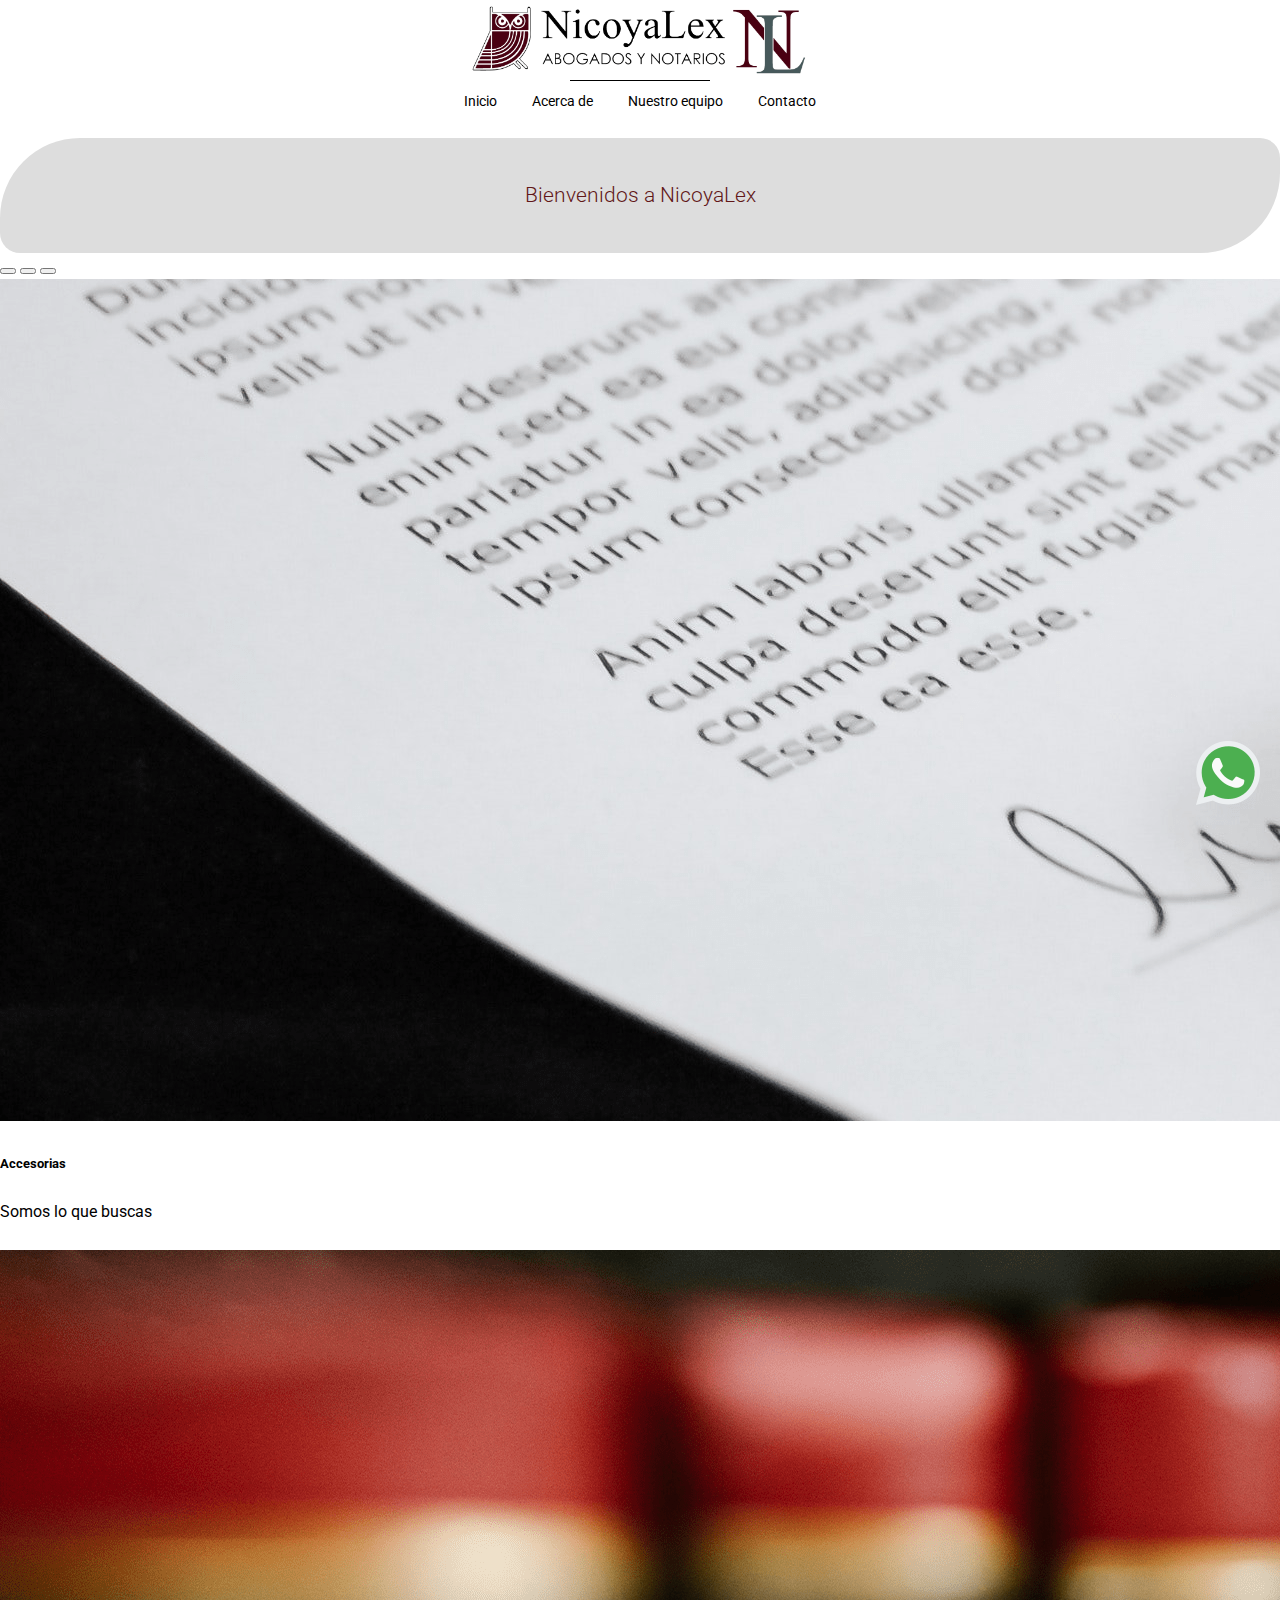
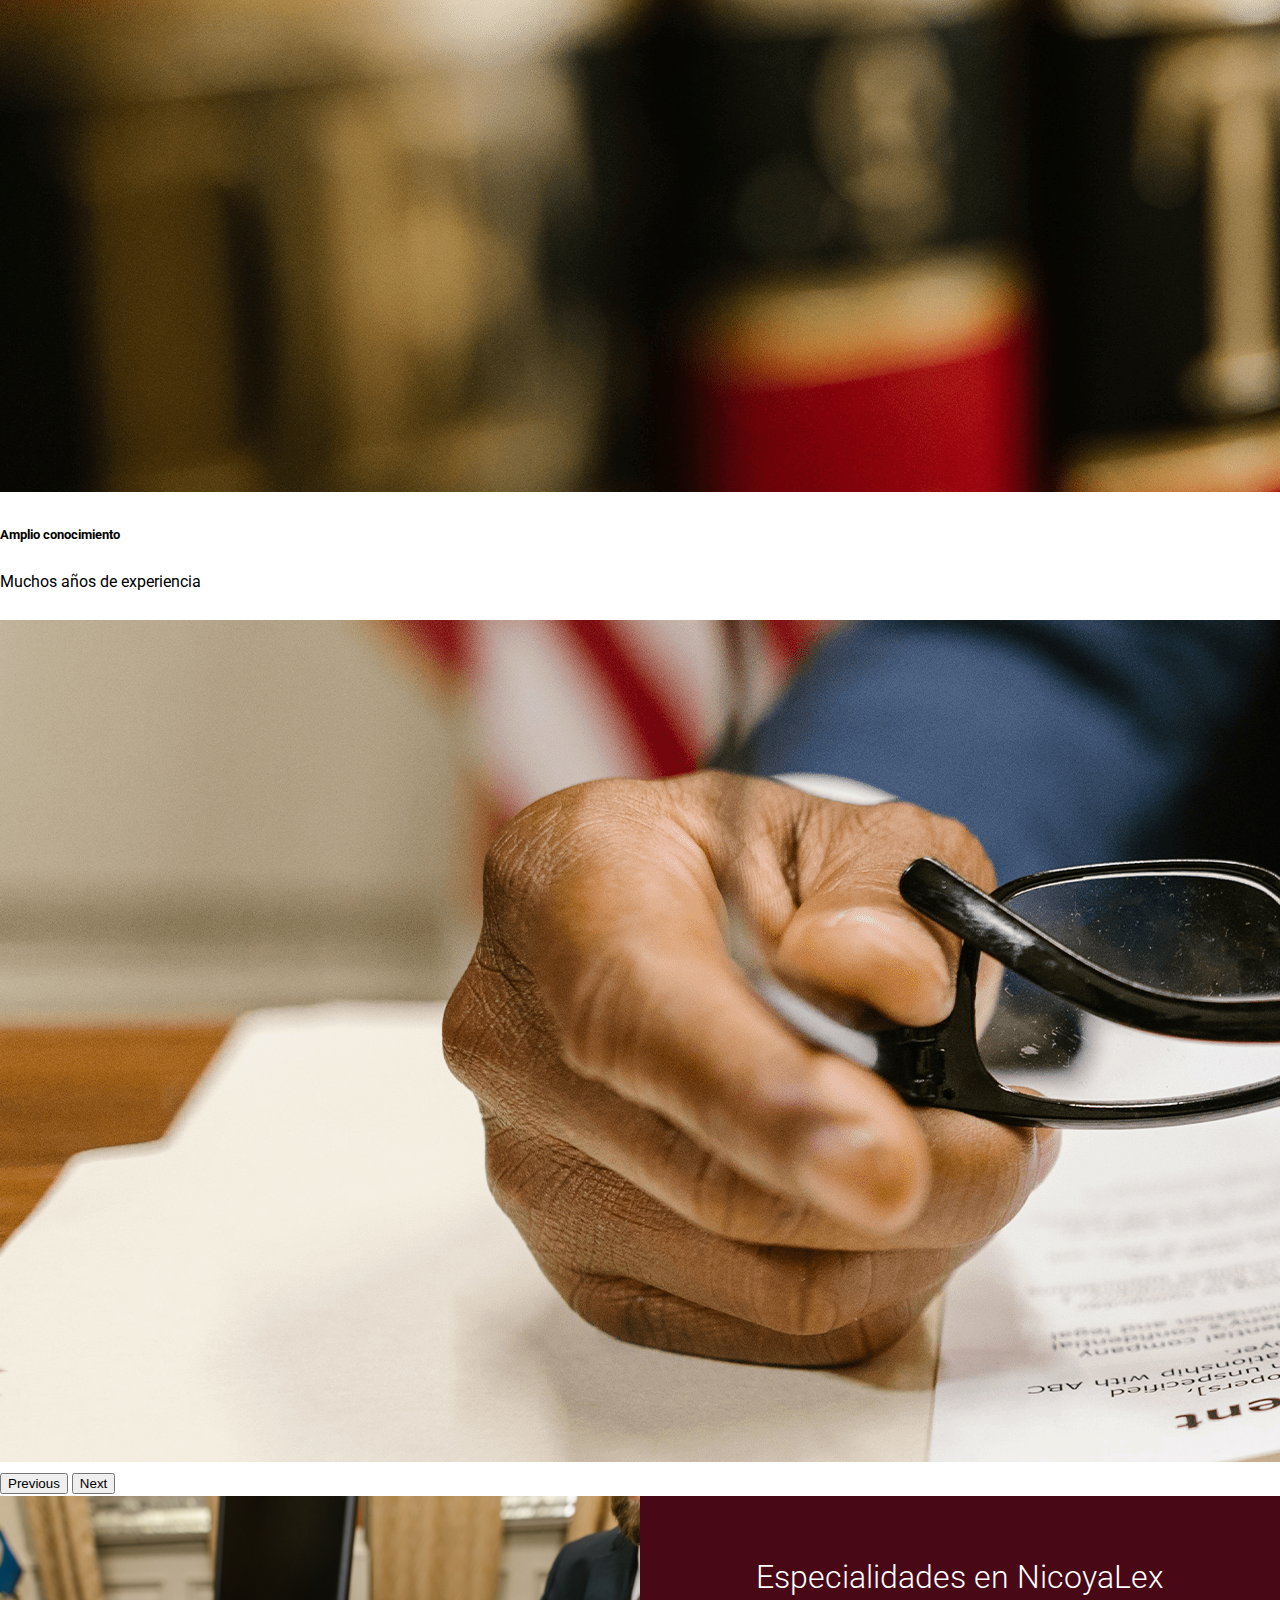
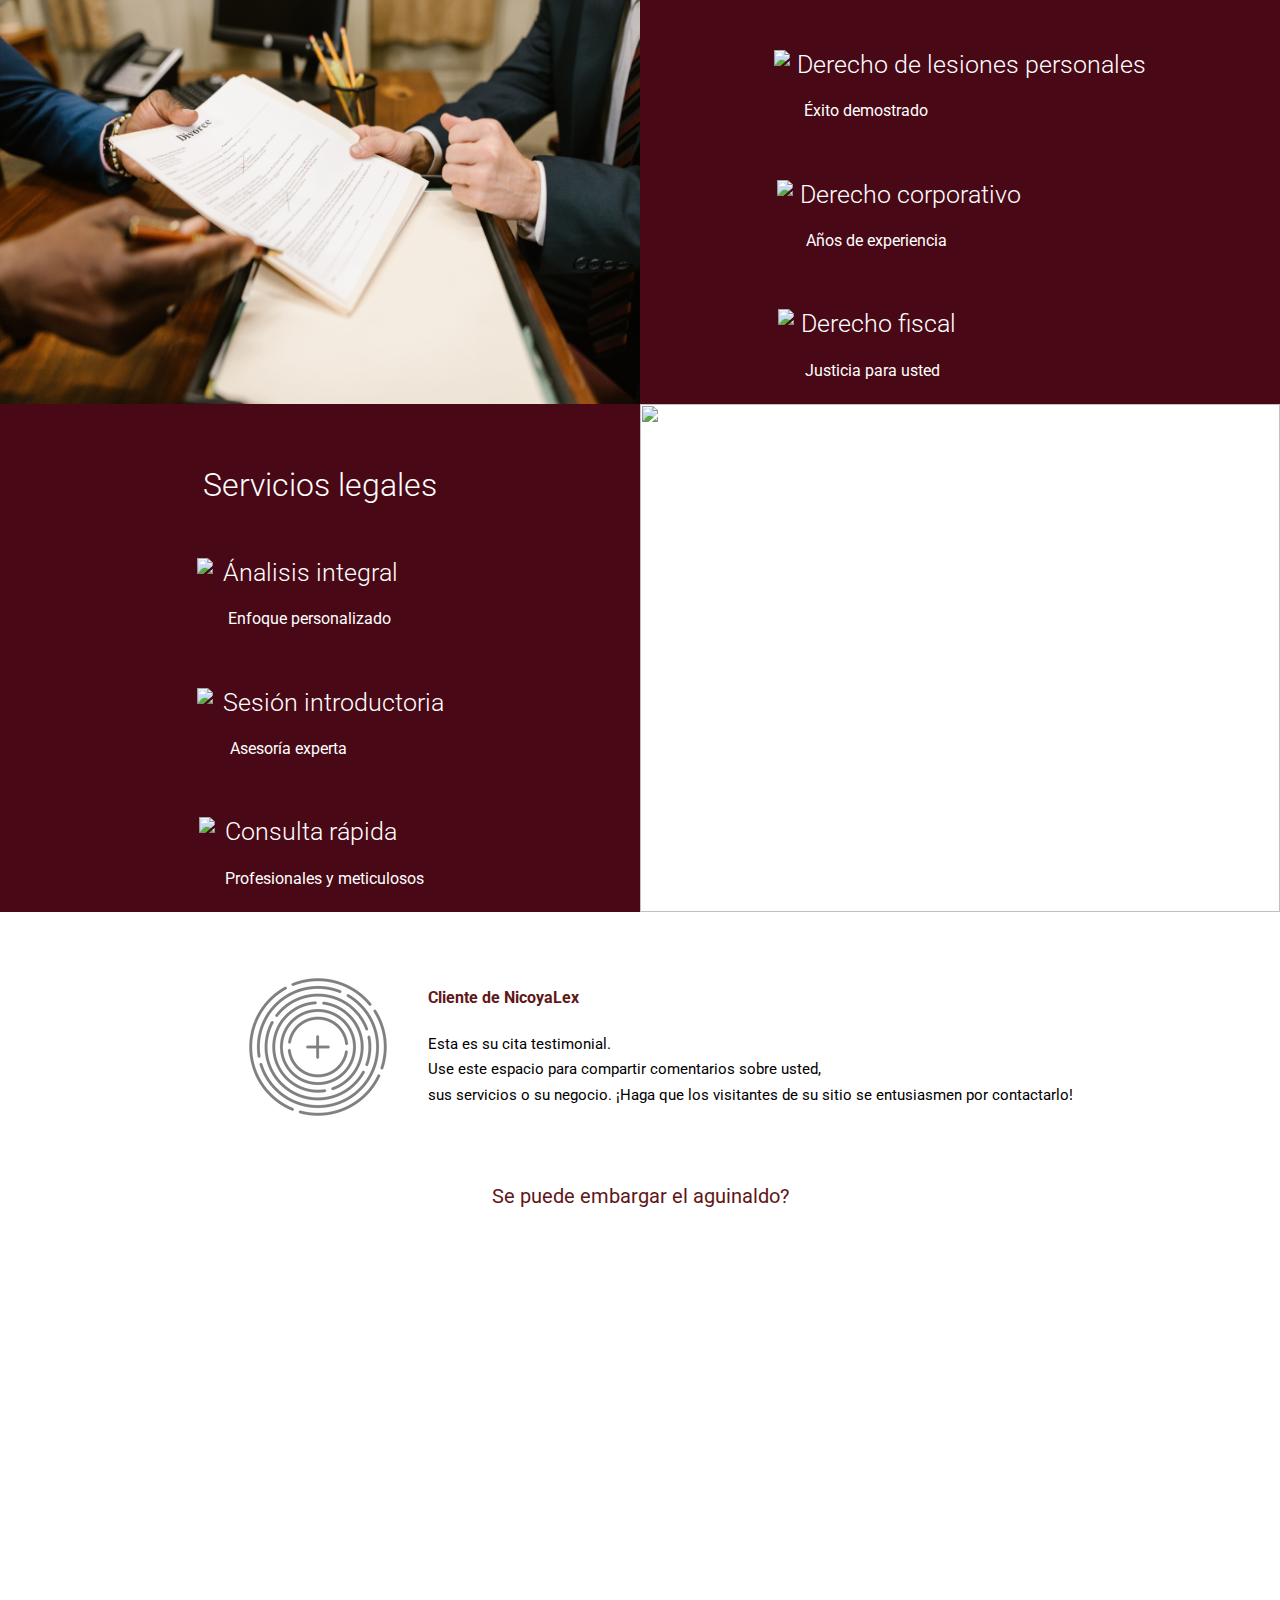
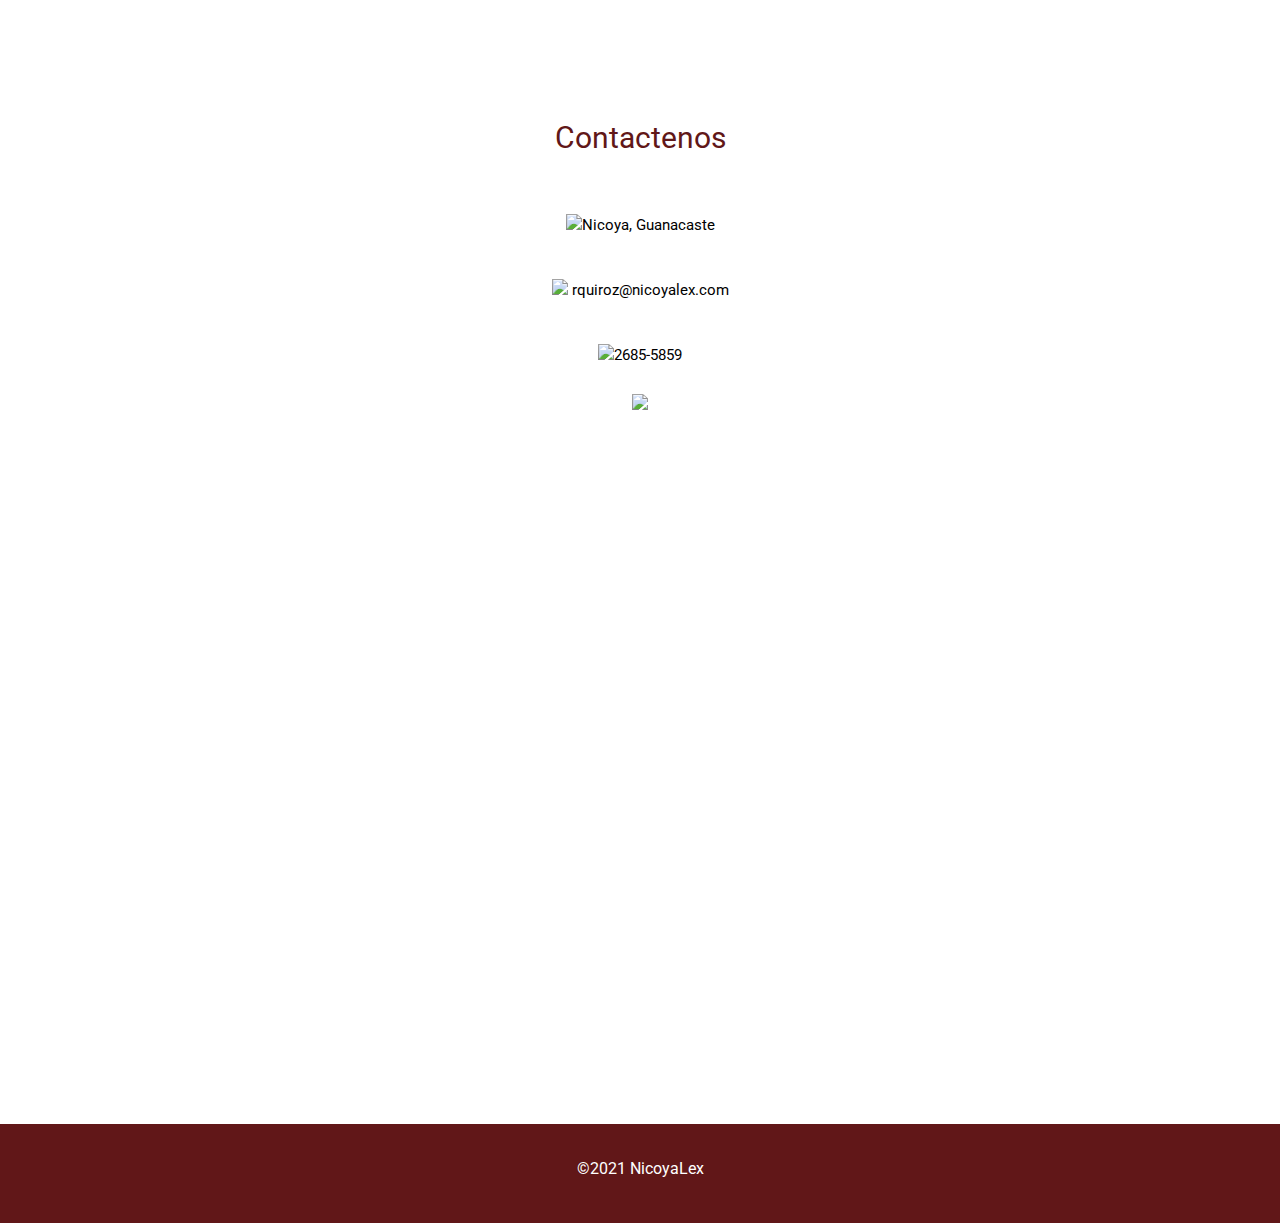
==== index.html @ 5c2b579c "Actualizado el Formulario" ====
<!DOCTYPE html>
<html lang="en">
<head>
    <meta charset="UTF-8">
    <meta http-equiv="X-UA-Compatible" content="IE=edge">
    <meta name="viewport" content="width=device-width, initial-scale=1.0">
    <!----- CSS ------>
    <link href="https://cdn.jsdelivr.net/npm/bootstrap@5.1.3/dist/css/bootstrap.min.css" rel="stylesheet" integrity="sha384-1BmE4kWBq78iYhFldvKuhfTAU6auU8tT94WrHftjDbrCEXSU1oBoqyl2QvZ6jIW3" crossorigin="anonymous">
    <link rel="stylesheet" href="css/master.css">
    <link rel="stylesheet" href="css/hamburgers.css">
    <!------Ico ------>
    <link rel="shorcut icon" type="image/x-icon" href="assets/logo.jpg">
    <!----- Fuente 1 ------>
    <link rel="preconnect" href="https://fonts.googleapis.com">
    <link rel="preconnect" href="https://fonts.gstatic.com" crossorigin>
    <link href="https://fonts.googleapis.com/css2?family=Open+Sans&family=Roboto:wght@100;300&display=swap" rel="stylesheet"> 
    <!------ Fuente 2 ----->
    <link rel="preconnect" href="https://fonts.googleapis.com">
    <link rel="preconnect" href="https://fonts.gstatic.com" crossorigin>
    <link href="https://fonts.googleapis.com/css2?family=Nunito:wght@200&family=Open+Sans&family=Roboto:wght@100;300&display=swap" rel="stylesheet">
    <link rel="preconnect" href="https://fonts.googleapis.com">
    <!-----  Fuente 3 ------>
    <link rel="preconnect" href="https://fonts.googleapis.com">
    <link rel="preconnect" href="https://fonts.gstatic.com" crossorigin>
    <link href="https://fonts.googleapis.com/css2?family=Roboto:ital,wght@0,100;0,300;0,400;0,500;1,100;1,300;1,400;1,500&display=swap" rel="stylesheet">
    <link rel="preconnect" href="https://fonts.gstatic.com" crossorigin>
    <link href="https://fonts.googleapis.com/css2?family=Roboto:wght@300&display=swap" rel="stylesheet"> 
    <!---- Animaciones ---->
    <link
    rel="stylesheet"
    href="https://cdnjs.cloudflare.com/ajax/libs/animate.css/4.1.1/animate.min.css"
    />

    <title>NicoyaLex │ Inicio</title>
</head>

<body>
        <!------- Header ------>
        <header class="header">
            <div class="header_color">
                <span class="menu__">
                  <button id="menu-icon" class="hamburger hamburger--collapse" type="button">
                  <span class="hamburger-box">
                    <span class="hamburger-inner"></span>
                  </span>
              </button></span>
            </div>
            <div class="container logo-nav-container">
                <div class="header_logo">
                    <img class="logo" src="img/logo.png" alt="NicoyaLex">
                </div>
            </div>
            <div class="header_raya"></div>
            <nav class="navigation">
                <ul class="show_">
                    <li><a href="#">Inicio</a></li>
                    <li><a href="acercade.html">Acerca de</a></li>
                    <li><a href="nuestro_equipo.html">Nuestro equipo</a></li>
                    <li><a href="contacto.php">Contacto</a></li>
                </ul>
            </nav>
        </header>
        <!------ Main ----->
        <main class="main">
            <div class="nicoyalex">
                <h1 class="h1_nicoya animate__animated animate__backInDown">Bienvenidos a NicoyaLex</h1>
            </div>
            <div id="carouselExampleCaptions" class="carousel slide" data-bs-ride="carousel">
                <div class="carousel-indicators">
                  <button type="button" data-bs-target="#carouselExampleCaptions" data-bs-slide-to="0" class="active" aria-current="true" aria-label="Slide 1"></button>
                  <button type="button" data-bs-target="#carouselExampleCaptions" data-bs-slide-to="1" aria-label="Slide 2"></button>
                  <button type="button" data-bs-target="#carouselExampleCaptions" data-bs-slide-to="2" aria-label="Slide 3"></button>
                </div>
                <div class="carousel-inner">
                  <div class="carousel-item active">
                    <img src="img/img12.jpg.png" class="d-block w-100" alt="...">
                    <div class="carousel-caption d-none d-md-block">
                      <h5 style="color: black;">Accesorias</h5>
                      <p style="color: black;">Somos lo que buscas</p>
                    </div>
                  </div>
                  <div class="carousel-item">
                    <img src="img/rote2.png" class="d-block w-100" alt="...">
                    <div class="carousel-caption d-none d-md-block">
                      <h5>Amplio conocimiento</h5>
                      <p>Muchos años de experiencia</p>
                    </div>
                  </div>
                  <div class="carousel-item">
                    <img src="img/rote3.jpg.png" class="d-block w-100" alt="...">
                    <div class="carousel-caption d-none d-md-block">
                    </div>
                  </div>
                </div>
                <button class="carousel-control-prev" type="button" data-bs-target="#carouselExampleCaptions" data-bs-slide="prev">
                  <span class="carousel-control-prev-icon" aria-hidden="true"></span>
                  <span class="visually-hidden">Previous</span>
                </button>
                <button class="carousel-control-next" type="button" data-bs-target="#carouselExampleCaptions" data-bs-slide="next">
                  <span class="carousel-control-next-icon" aria-hidden="true"></span>
                  <span class="visually-hidden">Next</span>
                </button>
              </div>
        </main>
        
        <!--- Contenedor 1 --->
        <div class="container_servicios">
          <div class="ser1">
            <img class="ser1_img" src="img/esp2.jpg" alt="">
          </div>
          <div class="ser2">
            <h1 class="espe_h1">Especialidades en NicoyaLex</h1>
            <div class="espe_h4">
              <h2 class="espe_2"><span><img  class="espe_start" src="https://img.icons8.com/windows/32/ffffff/star--v1.png"/></span> Derecho de lesiones personales</h2>
              <p class="espe_p" id="espe_ex">Éxito demostrado</p>
            </div>
            <div class="espe_h4">
              <h2 class="espe_2" id="espe2"><span><img  class="espe_start" src="https://img.icons8.com/windows/32/ffffff/star--v1.png"/></span> Derecho corporativo</h2>
              <p class="espe_p" id="espe_an">Años de experiencia</p>
            </div>
            <div class="espe_h4">
              <h2 class="espe_2" id="espe2_"><span><img  class="espe_start" src="https://img.icons8.com/windows/32/ffffff/star--v1.png"/></span> Derecho fiscal</h2>
              <p class="espe_p" id="espeju">Justicia para usted</p>
            </div>
          </div>
        </div>

        <!--- Contenedor 2 --->
        <div class="container_servicios">
          <div class="ser2">

            <h1 class="espe_h1">Servicios legales</h1>
            <div class="espe_h4">
              <h2 class="espe_2_" id="espe_2__"><span><img class="span_segu" src="https://img.icons8.com/windows/32/ffffff/star--v1.png"/></span>Ánalisis integral</h2>
              <p class="espe_p_" id="espe_p__">Enfoque personalizado</p>
            </div>

            <div class="espe_h4">
              <h2 class="espe_2_" id="espse"><span><img class="span_segu" src="https://img.icons8.com/windows/32/ffffff/star--v1.png"/></span>Sesión introductoria</h2>
              <p class="espe_p" id="espe_p_">Asesoría experta</p>
            </div>

            <div class="espe_h4">
              <h2 class="espe_2_" id="espe_2___"><span><img  class="span_segu" src="https://img.icons8.com/windows/32/ffffff/star--v1.png"/></span>Consulta rápida</h2>
              <p class="espe_p" id="espe_pro">Profesionales y meticulosos</p>
            </div>
          </div>

          <div class="ser1" id="serw">
            <img class="ser1_img" src="img/esp3.jpg" alt="">
          </div>

        </div>



        <!----- Ocultado ------>
        <div class="ser1" id="ser1ocul">
          <img class="ser1_img" src="img/esp3.jpg" alt="">
        </div>


        <!--- Comentario ---->
        <div class="comentarios">
          <div class="img_usu">
            <img class="img_comentario" src="assets/cliente.webp" alt="">
          </div>
          <div class="comenariosp">
            <h4 class="cliente_">Cliente de NicoyaLex</h4>
            <p class="comentarios_p">Esta es su cita testimonial. <br> Use este espacio para compartir comentarios sobre usted, <br >sus servicios o su negocio. 
              ¡Haga que los visitantes de su sitio se entusiasmen por contactarlo!</p>
          </div>
        </div>


      <!------ Session de videos ------>
      <section class="container_videos">
        <p class="videos_p">Se puede embargar el aguinaldo?</p>
        <div class="cont_videos">
          <!--- Video 1 --->
          <iframe width="560" height="315" class="you" src="https://www.youtube.com/embed/cxeEZwI3H0c" 
          title="YouTube video player" frameborder="0" allow="accelerometer; autoplay; clipboard-write; encrypted-media; gyroscope; picture-in-picture" 
          allowfullscreen></iframe>
          <!---- Video 2 --->
          <iframe width="560" height="315" class="you" src="https://www.youtube.com/embed/YcjBZLavTbw" title="YouTube video player" 
          frameborder="0" allow="accelerometer; autoplay; clipboard-write; encrypted-media; gyroscope; picture-in-picture" 
          allowfullscreen></iframe>
        </div>
      </section>


      <!---- Contactos ---->
      <div class="contacto_">
        <div>
          <p class="contacto_p">Contactenos</p>
        </div>
        <div>
          <p class="contacto_n"><span><img src="https://img.icons8.com/ios-filled/20/fa314a/google-maps-new.png"/></span>Nicoya, Guanacaste</p>
        </div>
        <div>
          <p class="contacto_r"><span><img src="https://img.icons8.com/ios-glyphs/20/fa314a/mail-contact.png"/></span> rquiroz@nicoyalex.com</p>
        </div>
        <div>
          <p class="contacto_num"><span><img src="https://img.icons8.com/material-rounded/20/fa314a/phone-not-being-used.png"/></span>2685-5859</p>
        </div>
        <div>
          <a href="https://m.facebook.com/NicoyaLex-2065719336788628/"><img src="https://img.icons8.com/ios-glyphs/30/fa314a/facebook.png"/></a>
        </div>
      </div>


      <!---- Mapa Ubicacion ----->
      <div id="map"></div>

      <!----- Whatsapp ---->
      <a id="app-whatsapp" target="_blanck" href="https://api.whatsapp.com/send?phone=50671263513&amp;text=Hola!&nbsp;me&nbsp;podes&nbsp;ayudar?">
          <i> <img src="assets/whatsapp.png" alt=""></i>
      </a>


        <!----- Footer del Sitio ----->
        <footer class="footer">
            <div class="container">
                <p class="derechos">&copy2021 NicoyaLex</p>
            </div>
        </footer>



        <!---- JS ---->
        <script>
          // Look for .hamburger
          var hamburger = document.querySelector(".hamburger");
          // On click
          hamburger.addEventListener("click", function() {
            // Toggle class "is-active"
            hamburger.classList.toggle("is-active");
            // Do something else, like open/close menu
          });
        </script>

        <script src="js/mapas.js"></script>
        <script src="https://maps.googleapis.com/maps/api/js?key=AIzaSyBnInWAxY1G6X2NubLdlPofyPRzghF7EWA&callback=iniciarMap"></script>

        <script src="https://cdn.jsdelivr.net/npm/bootstrap@5.1.3/dist/js/bootstrap.bundle.min.js" integrity="sha384-ka7Sk0Gln4gmtz2MlQnikT1wXgYsOg+OMhuP+IlRH9sENBO0LRn5q+8nbTov4+1p" crossorigin="anonymous"></script>
        <script src="https://cdn.jsdelivr.net/npm/@popperjs/core@2.10.2/dist/umd/popper.min.js" integrity="sha384-7+zCNj/IqJ95wo16oMtfsKbZ9ccEh31eOz1HGyDuCQ6wgnyJNSYdrPa03rtR1zdB" crossorigin="anonymous"></script>
        <script src="https://cdn.jsdelivr.net/npm/bootstrap@5.1.3/dist/js/bootstrap.min.js" integrity="sha384-QJHtvGhmr9XOIpI6YVutG+2QOK9T+ZnN4kzFN1RtK3zEFEIsxhlmWl5/YESvpZ13" crossorigin="anonymous"></script>
        <script src="https://code.jquery.com/jquery-3.6.0.min.js"></script>
        <script src="js/scripts.js"></script>
        
</body>
</html>
---- css/master.css ----
/* Herencia General */
body{
    font-family: 'Roboto', sans-serif;
    line-height: 1.6em;
    margin: 0;
    font-weight: 400;
}

h1{
    font-size: 2rem;
    line-height: 1.3em;
}

p{
    margin-bottom:  1.6em;
}

.container {
    width: 85%;
    max-width: 2300px;
    margin: 0 auto;
}

/* Inicio del Header */

.header_logo{
    display: flex;
    justify-content: center;
}

.logo{
    height: 80px;
}

.h1_nicoya{
    font-size: 21px;
}

.header_raya{
    border-top-width: 1px;
    border-top-style: solid;
    margin-left: 570px;
    margin-right: 570px;
}

.header{
    padding: 2rem 0;
    background-color: white;
    /*Fijo*/
    position: fixed;
    left: 0;
    top: 0;
    right: 0;
    z-index: 50000;
    padding-bottom: 15px;
    padding-top: 0px;
}
.header a{
    color: black;
    text-decoration: none;
}


.logo{
    letter-spacing: 15px;
    font-size: 1.2em;
}

.navigation{
    display: flex;
    justify-content: center;
    font-size: 14px;
}

/*Ocultar menu*/

.menu__{
    display: none;
}
.menu-icon{
    display: none;
}

.navigation ul{
    margin: 0;
    padding: 0;
    list-style: none;
}

.navigation ul li{
    display: inline-block;
}

.navigation ul li a{
    display: block;
    padding: 0.5rem 1rem;
    transition: all 0.4s linear;
    border-radius: 5px;
}

/* Fin Header */


/* Main */
.main{
    margin-top: 168px;
    padding-top: 28px;
    margin-top: 110px;
}

.h1_nicoya{
    color: #611718;
    font-weight: 300;
}

.nicoyalex{
    display: flex; 
    justify-content: center;
    background-color: #ddd;
    border-radius: 80px 20px;
    padding-bottom: 30px;
    padding-top: 30px;
}

/* Contenedor de Servicios */
.container_servicios{
    display: flex;
}

.ser1{
    height: 150px;
    width: 50%;
}

.ser1_img{
    width: 100%;
    height: 508px;
}

.ser2{
    background-color: #490816 ;
    height: 508px;
    width: 50%;
}

#ser1ocul{
    display: none;
}

/* Parrafos */
.espe_h1{
    text-align: center;
    padding-top: 40px;
    color: white;
    font-weight: 300;
}

.espe_start{
    height: 23px;
    padding-bottom: 0px;
    margin-bottom: 7px;
    margin-right: 1px;  
}

.espe_4{
    padding-top: 55px;
}

#espe2_{
    padding-right: 186px;
}

#espe2{
    padding-right: 123px;
}
.espe_2{
    text-align: center;
    color: white;
    font-size: 25px;
    padding-top: 30px;
    font-weight: 300;
}

.espe_p{
    text-align: center;
    color: white;
}

#espe_ex{
    padding-right: 188px;
}
#espe_an{
    padding-right: 168px;
}
#espeju{
    padding-right: 176px;
}

/* Parrafos 2*/

.espe_2_{
    text-align: center;
    color: white;
    font-size: 25px;
}
#espe_2__{
    padding-right: 45px;
    padding-top: 30px;
    font-weight: 300;
}
#espe_p__{
    text-align: center;
    color: white;
    padding-right: 21px;
}

#espe_pro{
    padding-left: 19px;
}

#espe_p_{
    padding-right: 64px;
}
#espe_2___{
    padding-right: 45px; 
    padding-top: 30px;
    font-size: 25px;
    font-weight: 300;
}
#espse{
    padding-top: 30px;
    font-weight: 300;
}
#espe_pro{
    padding-left: 8px;
}
.span_segu{
    height: 23px;
    padding-bottom: 0px;
    margin-bottom: 7px;
    margin-right: 1px;  
    margin-right: 10px;
}

/* Comentarios */

.comentarios{
    display: flex;
    justify-content: center;
    margin-top: 25px;
}

.cliente_{
    margin-top: 48px;
    color: #611718;
}

.comentarios_p{
    font-size: 15px;
}

.contacto_p{
    margin-top:  108px;
    color: #611718;
    font-size: 30px;
}

.contacto_n{
    font-size: 15px;
}
.contacto_r{
    font-size: 15px;
}
.contacto_num{
    font-size: 15px;
}

/* Videos */
.cont_videos{
    display: flex;
    justify-content: space-around;
}

.videos_p{
    text-align: center;
    color: #611718;
    font-size: 20px;
}

/* Contacto */

.contacto_{
    display: flex;
    flex-direction: column;
    text-align: center;
    padding-top: 60px;
}

/* Formulario */

#contact{
    padding-top: 35px;
}

.btn-enviar{
    display: flex;
    justify-content: center;
}

.mt-0{
    color: #611718;
}

.form-floating > label{
    color: #611718;
}
/* Mapa */
#map{
    height: 500px;
    width: 100%;
    margin-top: 110px;
}

/* Acerca de *****************************************************************************************************************************/


.container_info{
    display: flex;
    justify-content: center;
    text-align: left;
    margin-top: 40px;
}

.img_nicoyalex{
    height: 530px;
    padding-right: 0px;
    padding-left: 55px;
}

/* Acerca de *****************************************************************************************************************************/



/* Nuestro Equipo *****************************************************************************************************************************/

#accordionFlushExample{
    padding-left: 500px;
    padding-right: 500px;
}

.abo3_{
    height: 200px;
    padding-left: 40px;
    text-align: center;
}

.abo3{
    text-align: center;
}
.abo2{
    text-align: center;
}
.abo1{
    text-align: center;
}

.abo2_{
    height: 200px;
    text-align: center;
}

.abo1_{
    height: 200px;
    text-align: center;
}

.abogados_h_raya1{
    border-top-width: 1px;
    border-top-style: solid;
    margin-top: 18px;
    padding-left: 300px;
    margin-right: 21px;
}

.abogados_h_raya{
    padding-top: 0px;
    margin-top: 18px;
    padding-left: 300px;
    padding-right: 0px;
    border-top-width: 1px;
    border-top-style: solid;
    margin-left: 21px;
}
.abogados{
    display: flex;
    justify-content: center;
    padding-bottom: 45px;
    padding-top: 25px;
}
.abogados_h{
    text-align: center;
    color: #611718;
    font-size: 25px;
    font-weight: 300;
}

.container_lista_h{
    padding-left: 300px;
    padding-right: 300px;
    margin-top: 43px;
    line-height: 40px;
}

.text1{    
    position: absolute;
    top: 38%;
    left: 15%;
    font-size: 25px;
    color: white;

}

.text{
    position: absolute;
    top: 32%;
    left: 15%;
    font-size: 35px;
    color: white;
}

.container_equipo{
    display: flex;
    justify-content: center;
}
.img_equipo_trabajo{
    object-fit: cover;
    height: 360px;
    width: 100%;
}

/* Nuestro Equipo *****************************************************************************************************************************/
.p_abogados{
    padding-left: 300px;
    padding-right: 300px;
}

/* whatsapp *****************************************************************************************************************************/
#app-whatsapp{
    position: fixed;
    right:24px;
    bottom: 25px;
    width: 60px;
    z-index: 1000;
    display: none;
}

#app-whatsapp{
    bottom:95px;
    display: block;
}
#app-whatsapp{
    font-size:63px;
}
#app-whatsapp{
    color: #1ebea5;
}

/* whatsapp *****************************************************************************************************************************/


/* Footer */
.footer{
    background: #611718;
    padding: 1rem 0;
    text-align: center;
    margin-top: 6rem;
}

.footer .derechos{
    color: white;
    text-align: center;
}


/*Media queery para responsive*/
@media only screen and (max-width: 767px) {

    .p_abogados{
        padding-left: 0px;
        padding-right: 0px;
    }

    .abo3_{
        padding-left: 0px;
    }

    .abo1_{
        padding-right: 0px;
    }

    .container_lista_h{
        text-align: center;
    }

    .img_equipo_trabajo{
        width: 100%;
        height: 191px;
        object-fit: cover;
    }

    .text{
        font-size: 25px;
    }

    .text1{
        font-size: 20px;
    }

    .main{
        margin-top: 159px;
    }

    .container_lista_h{
        padding-left: 0px;
        padding-right: 0px;
    }
    .abogados_h_raya1{
        display:none
    }
    .abogados_h_raya{
        display:none
    }
    .aboga_team{
        flex-direction: column;
    }

    .text1{
        top: 29%;
    }
    .text{
        top: 24%;
    }
    .img_equipo_trabajo{
        width: 100%;
        height: 191px;
    }
    .info_nico_p{
        margin-bottom: 2.6em;
    }

    .info_nicoyalex_quienes{
        text-align: center;
        margin-top: 40px;
    }

    .info_nicoyalex{
        text-align: center;
        margin-top: 8px;
        color: #611718;
        font-weight: 300;
    }

    .img_nicoyalex{
        width: 100%;
    }

    .container_info {
        display: flex;
        justify-content: center;
        text-align: left;
        margin-top: 40px;
        flex-direction: column;
    }

    .img_nicoyalex{
        padding-left: 0px;
    }

    .navigation ul.show{
        padding-bottom: 100%;
    }

    .img_comentario{
        padding-top: 80px;
    }

    .you{
        width: 100%;
    }

    .cont_videos{
        flex-direction: column;
        margin: 0 auto;
    }

    .ser1_img{
        width: 100%;
        height: 344px;
    }
    

    #espe_pro{
        padding-left: 0;
    }

    #espe_2___{
        padding-right: 0;
    }

    #espe_p_{
        padding-right: 0;
    }

    #espe_p__{
        font-size: 15px;
        padding-right: 0;
    }

    #espe_2___{
        font-size: 20px;
    }

    #espse{
        font-size: 20px;
    }

    #espe_2__{
        font-size: 20px;
        padding-right: 0;
    }

    #ser1ocul{
        display: block;
    }

    #serw{
        display: none;
    }

    .main{
        padding-top: 0px;
    }

    .header{
        padding-bottom: 0px;
    }
    #espeju{
        padding-right: 0;
    }

    #espe2_{
        padding-right: 0;
    }

    #espe_an{
        padding-right: 0px;
    }

    #espe2{
        padding-right: 0;
    }

    #espe_ex{
        padding-right: 0;
    }

    .espe_p{
        padding-right: 0px;
        font-size: 15px;
    }

    .espe_2{
        font-size: 20px;
    }

    .espe_h1{
        font-size: 23px;
    }

    .ser1{
        width: 100%;
        height: 344px;
    }

    .ser2{
        width: 100%;
        height: 445px;
    }

    .container_servicios{
        flex-direction: column-reverse;
    }

    .h1_nicoya{
        font-size: 20px;
    }

    .nicoyalex{
        padding-bottom: 0px;
        padding-top: 9px;
    }

    .header{
        padding-top: 0px;
    }

    .header_color{
        background-color: #490816;;
    }
    .menu__{
        display: block;
    }

    .menu-icon{
        display: block;
        cursor: pointer;
        padding: 0.5rem 1rem;
        justify-content: end;
        display: flex;
        padding-left: 290px;
        padding-bottom: 0px;
    }
    
    .navigation{
        width: 100%;
        margin-top: 1rem;
    }
    /*Ocultar*/
    .navigation ul{
        display: none;   
    }

    .navigation ul.show{
        display: block;
    }

    .navigation ul li{
        display: block;
        text-align: center;
    }
    
    .navigation ul li a{
        display: block;
        padding: 15px 0;
        transition: all 0.4s linear;
        border-radius: 5px;
        font-size: 18px;
    }
    
    .navigation ul li a:hover{
        background: #4a4a4a;
    }
}
---- css/hamburgers.css ----
/*!
 * Hamburgers
 * @description Tasty CSS-animated hamburgers
 * @author Jonathan Suh @jonsuh
 * @site https://jonsuh.com/hamburgers
 * @link https://github.com/jonsuh/hamburgers
 */
.hamburger {
  padding: 15px 15px;
  display: inline-block;
  cursor: pointer;
  transition-property: opacity, filter;
  transition-duration: 0.15s;
  transition-timing-function: linear;
  font: inherit;
  color: inherit;
  text-transform: none;
  background-color: transparent;
  border: 0;
  margin: 0;
  overflow: visible; }
  .hamburger:hover {
    opacity: 0.7; }
  .hamburger.is-active:hover {
    opacity: 0.7; }
  .hamburger.is-active .hamburger-inner,
  .hamburger.is-active .hamburger-inner::before,
  .hamburger.is-active .hamburger-inner::after {
    background-color: #000; }

.hamburger-box {
  width: 40px;
  height: 24px;
  display: inline-block;
  position: relative; }

.hamburger-inner {
  display: block;
  top: 50%;
  margin-top: -2px; }
  .hamburger-inner, .hamburger-inner::before, .hamburger-inner::after {
    width: 40px;
    height: 4px;
    background-color: #000;
    border-radius: 4px;
    position: absolute;
    transition-property: transform;
    transition-duration: 0.15s;
    transition-timing-function: ease; }
  .hamburger-inner::before, .hamburger-inner::after {
    content: "";
    display: block; }
  .hamburger-inner::before {
    top: -10px; }
  .hamburger-inner::after {
    bottom: -10px; }

/*
   * 3DX
   */
.hamburger--3dx .hamburger-box {
  perspective: 80px; }

.hamburger--3dx .hamburger-inner {
  transition: transform 0.15s cubic-bezier(0.645, 0.045, 0.355, 1), background-color 0s 0.1s cubic-bezier(0.645, 0.045, 0.355, 1); }
  .hamburger--3dx .hamburger-inner::before, .hamburger--3dx .hamburger-inner::after {
    transition: transform 0s 0.1s cubic-bezier(0.645, 0.045, 0.355, 1); }

.hamburger--3dx.is-active .hamburger-inner {
  background-color: transparent !important;
  transform: rotateY(180deg); }
  .hamburger--3dx.is-active .hamburger-inner::before {
    transform: translate3d(0, 10px, 0) rotate(45deg); }
  .hamburger--3dx.is-active .hamburger-inner::after {
    transform: translate3d(0, -10px, 0) rotate(-45deg); }

/*
   * 3DX Reverse
   */
.hamburger--3dx-r .hamburger-box {
  perspective: 80px; }

.hamburger--3dx-r .hamburger-inner {
  transition: transform 0.15s cubic-bezier(0.645, 0.045, 0.355, 1), background-color 0s 0.1s cubic-bezier(0.645, 0.045, 0.355, 1); }
  .hamburger--3dx-r .hamburger-inner::before, .hamburger--3dx-r .hamburger-inner::after {
    transition: transform 0s 0.1s cubic-bezier(0.645, 0.045, 0.355, 1); }

.hamburger--3dx-r.is-active .hamburger-inner {
  background-color: transparent !important;
  transform: rotateY(-180deg); }
  .hamburger--3dx-r.is-active .hamburger-inner::before {
    transform: translate3d(0, 10px, 0) rotate(45deg); }
  .hamburger--3dx-r.is-active .hamburger-inner::after {
    transform: translate3d(0, -10px, 0) rotate(-45deg); }

/*
   * 3DY
   */
.hamburger--3dy .hamburger-box {
  perspective: 80px; }

.hamburger--3dy .hamburger-inner {
  transition: transform 0.15s cubic-bezier(0.645, 0.045, 0.355, 1), background-color 0s 0.1s cubic-bezier(0.645, 0.045, 0.355, 1); }
  .hamburger--3dy .hamburger-inner::before, .hamburger--3dy .hamburger-inner::after {
    transition: transform 0s 0.1s cubic-bezier(0.645, 0.045, 0.355, 1); }

.hamburger--3dy.is-active .hamburger-inner {
  background-color: transparent !important;
  transform: rotateX(-180deg); }
  .hamburger--3dy.is-active .hamburger-inner::before {
    transform: translate3d(0, 10px, 0) rotate(45deg); }
  .hamburger--3dy.is-active .hamburger-inner::after {
    transform: translate3d(0, -10px, 0) rotate(-45deg); }

/*
   * 3DY Reverse
   */
.hamburger--3dy-r .hamburger-box {
  perspective: 80px; }

.hamburger--3dy-r .hamburger-inner {
  transition: transform 0.15s cubic-bezier(0.645, 0.045, 0.355, 1), background-color 0s 0.1s cubic-bezier(0.645, 0.045, 0.355, 1); }
  .hamburger--3dy-r .hamburger-inner::before, .hamburger--3dy-r .hamburger-inner::after {
    transition: transform 0s 0.1s cubic-bezier(0.645, 0.045, 0.355, 1); }

.hamburger--3dy-r.is-active .hamburger-inner {
  background-color: transparent !important;
  transform: rotateX(180deg); }
  .hamburger--3dy-r.is-active .hamburger-inner::before {
    transform: translate3d(0, 10px, 0) rotate(45deg); }
  .hamburger--3dy-r.is-active .hamburger-inner::after {
    transform: translate3d(0, -10px, 0) rotate(-45deg); }

/*
   * 3DXY
   */
.hamburger--3dxy .hamburger-box {
  perspective: 80px; }

.hamburger--3dxy .hamburger-inner {
  transition: transform 0.15s cubic-bezier(0.645, 0.045, 0.355, 1), background-color 0s 0.1s cubic-bezier(0.645, 0.045, 0.355, 1); }
  .hamburger--3dxy .hamburger-inner::before, .hamburger--3dxy .hamburger-inner::after {
    transition: transform 0s 0.1s cubic-bezier(0.645, 0.045, 0.355, 1); }

.hamburger--3dxy.is-active .hamburger-inner {
  background-color: transparent !important;
  transform: rotateX(180deg) rotateY(180deg); }
  .hamburger--3dxy.is-active .hamburger-inner::before {
    transform: translate3d(0, 10px, 0) rotate(45deg); }
  .hamburger--3dxy.is-active .hamburger-inner::after {
    transform: translate3d(0, -10px, 0) rotate(-45deg); }

/*
   * 3DXY Reverse
   */
.hamburger--3dxy-r .hamburger-box {
  perspective: 80px; }

.hamburger--3dxy-r .hamburger-inner {
  transition: transform 0.15s cubic-bezier(0.645, 0.045, 0.355, 1), background-color 0s 0.1s cubic-bezier(0.645, 0.045, 0.355, 1); }
  .hamburger--3dxy-r .hamburger-inner::before, .hamburger--3dxy-r .hamburger-inner::after {
    transition: transform 0s 0.1s cubic-bezier(0.645, 0.045, 0.355, 1); }

.hamburger--3dxy-r.is-active .hamburger-inner {
  background-color: transparent !important;
  transform: rotateX(180deg) rotateY(180deg) rotateZ(-180deg); }
  .hamburger--3dxy-r.is-active .hamburger-inner::before {
    transform: translate3d(0, 10px, 0) rotate(45deg); }
  .hamburger--3dxy-r.is-active .hamburger-inner::after {
    transform: translate3d(0, -10px, 0) rotate(-45deg); }

/*
   * Arrow
   */
.hamburger--arrow.is-active .hamburger-inner::before {
  transform: translate3d(-8px, 0, 0) rotate(-45deg) scale(0.7, 1); }

.hamburger--arrow.is-active .hamburger-inner::after {
  transform: translate3d(-8px, 0, 0) rotate(45deg) scale(0.7, 1); }

/*
   * Arrow Right
   */
.hamburger--arrow-r.is-active .hamburger-inner::before {
  transform: translate3d(8px, 0, 0) rotate(45deg) scale(0.7, 1); }

.hamburger--arrow-r.is-active .hamburger-inner::after {
  transform: translate3d(8px, 0, 0) rotate(-45deg) scale(0.7, 1); }

/*
   * Arrow Alt
   */
.hamburger--arrowalt .hamburger-inner::before {
  transition: top 0.1s 0.1s ease, transform 0.1s cubic-bezier(0.165, 0.84, 0.44, 1); }

.hamburger--arrowalt .hamburger-inner::after {
  transition: bottom 0.1s 0.1s ease, transform 0.1s cubic-bezier(0.165, 0.84, 0.44, 1); }

.hamburger--arrowalt.is-active .hamburger-inner::before {
  top: 0;
  transform: translate3d(-8px, -10px, 0) rotate(-45deg) scale(0.7, 1);
  transition: top 0.1s ease, transform 0.1s 0.1s cubic-bezier(0.895, 0.03, 0.685, 0.22); }

.hamburger--arrowalt.is-active .hamburger-inner::after {
  bottom: 0;
  transform: translate3d(-8px, 10px, 0) rotate(45deg) scale(0.7, 1);
  transition: bottom 0.1s ease, transform 0.1s 0.1s cubic-bezier(0.895, 0.03, 0.685, 0.22); }

/*
   * Arrow Alt Right
   */
.hamburger--arrowalt-r .hamburger-inner::before {
  transition: top 0.1s 0.1s ease, transform 0.1s cubic-bezier(0.165, 0.84, 0.44, 1); }

.hamburger--arrowalt-r .hamburger-inner::after {
  transition: bottom 0.1s 0.1s ease, transform 0.1s cubic-bezier(0.165, 0.84, 0.44, 1); }

.hamburger--arrowalt-r.is-active .hamburger-inner::before {
  top: 0;
  transform: translate3d(8px, -10px, 0) rotate(45deg) scale(0.7, 1);
  transition: top 0.1s ease, transform 0.1s 0.1s cubic-bezier(0.895, 0.03, 0.685, 0.22); }

.hamburger--arrowalt-r.is-active .hamburger-inner::after {
  bottom: 0;
  transform: translate3d(8px, 10px, 0) rotate(-45deg) scale(0.7, 1);
  transition: bottom 0.1s ease, transform 0.1s 0.1s cubic-bezier(0.895, 0.03, 0.685, 0.22); }

/*
   * Arrow Turn
   */
.hamburger--arrowturn.is-active .hamburger-inner {
  transform: rotate(-180deg); }
  .hamburger--arrowturn.is-active .hamburger-inner::before {
    transform: translate3d(8px, 0, 0) rotate(45deg) scale(0.7, 1); }
  .hamburger--arrowturn.is-active .hamburger-inner::after {
    transform: translate3d(8px, 0, 0) rotate(-45deg) scale(0.7, 1); }

/*
   * Arrow Turn Right
   */
.hamburger--arrowturn-r.is-active .hamburger-inner {
  transform: rotate(-180deg); }
  .hamburger--arrowturn-r.is-active .hamburger-inner::before {
    transform: translate3d(-8px, 0, 0) rotate(-45deg) scale(0.7, 1); }
  .hamburger--arrowturn-r.is-active .hamburger-inner::after {
    transform: translate3d(-8px, 0, 0) rotate(45deg) scale(0.7, 1); }

/*
   * Boring
   */
.hamburger--boring .hamburger-inner, .hamburger--boring .hamburger-inner::before, .hamburger--boring .hamburger-inner::after {
  transition-property: none; }

.hamburger--boring.is-active .hamburger-inner {
  transform: rotate(45deg); }
  .hamburger--boring.is-active .hamburger-inner::before {
    top: 0;
    opacity: 0; }
  .hamburger--boring.is-active .hamburger-inner::after {
    bottom: 0;
    transform: rotate(-90deg); }

/*
   * Collapse
   */
.hamburger--collapse .hamburger-inner {
  top: auto;
  bottom: 0;
  transition-duration: 0.13s;
  transition-delay: 0.13s;
  transition-timing-function: cubic-bezier(0.55, 0.055, 0.675, 0.19); }
  .hamburger--collapse .hamburger-inner::after {
    top: -20px;
    transition: top 0.2s 0.2s cubic-bezier(0.33333, 0.66667, 0.66667, 1), opacity 0.1s linear; }
  .hamburger--collapse .hamburger-inner::before {
    transition: top 0.12s 0.2s cubic-bezier(0.33333, 0.66667, 0.66667, 1), transform 0.13s cubic-bezier(0.55, 0.055, 0.675, 0.19); }

.hamburger--collapse.is-active .hamburger-inner {
  transform: translate3d(0, -10px, 0) rotate(-45deg);
  transition-delay: 0.22s;
  transition-timing-function: cubic-bezier(0.215, 0.61, 0.355, 1); }
  .hamburger--collapse.is-active .hamburger-inner::after {
    top: 0;
    opacity: 0;
    transition: top 0.2s cubic-bezier(0.33333, 0, 0.66667, 0.33333), opacity 0.1s 0.22s linear; }
  .hamburger--collapse.is-active .hamburger-inner::before {
    top: 0;
    transform: rotate(-90deg);
    transition: top 0.1s 0.16s cubic-bezier(0.33333, 0, 0.66667, 0.33333), transform 0.13s 0.25s cubic-bezier(0.215, 0.61, 0.355, 1); }

/*
   * Collapse Reverse
   */
.hamburger--collapse-r .hamburger-inner {
  top: auto;
  bottom: 0;
  transition-duration: 0.13s;
  transition-delay: 0.13s;
  transition-timing-function: cubic-bezier(0.55, 0.055, 0.675, 0.19); }
  .hamburger--collapse-r .hamburger-inner::after {
    top: -20px;
    transition: top 0.2s 0.2s cubic-bezier(0.33333, 0.66667, 0.66667, 1), opacity 0.1s linear; }
  .hamburger--collapse-r .hamburger-inner::before {
    transition: top 0.12s 0.2s cubic-bezier(0.33333, 0.66667, 0.66667, 1), transform 0.13s cubic-bezier(0.55, 0.055, 0.675, 0.19); }

.hamburger--collapse-r.is-active .hamburger-inner {
  transform: translate3d(0, -10px, 0) rotate(45deg);
  transition-delay: 0.22s;
  transition-timing-function: cubic-bezier(0.215, 0.61, 0.355, 1); }
  .hamburger--collapse-r.is-active .hamburger-inner::after {
    top: 0;
    opacity: 0;
    transition: top 0.2s cubic-bezier(0.33333, 0, 0.66667, 0.33333), opacity 0.1s 0.22s linear; }
  .hamburger--collapse-r.is-active .hamburger-inner::before {
    top: 0;
    transform: rotate(90deg);
    transition: top 0.1s 0.16s cubic-bezier(0.33333, 0, 0.66667, 0.33333), transform 0.13s 0.25s cubic-bezier(0.215, 0.61, 0.355, 1); }

/*
   * Elastic
   */
.hamburger--elastic .hamburger-inner {
  top: 2px;
  transition-duration: 0.275s;
  transition-timing-function: cubic-bezier(0.68, -0.55, 0.265, 1.55); }
  .hamburger--elastic .hamburger-inner::before {
    top: 10px;
    transition: opacity 0.125s 0.275s ease; }
  .hamburger--elastic .hamburger-inner::after {
    top: 20px;
    transition: transform 0.275s cubic-bezier(0.68, -0.55, 0.265, 1.55); }

.hamburger--elastic.is-active .hamburger-inner {
  transform: translate3d(0, 10px, 0) rotate(135deg);
  transition-delay: 0.075s; }
  .hamburger--elastic.is-active .hamburger-inner::before {
    transition-delay: 0s;
    opacity: 0; }
  .hamburger--elastic.is-active .hamburger-inner::after {
    transform: translate3d(0, -20px, 0) rotate(-270deg);
    transition-delay: 0.075s; }

/*
   * Elastic Reverse
   */
.hamburger--elastic-r .hamburger-inner {
  top: 2px;
  transition-duration: 0.275s;
  transition-timing-function: cubic-bezier(0.68, -0.55, 0.265, 1.55); }
  .hamburger--elastic-r .hamburger-inner::before {
    top: 10px;
    transition: opacity 0.125s 0.275s ease; }
  .hamburger--elastic-r .hamburger-inner::after {
    top: 20px;
    transition: transform 0.275s cubic-bezier(0.68, -0.55, 0.265, 1.55); }

.hamburger--elastic-r.is-active .hamburger-inner {
  transform: translate3d(0, 10px, 0) rotate(-135deg);
  transition-delay: 0.075s; }
  .hamburger--elastic-r.is-active .hamburger-inner::before {
    transition-delay: 0s;
    opacity: 0; }
  .hamburger--elastic-r.is-active .hamburger-inner::after {
    transform: translate3d(0, -20px, 0) rotate(270deg);
    transition-delay: 0.075s; }

/*
   * Emphatic
   */
.hamburger--emphatic {
  overflow: hidden; }
  .hamburger--emphatic .hamburger-inner {
    transition: background-color 0.125s 0.175s ease-in; }
    .hamburger--emphatic .hamburger-inner::before {
      left: 0;
      transition: transform 0.125s cubic-bezier(0.6, 0.04, 0.98, 0.335), top 0.05s 0.125s linear, left 0.125s 0.175s ease-in; }
    .hamburger--emphatic .hamburger-inner::after {
      top: 10px;
      right: 0;
      transition: transform 0.125s cubic-bezier(0.6, 0.04, 0.98, 0.335), top 0.05s 0.125s linear, right 0.125s 0.175s ease-in; }
  .hamburger--emphatic.is-active .hamburger-inner {
    transition-delay: 0s;
    transition-timing-function: ease-out;
    background-color: transparent !important; }
    .hamburger--emphatic.is-active .hamburger-inner::before {
      left: -80px;
      top: -80px;
      transform: translate3d(80px, 80px, 0) rotate(45deg);
      transition: left 0.125s ease-out, top 0.05s 0.125s linear, transform 0.125s 0.175s cubic-bezier(0.075, 0.82, 0.165, 1); }
    .hamburger--emphatic.is-active .hamburger-inner::after {
      right: -80px;
      top: -80px;
      transform: translate3d(-80px, 80px, 0) rotate(-45deg);
      transition: right 0.125s ease-out, top 0.05s 0.125s linear, transform 0.125s 0.175s cubic-bezier(0.075, 0.82, 0.165, 1); }

/*
   * Emphatic Reverse
   */
.hamburger--emphatic-r {
  overflow: hidden; }
  .hamburger--emphatic-r .hamburger-inner {
    transition: background-color 0.125s 0.175s ease-in; }
    .hamburger--emphatic-r .hamburger-inner::before {
      left: 0;
      transition: transform 0.125s cubic-bezier(0.6, 0.04, 0.98, 0.335), top 0.05s 0.125s linear, left 0.125s 0.175s ease-in; }
    .hamburger--emphatic-r .hamburger-inner::after {
      top: 10px;
      right: 0;
      transition: transform 0.125s cubic-bezier(0.6, 0.04, 0.98, 0.335), top 0.05s 0.125s linear, right 0.125s 0.175s ease-in; }
  .hamburger--emphatic-r.is-active .hamburger-inner {
    transition-delay: 0s;
    transition-timing-function: ease-out;
    background-color: transparent !important; }
    .hamburger--emphatic-r.is-active .hamburger-inner::before {
      left: -80px;
      top: 80px;
      transform: translate3d(80px, -80px, 0) rotate(-45deg);
      transition: left 0.125s ease-out, top 0.05s 0.125s linear, transform 0.125s 0.175s cubic-bezier(0.075, 0.82, 0.165, 1); }
    .hamburger--emphatic-r.is-active .hamburger-inner::after {
      right: -80px;
      top: 80px;
      transform: translate3d(-80px, -80px, 0) rotate(45deg);
      transition: right 0.125s ease-out, top 0.05s 0.125s linear, transform 0.125s 0.175s cubic-bezier(0.075, 0.82, 0.165, 1); }

/*
   * Minus
   */
.hamburger--minus .hamburger-inner::before, .hamburger--minus .hamburger-inner::after {
  transition: bottom 0.08s 0s ease-out, top 0.08s 0s ease-out, opacity 0s linear; }

.hamburger--minus.is-active .hamburger-inner::before, .hamburger--minus.is-active .hamburger-inner::after {
  opacity: 0;
  transition: bottom 0.08s ease-out, top 0.08s ease-out, opacity 0s 0.08s linear; }

.hamburger--minus.is-active .hamburger-inner::before {
  top: 0; }

.hamburger--minus.is-active .hamburger-inner::after {
  bottom: 0; }

/*
   * Slider
   */
.hamburger--slider .hamburger-inner {
  top: 2px; }
  .hamburger--slider .hamburger-inner::before {
    top: 10px;
    transition-property: transform, opacity;
    transition-timing-function: ease;
    transition-duration: 0.15s; }
  .hamburger--slider .hamburger-inner::after {
    top: 20px; }

.hamburger--slider.is-active .hamburger-inner {
  transform: translate3d(0, 10px, 0) rotate(45deg); }
  .hamburger--slider.is-active .hamburger-inner::before {
    transform: rotate(-45deg) translate3d(-5.71429px, -6px, 0);
    opacity: 0; }
  .hamburger--slider.is-active .hamburger-inner::after {
    transform: translate3d(0, -20px, 0) rotate(-90deg); }

/*
   * Slider Reverse
   */
.hamburger--slider-r .hamburger-inner {
  top: 2px; }
  .hamburger--slider-r .hamburger-inner::before {
    top: 10px;
    transition-property: transform, opacity;
    transition-timing-function: ease;
    transition-duration: 0.15s; }
  .hamburger--slider-r .hamburger-inner::after {
    top: 20px; }

.hamburger--slider-r.is-active .hamburger-inner {
  transform: translate3d(0, 10px, 0) rotate(-45deg); }
  .hamburger--slider-r.is-active .hamburger-inner::before {
    transform: rotate(45deg) translate3d(5.71429px, -6px, 0);
    opacity: 0; }
  .hamburger--slider-r.is-active .hamburger-inner::after {
    transform: translate3d(0, -20px, 0) rotate(90deg); }

/*
   * Spin
   */
.hamburger--spin .hamburger-inner {
  transition-duration: 0.22s;
  transition-timing-function: cubic-bezier(0.55, 0.055, 0.675, 0.19); }
  .hamburger--spin .hamburger-inner::before {
    transition: top 0.1s 0.25s ease-in, opacity 0.1s ease-in; }
  .hamburger--spin .hamburger-inner::after {
    transition: bottom 0.1s 0.25s ease-in, transform 0.22s cubic-bezier(0.55, 0.055, 0.675, 0.19); }

.hamburger--spin.is-active .hamburger-inner {
  transform: rotate(225deg);
  transition-delay: 0.12s;
  transition-timing-function: cubic-bezier(0.215, 0.61, 0.355, 1); }
  .hamburger--spin.is-active .hamburger-inner::before {
    top: 0;
    opacity: 0;
    transition: top 0.1s ease-out, opacity 0.1s 0.12s ease-out; }
  .hamburger--spin.is-active .hamburger-inner::after {
    bottom: 0;
    transform: rotate(-90deg);
    transition: bottom 0.1s ease-out, transform 0.22s 0.12s cubic-bezier(0.215, 0.61, 0.355, 1); }

/*
   * Spin Reverse
   */
.hamburger--spin-r .hamburger-inner {
  transition-duration: 0.22s;
  transition-timing-function: cubic-bezier(0.55, 0.055, 0.675, 0.19); }
  .hamburger--spin-r .hamburger-inner::before {
    transition: top 0.1s 0.25s ease-in, opacity 0.1s ease-in; }
  .hamburger--spin-r .hamburger-inner::after {
    transition: bottom 0.1s 0.25s ease-in, transform 0.22s cubic-bezier(0.55, 0.055, 0.675, 0.19); }

.hamburger--spin-r.is-active .hamburger-inner {
  transform: rotate(-225deg);
  transition-delay: 0.12s;
  transition-timing-function: cubic-bezier(0.215, 0.61, 0.355, 1); }
  .hamburger--spin-r.is-active .hamburger-inner::before {
    top: 0;
    opacity: 0;
    transition: top 0.1s ease-out, opacity 0.1s 0.12s ease-out; }
  .hamburger--spin-r.is-active .hamburger-inner::after {
    bottom: 0;
    transform: rotate(90deg);
    transition: bottom 0.1s ease-out, transform 0.22s 0.12s cubic-bezier(0.215, 0.61, 0.355, 1); }

/*
   * Spring
   */
.hamburger--spring .hamburger-inner {
  top: 2px;
  transition: background-color 0s 0.13s linear; }
  .hamburger--spring .hamburger-inner::before {
    top: 10px;
    transition: top 0.1s 0.2s cubic-bezier(0.33333, 0.66667, 0.66667, 1), transform 0.13s cubic-bezier(0.55, 0.055, 0.675, 0.19); }
  .hamburger--spring .hamburger-inner::after {
    top: 20px;
    transition: top 0.2s 0.2s cubic-bezier(0.33333, 0.66667, 0.66667, 1), transform 0.13s cubic-bezier(0.55, 0.055, 0.675, 0.19); }

.hamburger--spring.is-active .hamburger-inner {
  transition-delay: 0.22s;
  background-color: transparent !important; }
  .hamburger--spring.is-active .hamburger-inner::before {
    top: 0;
    transition: top 0.1s 0.15s cubic-bezier(0.33333, 0, 0.66667, 0.33333), transform 0.13s 0.22s cubic-bezier(0.215, 0.61, 0.355, 1);
    transform: translate3d(0, 10px, 0) rotate(45deg); }
  .hamburger--spring.is-active .hamburger-inner::after {
    top: 0;
    transition: top 0.2s cubic-bezier(0.33333, 0, 0.66667, 0.33333), transform 0.13s 0.22s cubic-bezier(0.215, 0.61, 0.355, 1);
    transform: translate3d(0, 10px, 0) rotate(-45deg); }

/*
   * Spring Reverse
   */
.hamburger--spring-r .hamburger-inner {
  top: auto;
  bottom: 0;
  transition-duration: 0.13s;
  transition-delay: 0s;
  transition-timing-function: cubic-bezier(0.55, 0.055, 0.675, 0.19); }
  .hamburger--spring-r .hamburger-inner::after {
    top: -20px;
    transition: top 0.2s 0.2s cubic-bezier(0.33333, 0.66667, 0.66667, 1), opacity 0s linear; }
  .hamburger--spring-r .hamburger-inner::before {
    transition: top 0.1s 0.2s cubic-bezier(0.33333, 0.66667, 0.66667, 1), transform 0.13s cubic-bezier(0.55, 0.055, 0.675, 0.19); }

.hamburger--spring-r.is-active .hamburger-inner {
  transform: translate3d(0, -10px, 0) rotate(-45deg);
  transition-delay: 0.22s;
  transition-timing-function: cubic-bezier(0.215, 0.61, 0.355, 1); }
  .hamburger--spring-r.is-active .hamburger-inner::after {
    top: 0;
    opacity: 0;
    transition: top 0.2s cubic-bezier(0.33333, 0, 0.66667, 0.33333), opacity 0s 0.22s linear; }
  .hamburger--spring-r.is-active .hamburger-inner::before {
    top: 0;
    transform: rotate(90deg);
    transition: top 0.1s 0.15s cubic-bezier(0.33333, 0, 0.66667, 0.33333), transform 0.13s 0.22s cubic-bezier(0.215, 0.61, 0.355, 1); }

/*
   * Stand
   */
.hamburger--stand .hamburger-inner {
  transition: transform 0.075s 0.15s cubic-bezier(0.55, 0.055, 0.675, 0.19), background-color 0s 0.075s linear; }
  .hamburger--stand .hamburger-inner::before {
    transition: top 0.075s 0.075s ease-in, transform 0.075s 0s cubic-bezier(0.55, 0.055, 0.675, 0.19); }
  .hamburger--stand .hamburger-inner::after {
    transition: bottom 0.075s 0.075s ease-in, transform 0.075s 0s cubic-bezier(0.55, 0.055, 0.675, 0.19); }

.hamburger--stand.is-active .hamburger-inner {
  transform: rotate(90deg);
  background-color: transparent !important;
  transition: transform 0.075s 0s cubic-bezier(0.215, 0.61, 0.355, 1), background-color 0s 0.15s linear; }
  .hamburger--stand.is-active .hamburger-inner::before {
    top: 0;
    transform: rotate(-45deg);
    transition: top 0.075s 0.1s ease-out, transform 0.075s 0.15s cubic-bezier(0.215, 0.61, 0.355, 1); }
  .hamburger--stand.is-active .hamburger-inner::after {
    bottom: 0;
    transform: rotate(45deg);
    transition: bottom 0.075s 0.1s ease-out, transform 0.075s 0.15s cubic-bezier(0.215, 0.61, 0.355, 1); }

/*
   * Stand Reverse
   */
.hamburger--stand-r .hamburger-inner {
  transition: transform 0.075s 0.15s cubic-bezier(0.55, 0.055, 0.675, 0.19), background-color 0s 0.075s linear; }
  .hamburger--stand-r .hamburger-inner::before {
    transition: top 0.075s 0.075s ease-in, transform 0.075s 0s cubic-bezier(0.55, 0.055, 0.675, 0.19); }
  .hamburger--stand-r .hamburger-inner::after {
    transition: bottom 0.075s 0.075s ease-in, transform 0.075s 0s cubic-bezier(0.55, 0.055, 0.675, 0.19); }

.hamburger--stand-r.is-active .hamburger-inner {
  transform: rotate(-90deg);
  background-color: transparent !important;
  transition: transform 0.075s 0s cubic-bezier(0.215, 0.61, 0.355, 1), background-color 0s 0.15s linear; }
  .hamburger--stand-r.is-active .hamburger-inner::before {
    top: 0;
    transform: rotate(-45deg);
    transition: top 0.075s 0.1s ease-out, transform 0.075s 0.15s cubic-bezier(0.215, 0.61, 0.355, 1); }
  .hamburger--stand-r.is-active .hamburger-inner::after {
    bottom: 0;
    transform: rotate(45deg);
    transition: bottom 0.075s 0.1s ease-out, transform 0.075s 0.15s cubic-bezier(0.215, 0.61, 0.355, 1); }

/*
   * Squeeze
   */
.hamburger--squeeze .hamburger-inner {
  transition-duration: 0.075s;
  transition-timing-function: cubic-bezier(0.55, 0.055, 0.675, 0.19); }
  .hamburger--squeeze .hamburger-inner::before {
    transition: top 0.075s 0.12s ease, opacity 0.075s ease; }
  .hamburger--squeeze .hamburger-inner::after {
    transition: bottom 0.075s 0.12s ease, transform 0.075s cubic-bezier(0.55, 0.055, 0.675, 0.19); }

.hamburger--squeeze.is-active .hamburger-inner {
  transform: rotate(45deg);
  transition-delay: 0.12s;
  transition-timing-function: cubic-bezier(0.215, 0.61, 0.355, 1); }
  .hamburger--squeeze.is-active .hamburger-inner::before {
    top: 0;
    opacity: 0;
    transition: top 0.075s ease, opacity 0.075s 0.12s ease; }
  .hamburger--squeeze.is-active .hamburger-inner::after {
    bottom: 0;
    transform: rotate(-90deg);
    transition: bottom 0.075s ease, transform 0.075s 0.12s cubic-bezier(0.215, 0.61, 0.355, 1); }

/*
   * Vortex
   */
.hamburger--vortex .hamburger-inner {
  transition-duration: 0.2s;
  transition-timing-function: cubic-bezier(0.19, 1, 0.22, 1); }
  .hamburger--vortex .hamburger-inner::before, .hamburger--vortex .hamburger-inner::after {
    transition-duration: 0s;
    transition-delay: 0.1s;
    transition-timing-function: linear; }
  .hamburger--vortex .hamburger-inner::before {
    transition-property: top, opacity; }
  .hamburger--vortex .hamburger-inner::after {
    transition-property: bottom, transform; }

.hamburger--vortex.is-active .hamburger-inner {
  transform: rotate(765deg);
  transition-timing-function: cubic-bezier(0.19, 1, 0.22, 1); }
  .hamburger--vortex.is-active .hamburger-inner::before, .hamburger--vortex.is-active .hamburger-inner::after {
    transition-delay: 0s; }
  .hamburger--vortex.is-active .hamburger-inner::before {
    top: 0;
    opacity: 0; }
  .hamburger--vortex.is-active .hamburger-inner::after {
    bottom: 0;
    transform: rotate(90deg); }

/*
   * Vortex Reverse
   */
.hamburger--vortex-r .hamburger-inner {
  transition-duration: 0.2s;
  transition-timing-function: cubic-bezier(0.19, 1, 0.22, 1); }
  .hamburger--vortex-r .hamburger-inner::before, .hamburger--vortex-r .hamburger-inner::after {
    transition-duration: 0s;
    transition-delay: 0.1s;
    transition-timing-function: linear; }
  .hamburger--vortex-r .hamburger-inner::before {
    transition-property: top, opacity; }
  .hamburger--vortex-r .hamburger-inner::after {
    transition-property: bottom, transform; }

.hamburger--vortex-r.is-active .hamburger-inner {
  transform: rotate(-765deg);
  transition-timing-function: cubic-bezier(0.19, 1, 0.22, 1); }
  .hamburger--vortex-r.is-active .hamburger-inner::before, .hamburger--vortex-r.is-active .hamburger-inner::after {
    transition-delay: 0s; }
  .hamburger--vortex-r.is-active .hamburger-inner::before {
    top: 0;
    opacity: 0; }
  .hamburger--vortex-r.is-active .hamburger-inner::after {
    bottom: 0;
    transform: rotate(-90deg); }
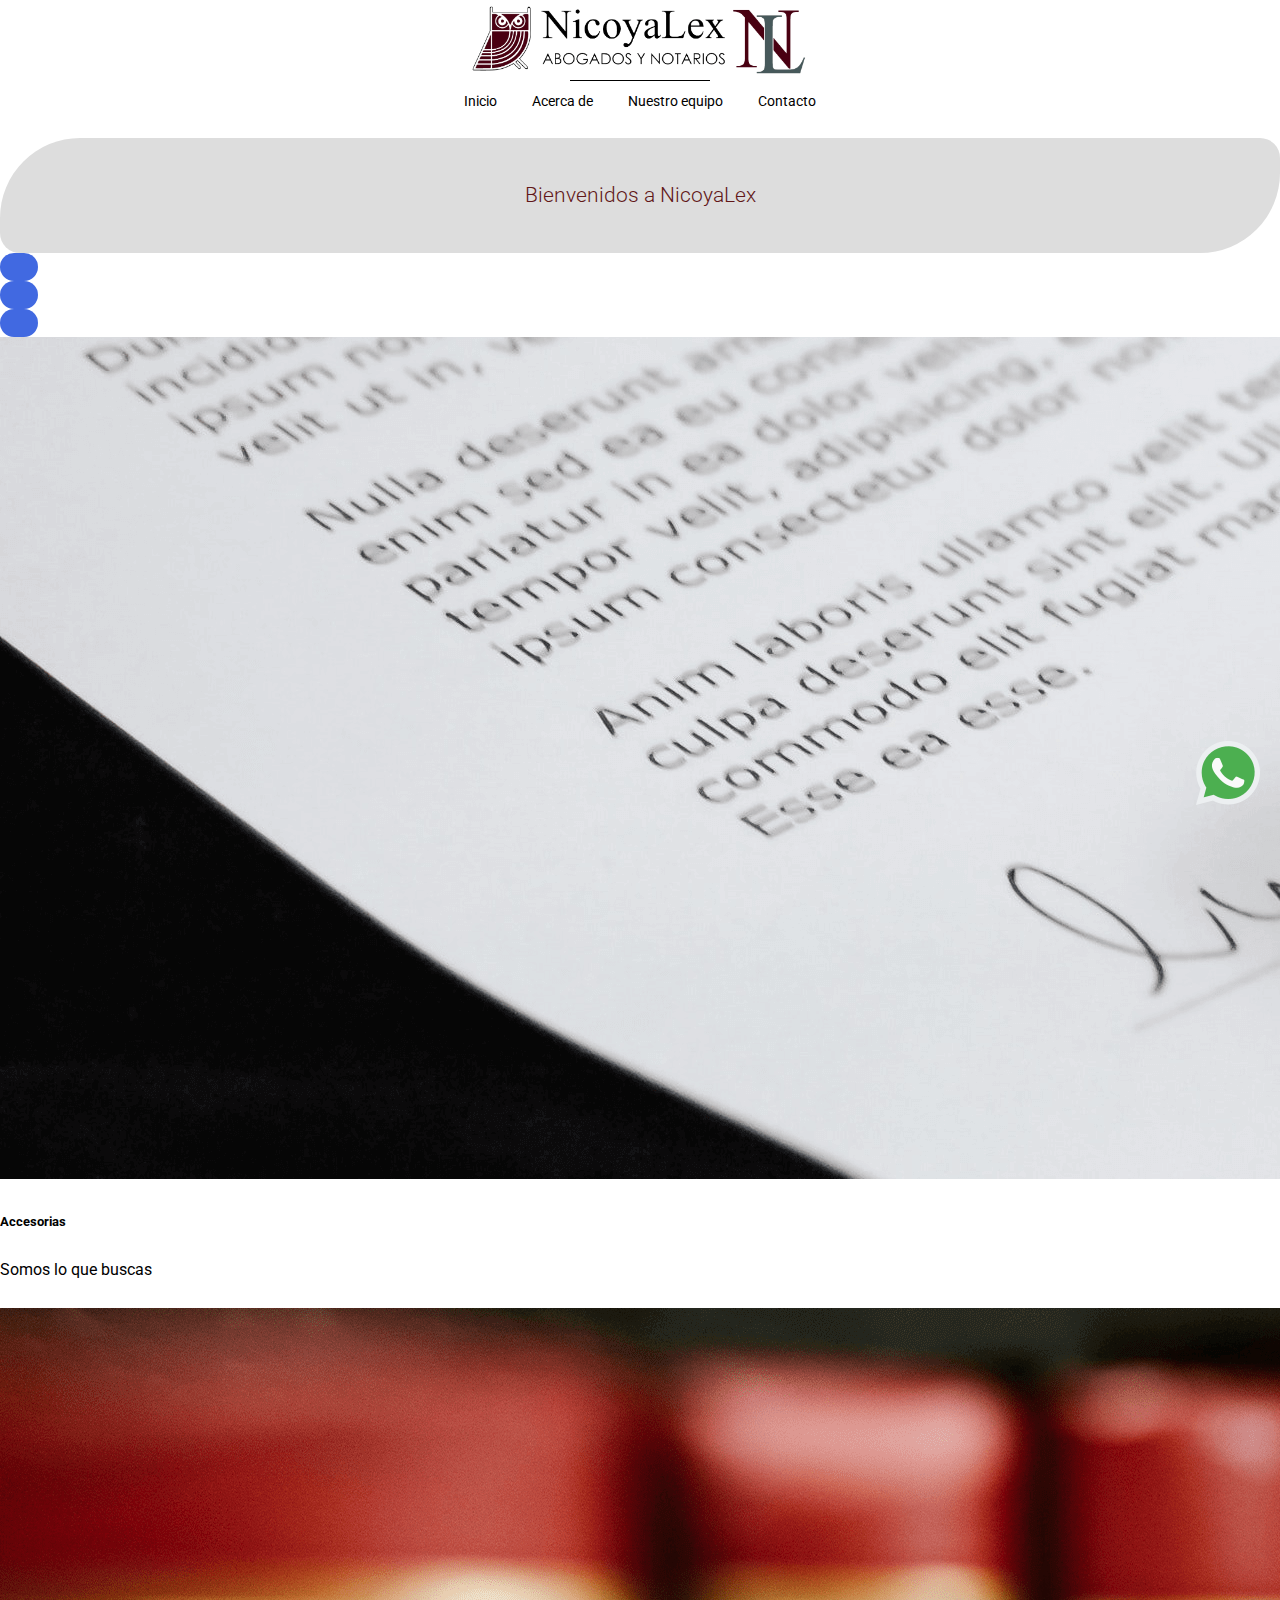
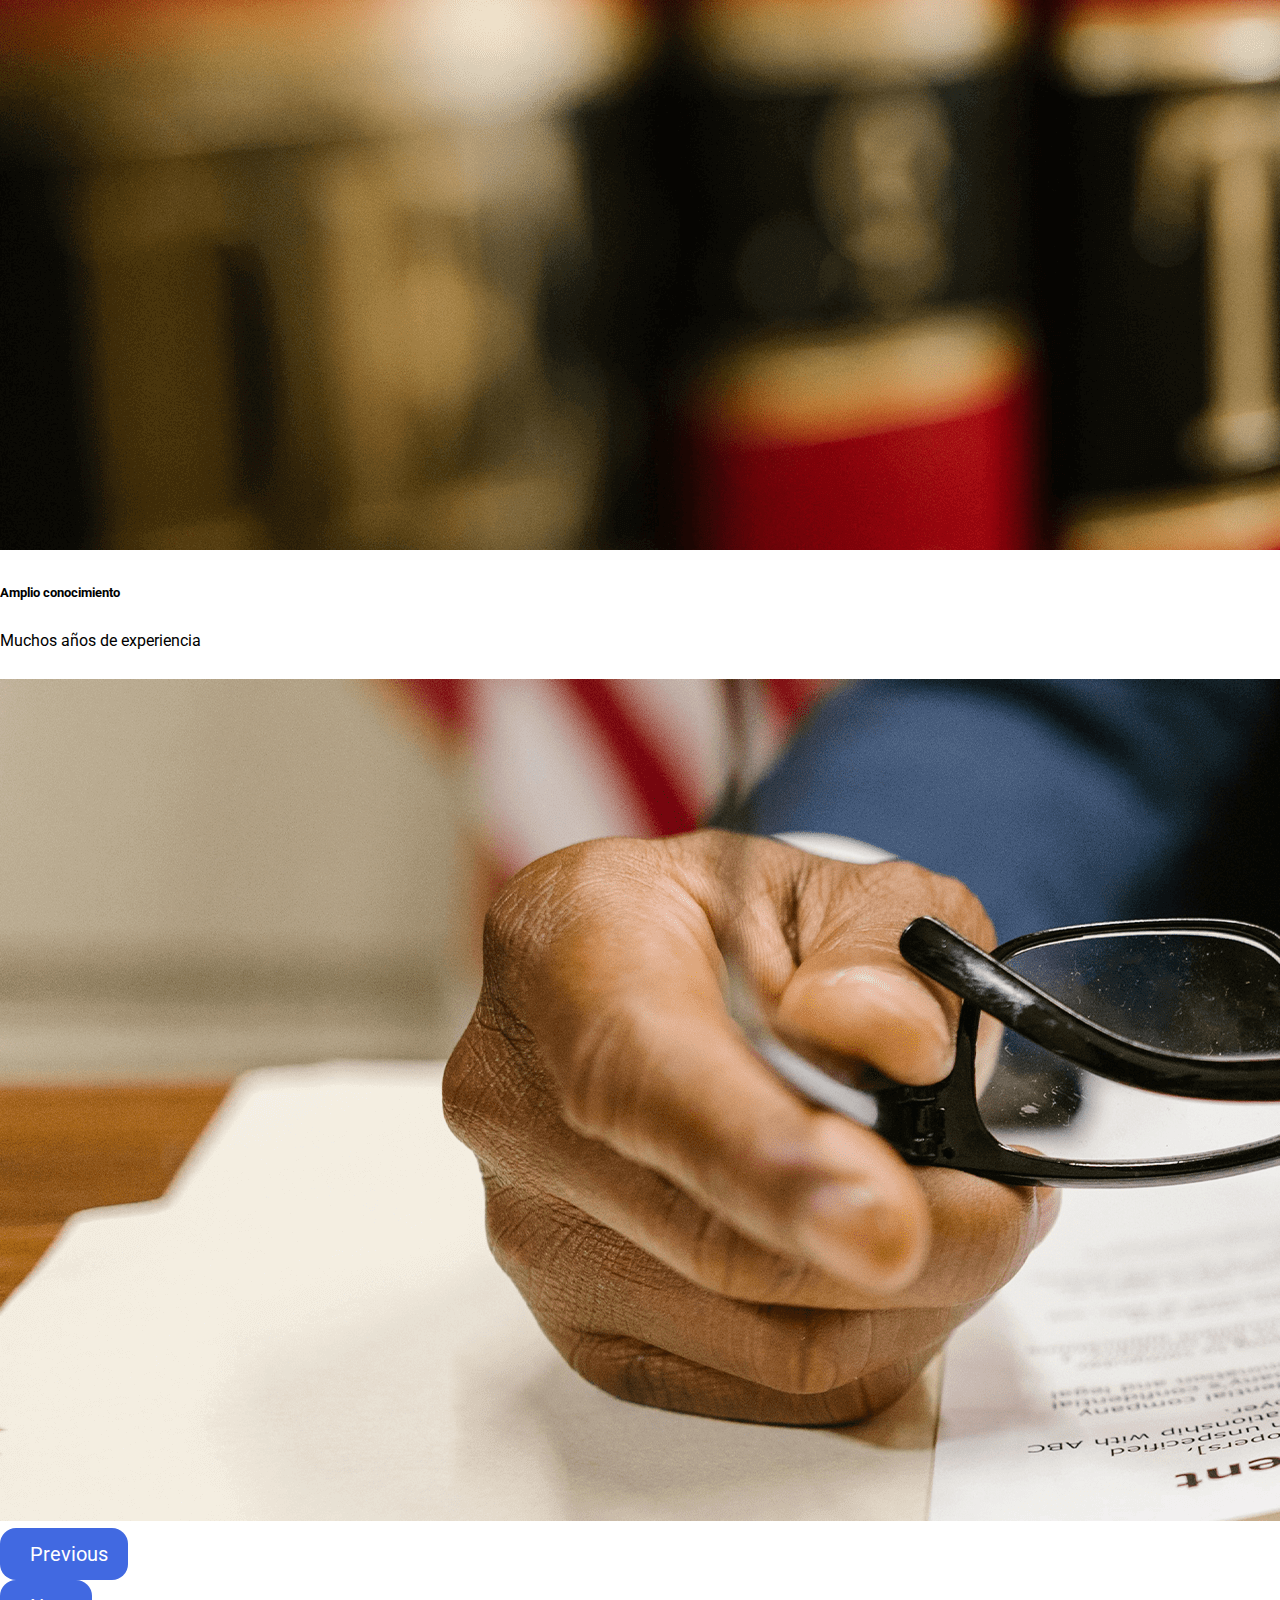
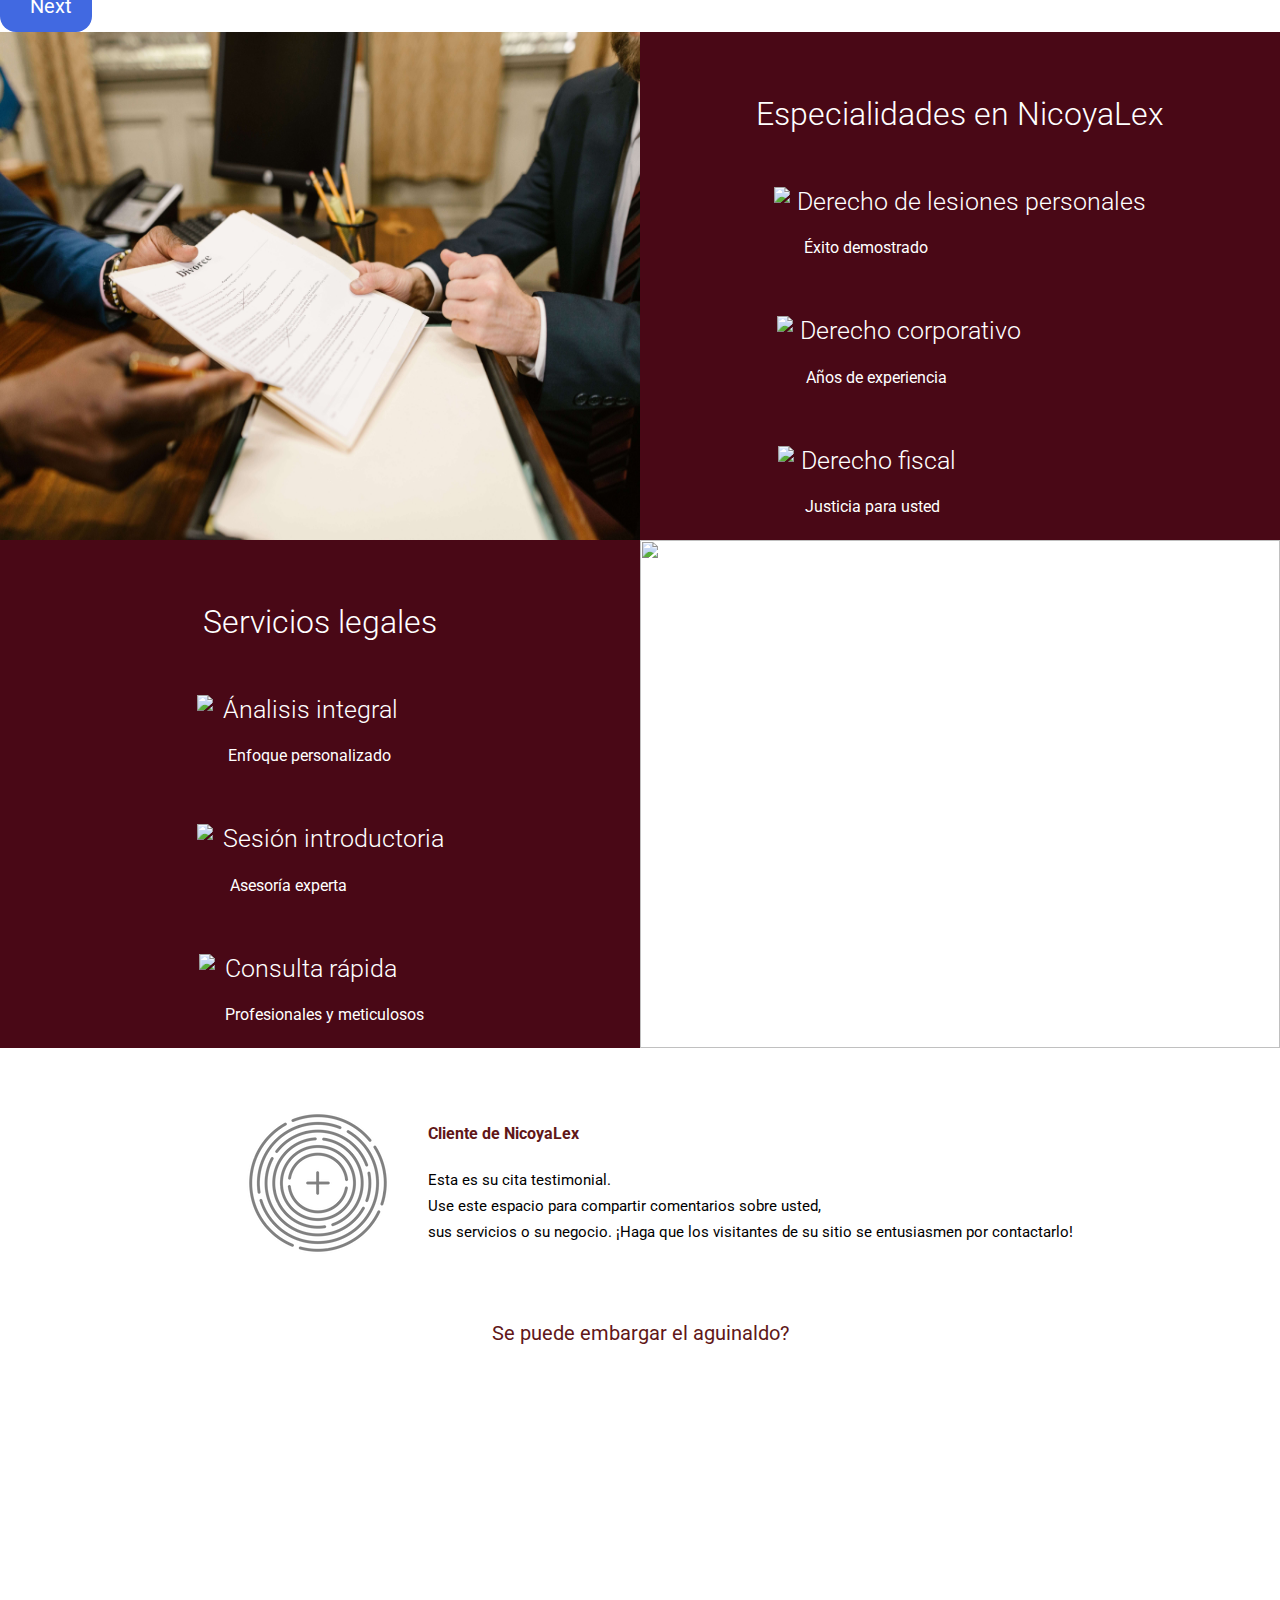
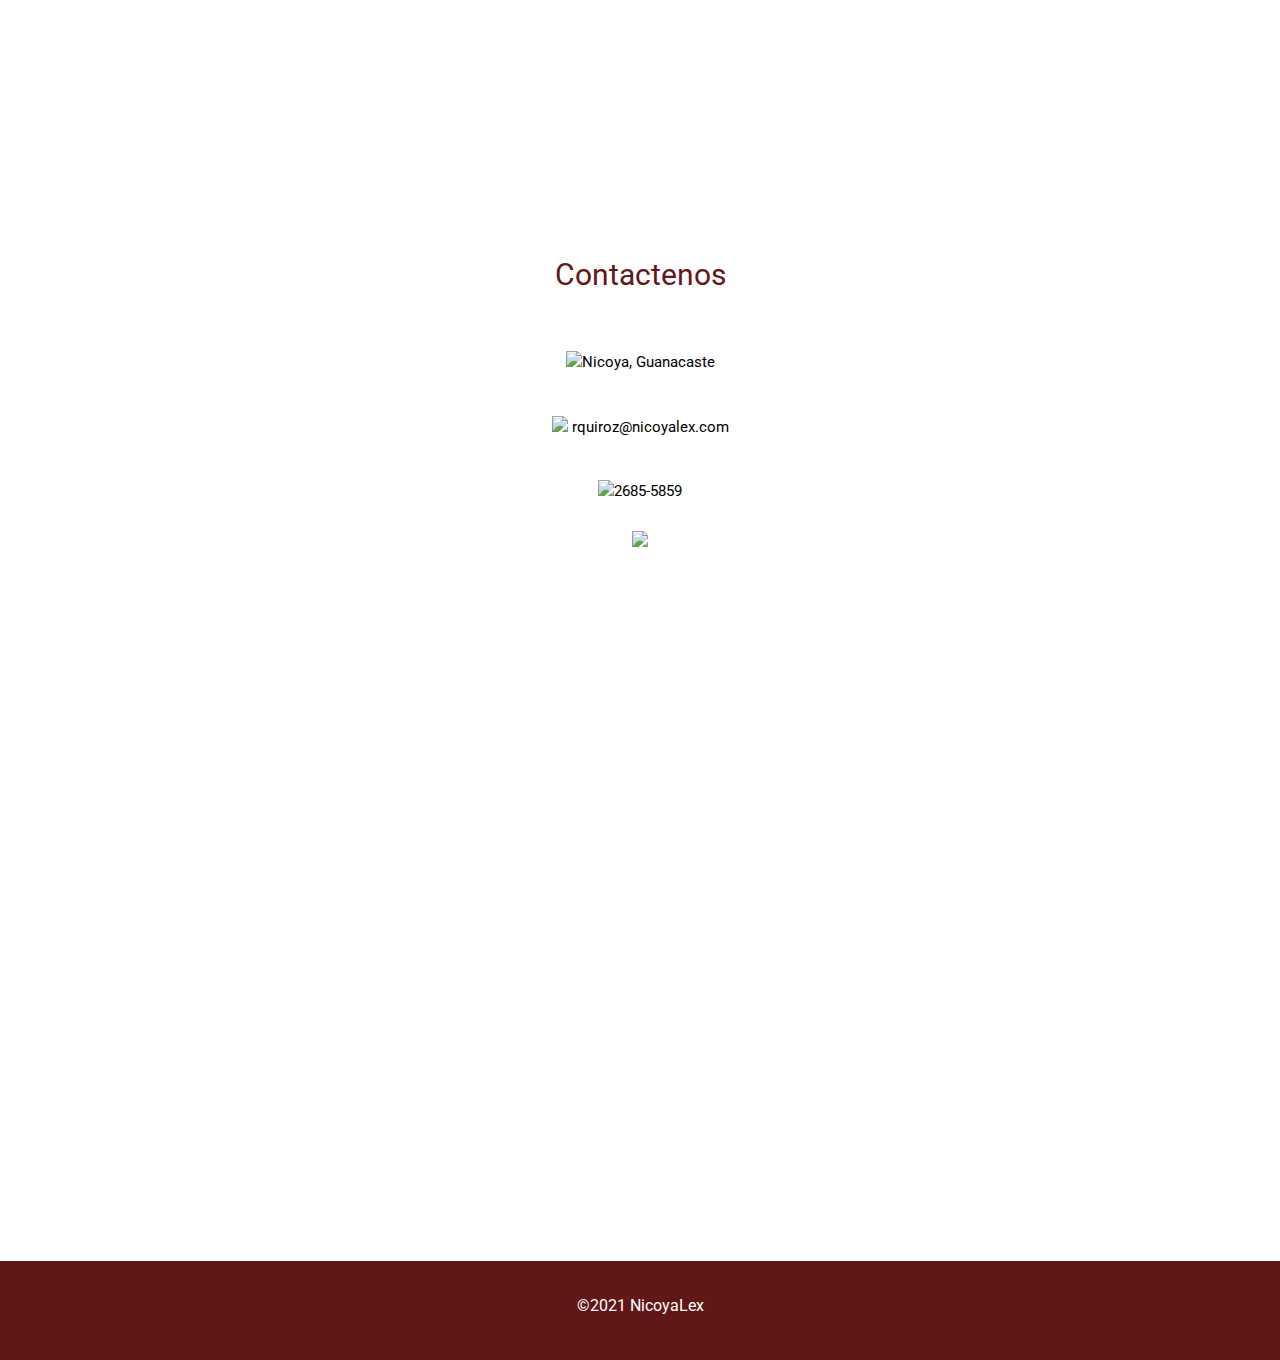
==== commit 065d9bcc: "Mejorando la velocidad de carga" ====
--- a/index.html
+++ b/index.html
@@ -53,7 +53,7 @@
             <div class="header_raya"></div>
             <nav class="navigation">
                 <ul class="show_">
-                    <li><a href="#">Inicio</a></li>
+                    <li><a href="index.html">Inicio</a></li>
                     <li><a href="acercade.html">Acerca de</a></li>
                     <li><a href="nuestro_equipo.html">Nuestro equipo</a></li>
                     <li><a href="contacto.php">Contacto</a></li>
--- a/css/master.css
+++ b/css/master.css
@@ -5,6 +5,62 @@
     margin: 0;
     font-weight: 400;
 }
+
+/* From uiverse.io by @adamgiebl */
+button {
+    font-family: inherit;
+    font-size: 20px;
+    background: royalblue;
+    color: white;
+    padding: 0.7em 1em;
+    padding-left: 0.9em;
+    display: flex;
+    align-items: center;
+    border: none;
+    border-radius: 16px;
+    overflow: hidden;
+    transition: all 0.2s;
+   }
+   
+   button span {
+    display: block;
+    margin-left: 0.3em;
+    transition: all 0.3s ease-in-out;
+   }
+   
+   button svg {
+    display: block;
+    transform-origin: center center;
+    transition: transform 0.3s ease-in-out;
+   }
+   
+   button:hover .svg-wrapper {
+    animation: fly-1 0.6s ease-in-out infinite alternate;
+   }
+   
+   button:hover svg {
+    transform: translateX(1.2em) rotate(45deg) scale(1.1);
+   }
+   
+   button:hover span {
+    transform: translateX(5em);
+   }
+   
+   button:active {
+    transform: scale(0.95);
+   }
+   
+   @keyframes fly-1 {
+    from {
+     transform: translateY(0.1em);
+    }
+   
+    to {
+     transform: translateY(-0.1em);
+    }
+   }
+   
+   
 
 h1{
     font-size: 2rem;
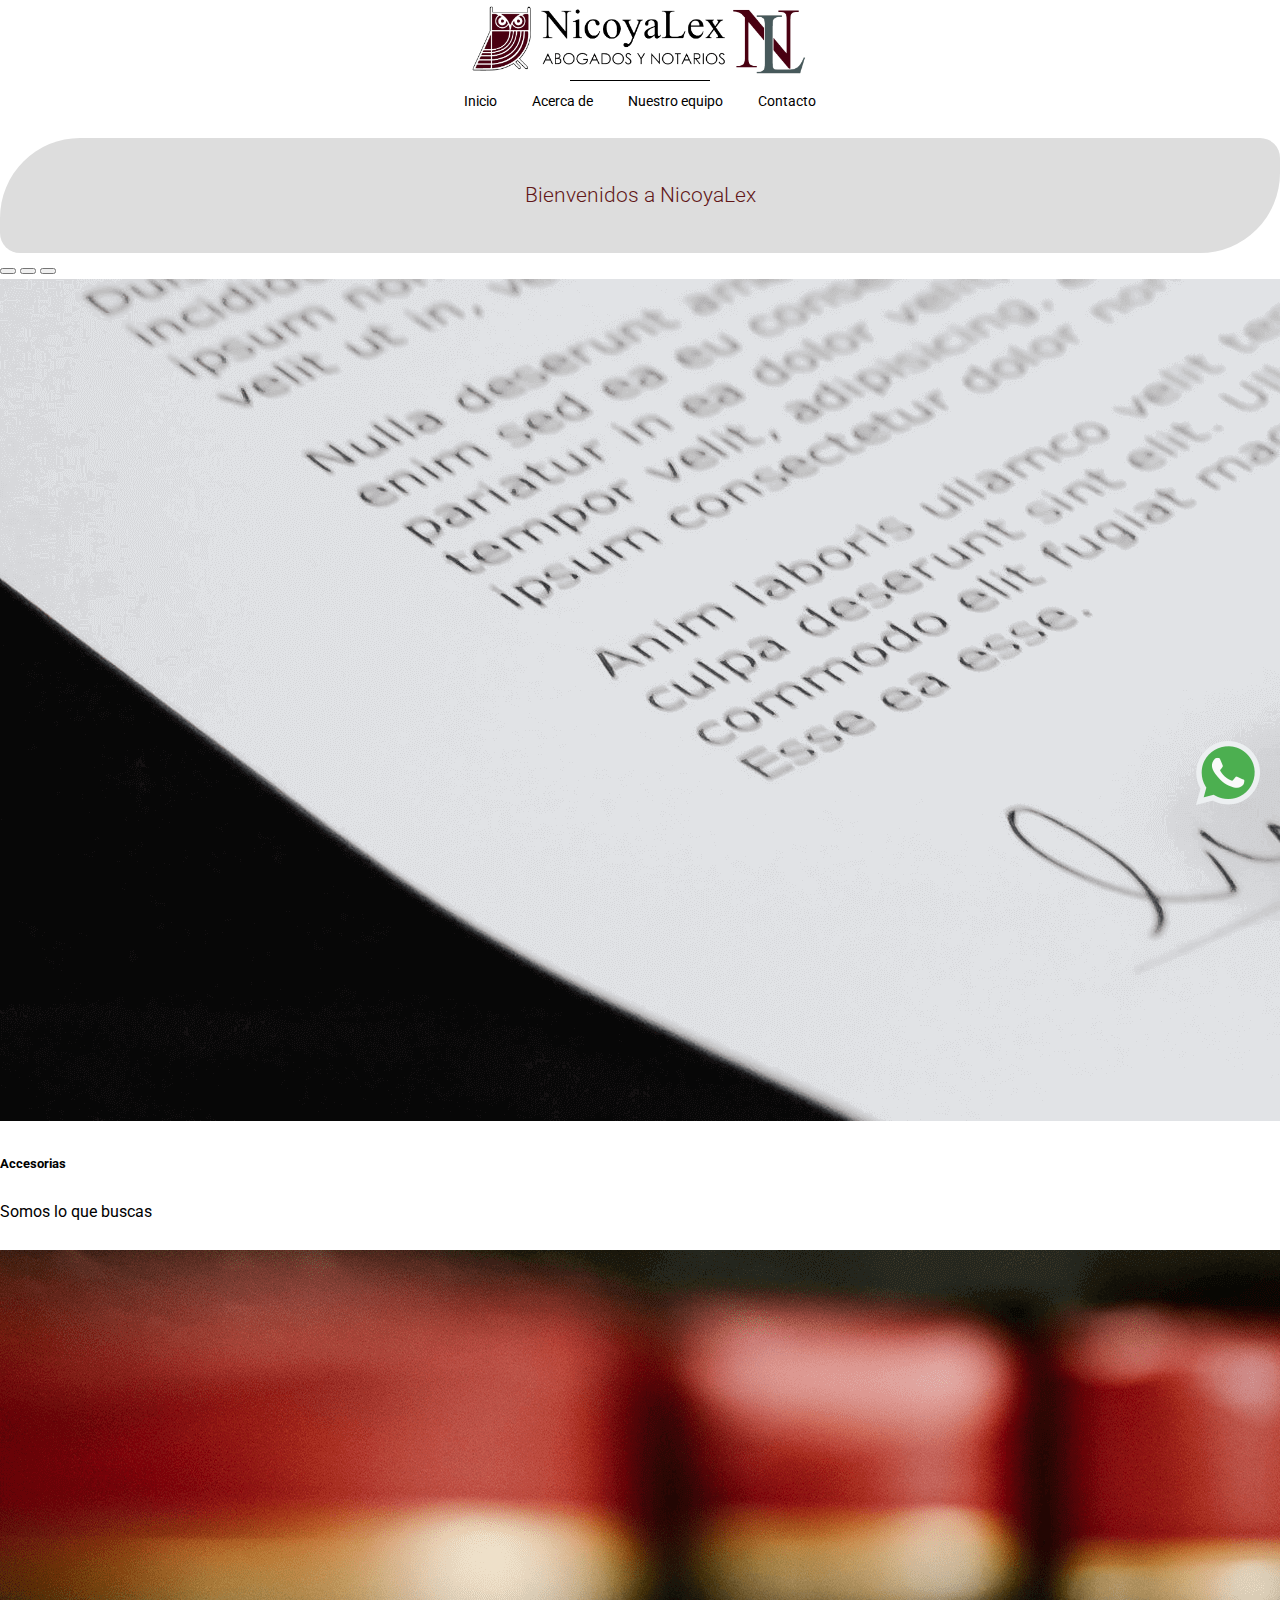
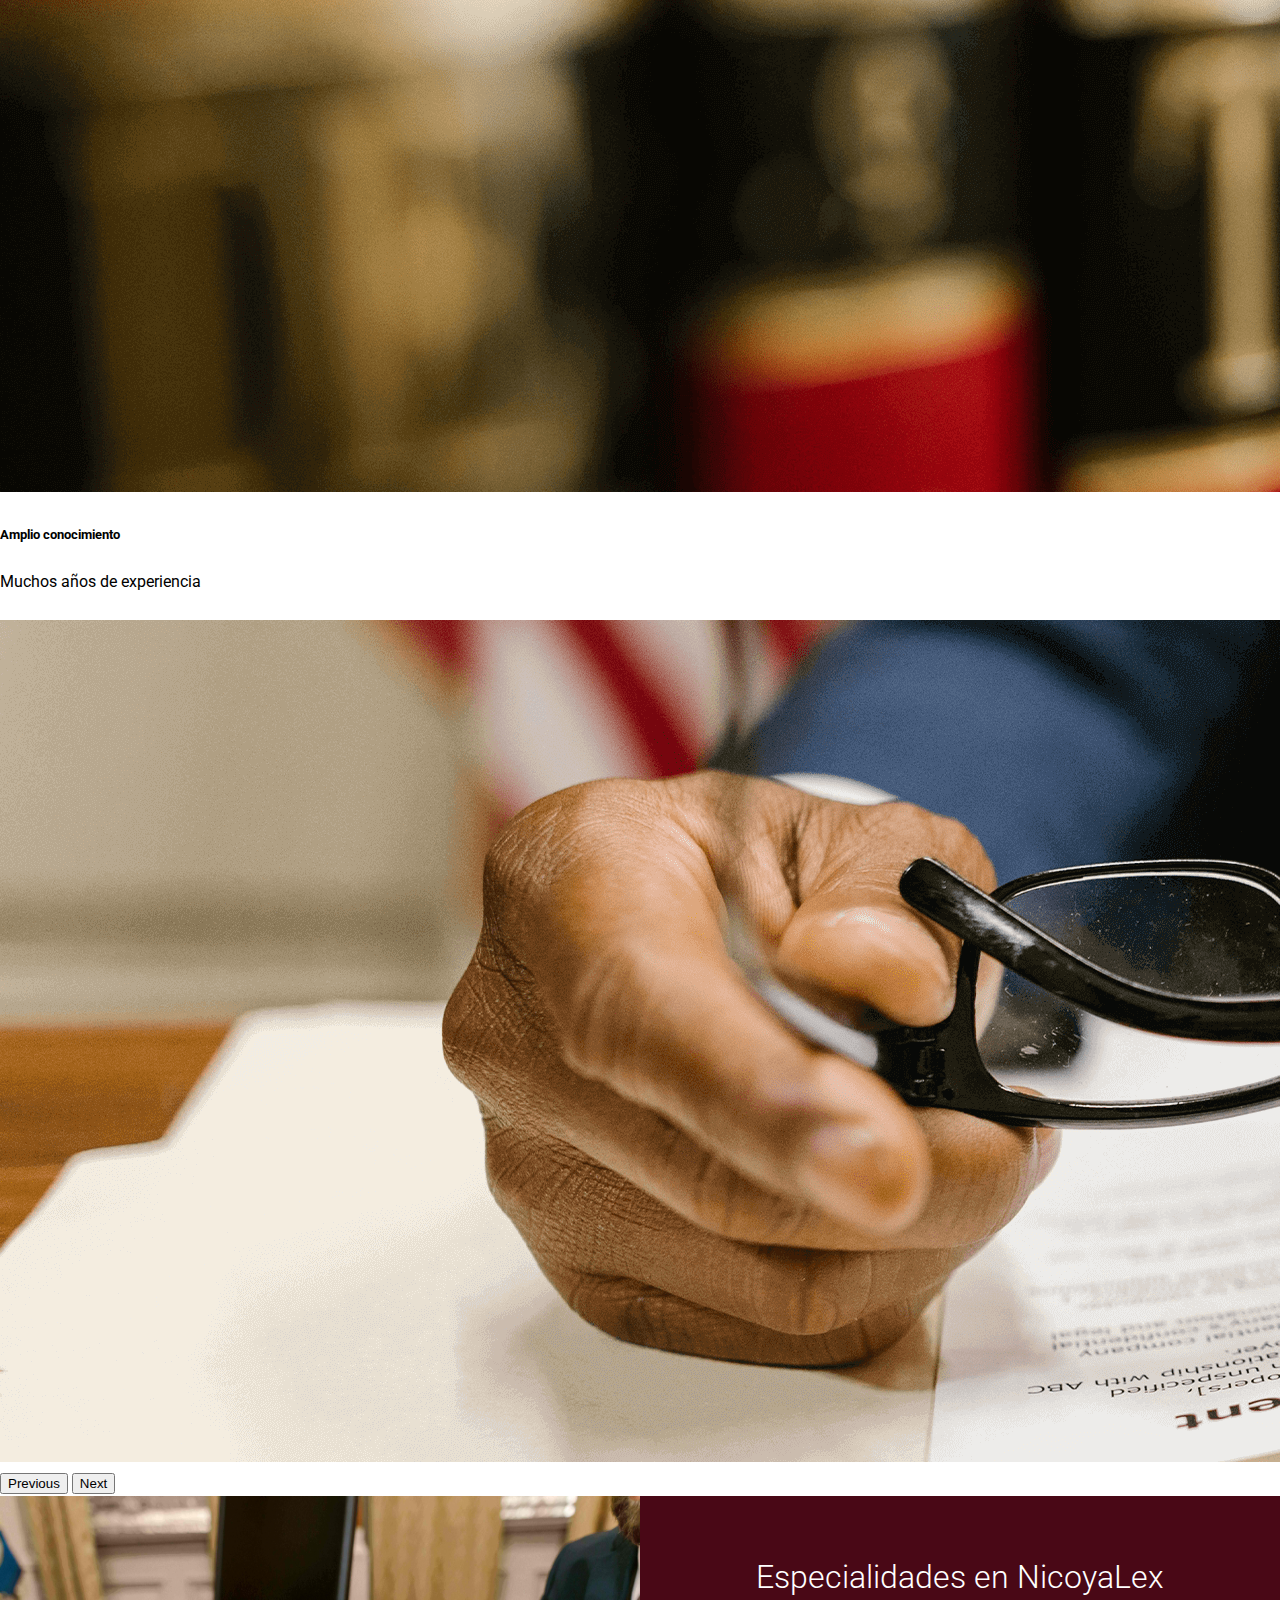
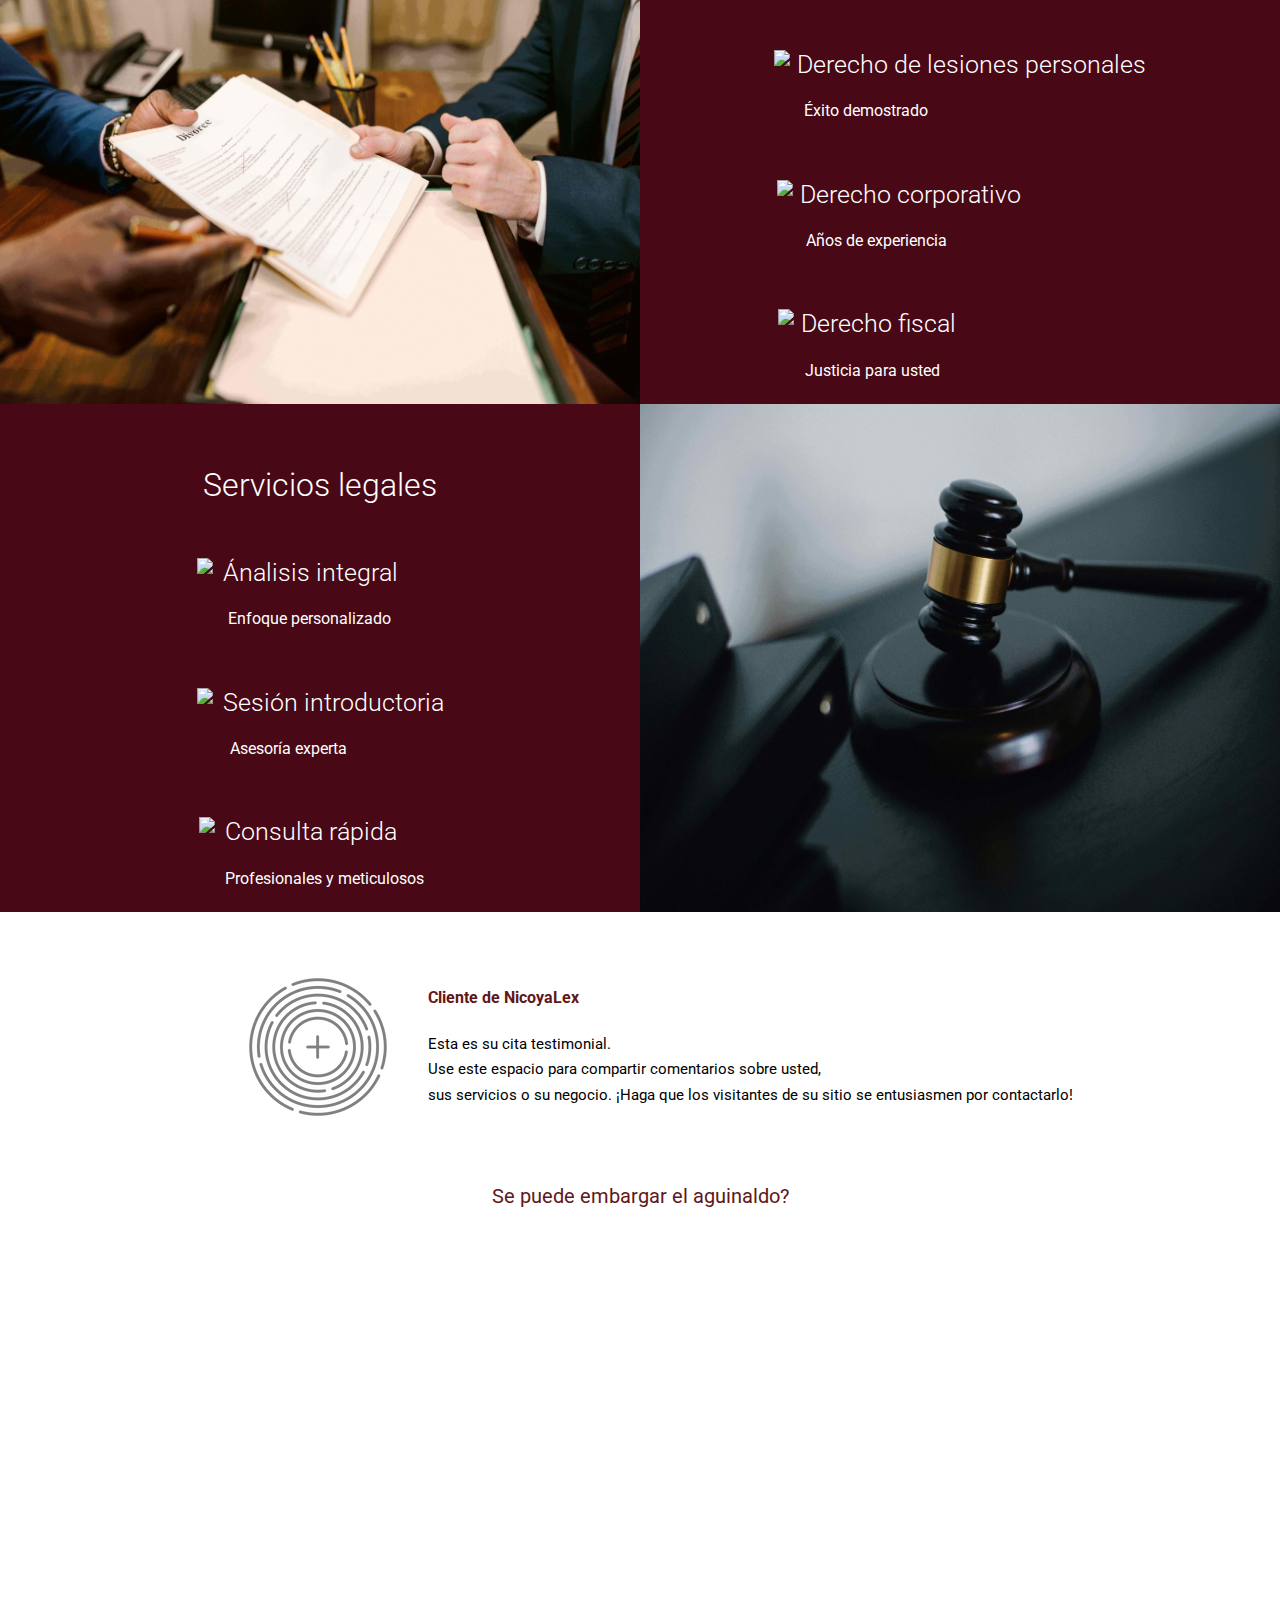
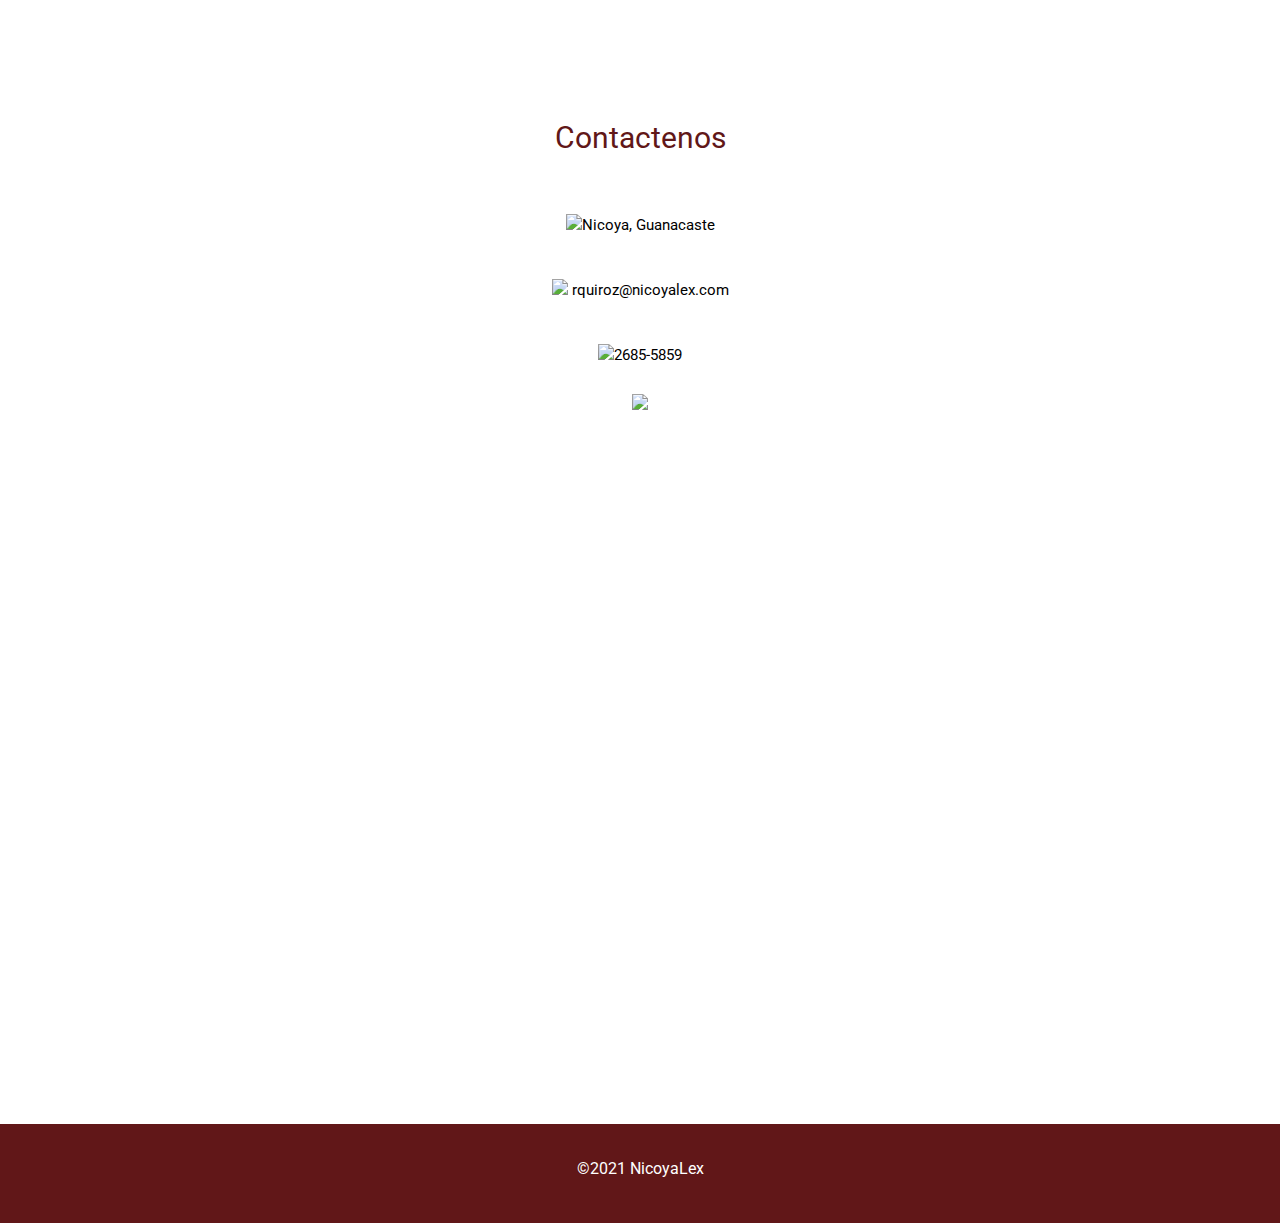
==== commit 069622c9: "Optimizacion" ====
--- a/index.html
+++ b/index.html
@@ -73,21 +73,21 @@
                 </div>
                 <div class="carousel-inner">
                   <div class="carousel-item active">
-                    <img src="img/img12.jpg.png" class="d-block w-100" alt="...">
+                    <img loading="lazy" src="img/img12.jpg.png" class="d-block w-100" alt="...">
                     <div class="carousel-caption d-none d-md-block">
                       <h5 style="color: black;">Accesorias</h5>
                       <p style="color: black;">Somos lo que buscas</p>
                     </div>
                   </div>
                   <div class="carousel-item">
-                    <img src="img/rote2.png" class="d-block w-100" alt="...">
+                    <img loading="lazy" src="img/rote2.png" class="d-block w-100" alt="...">
                     <div class="carousel-caption d-none d-md-block">
                       <h5>Amplio conocimiento</h5>
                       <p>Muchos años de experiencia</p>
                     </div>
                   </div>
                   <div class="carousel-item">
-                    <img src="img/rote3.jpg.png" class="d-block w-100" alt="...">
+                    <img loading="lazy" src="img/rote3.jpg.png" class="d-block w-100" alt="...">
                     <div class="carousel-caption d-none d-md-block">
                     </div>
                   </div>
@@ -106,20 +106,20 @@
         <!--- Contenedor 1 --->
         <div class="container_servicios">
           <div class="ser1">
-            <img class="ser1_img" src="img/esp2.jpg" alt="">
+            <img loading="lazy" class="ser1_img" src="img/esp2.jpg" alt="">
           </div>
           <div class="ser2">
             <h1 class="espe_h1">Especialidades en NicoyaLex</h1>
             <div class="espe_h4">
-              <h2 class="espe_2"><span><img  class="espe_start" src="https://img.icons8.com/windows/32/ffffff/star--v1.png"/></span> Derecho de lesiones personales</h2>
+              <h2 class="espe_2"><span><img loading="lazy" class="espe_start" src="https://img.icons8.com/windows/32/ffffff/star--v1.png"/></span> Derecho de lesiones personales</h2>
               <p class="espe_p" id="espe_ex">Éxito demostrado</p>
             </div>
             <div class="espe_h4">
-              <h2 class="espe_2" id="espe2"><span><img  class="espe_start" src="https://img.icons8.com/windows/32/ffffff/star--v1.png"/></span> Derecho corporativo</h2>
+              <h2 class="espe_2" id="espe2"><span><img loading="lazy" class="espe_start" src="https://img.icons8.com/windows/32/ffffff/star--v1.png"/></span> Derecho corporativo</h2>
               <p class="espe_p" id="espe_an">Años de experiencia</p>
             </div>
             <div class="espe_h4">
-              <h2 class="espe_2" id="espe2_"><span><img  class="espe_start" src="https://img.icons8.com/windows/32/ffffff/star--v1.png"/></span> Derecho fiscal</h2>
+              <h2 class="espe_2" id="espe2_"><span><img loading="lazy" class="espe_start" src="https://img.icons8.com/windows/32/ffffff/star--v1.png"/></span> Derecho fiscal</h2>
               <p class="espe_p" id="espeju">Justicia para usted</p>
             </div>
           </div>
@@ -131,23 +131,23 @@
 
             <h1 class="espe_h1">Servicios legales</h1>
             <div class="espe_h4">
-              <h2 class="espe_2_" id="espe_2__"><span><img class="span_segu" src="https://img.icons8.com/windows/32/ffffff/star--v1.png"/></span>Ánalisis integral</h2>
+              <h2 class="espe_2_" id="espe_2__"><span><img loading="lazy" class="span_segu" src="https://img.icons8.com/windows/32/ffffff/star--v1.png"/></span>Ánalisis integral</h2>
               <p class="espe_p_" id="espe_p__">Enfoque personalizado</p>
             </div>
 
             <div class="espe_h4">
-              <h2 class="espe_2_" id="espse"><span><img class="span_segu" src="https://img.icons8.com/windows/32/ffffff/star--v1.png"/></span>Sesión introductoria</h2>
+              <h2 class="espe_2_" id="espse"><span><img loading="lazy" class="span_segu" src="https://img.icons8.com/windows/32/ffffff/star--v1.png"/></span>Sesión introductoria</h2>
               <p class="espe_p" id="espe_p_">Asesoría experta</p>
             </div>
 
             <div class="espe_h4">
-              <h2 class="espe_2_" id="espe_2___"><span><img  class="span_segu" src="https://img.icons8.com/windows/32/ffffff/star--v1.png"/></span>Consulta rápida</h2>
+              <h2 class="espe_2_" id="espe_2___"><span><img loading="lazy" class="span_segu" src="https://img.icons8.com/windows/32/ffffff/star--v1.png"/></span>Consulta rápida</h2>
               <p class="espe_p" id="espe_pro">Profesionales y meticulosos</p>
             </div>
           </div>
 
           <div class="ser1" id="serw">
-            <img class="ser1_img" src="img/esp3.jpg" alt="">
+            <img loading="lazy" class="ser1_img" src="img/esp3.jpg" alt="">
           </div>
 
         </div>
@@ -156,14 +156,14 @@
 
         <!----- Ocultado ------>
         <div class="ser1" id="ser1ocul">
-          <img class="ser1_img" src="img/esp3.jpg" alt="">
+          <img loading="lazy" class="ser1_img" src="img/esp3.jpg" alt="">
         </div>
 
 
         <!--- Comentario ---->
         <div class="comentarios">
           <div class="img_usu">
-            <img class="img_comentario" src="assets/cliente.webp" alt="">
+            <img loading="lazy" class="img_comentario" src="assets/cliente.webp" alt="">
           </div>
           <div class="comenariosp">
             <h4 class="cliente_">Cliente de NicoyaLex</h4>
--- a/css/master.css
+++ b/css/master.css
@@ -6,61 +6,6 @@
     font-weight: 400;
 }
 
-/* From uiverse.io by @adamgiebl */
-button {
-    font-family: inherit;
-    font-size: 20px;
-    background: royalblue;
-    color: white;
-    padding: 0.7em 1em;
-    padding-left: 0.9em;
-    display: flex;
-    align-items: center;
-    border: none;
-    border-radius: 16px;
-    overflow: hidden;
-    transition: all 0.2s;
-   }
-   
-   button span {
-    display: block;
-    margin-left: 0.3em;
-    transition: all 0.3s ease-in-out;
-   }
-   
-   button svg {
-    display: block;
-    transform-origin: center center;
-    transition: transform 0.3s ease-in-out;
-   }
-   
-   button:hover .svg-wrapper {
-    animation: fly-1 0.6s ease-in-out infinite alternate;
-   }
-   
-   button:hover svg {
-    transform: translateX(1.2em) rotate(45deg) scale(1.1);
-   }
-   
-   button:hover span {
-    transform: translateX(5em);
-   }
-   
-   button:active {
-    transform: scale(0.95);
-   }
-   
-   @keyframes fly-1 {
-    from {
-     transform: translateY(0.1em);
-    }
-   
-    to {
-     transform: translateY(-0.1em);
-    }
-   }
-   
-   
 
 h1{
     font-size: 2rem;
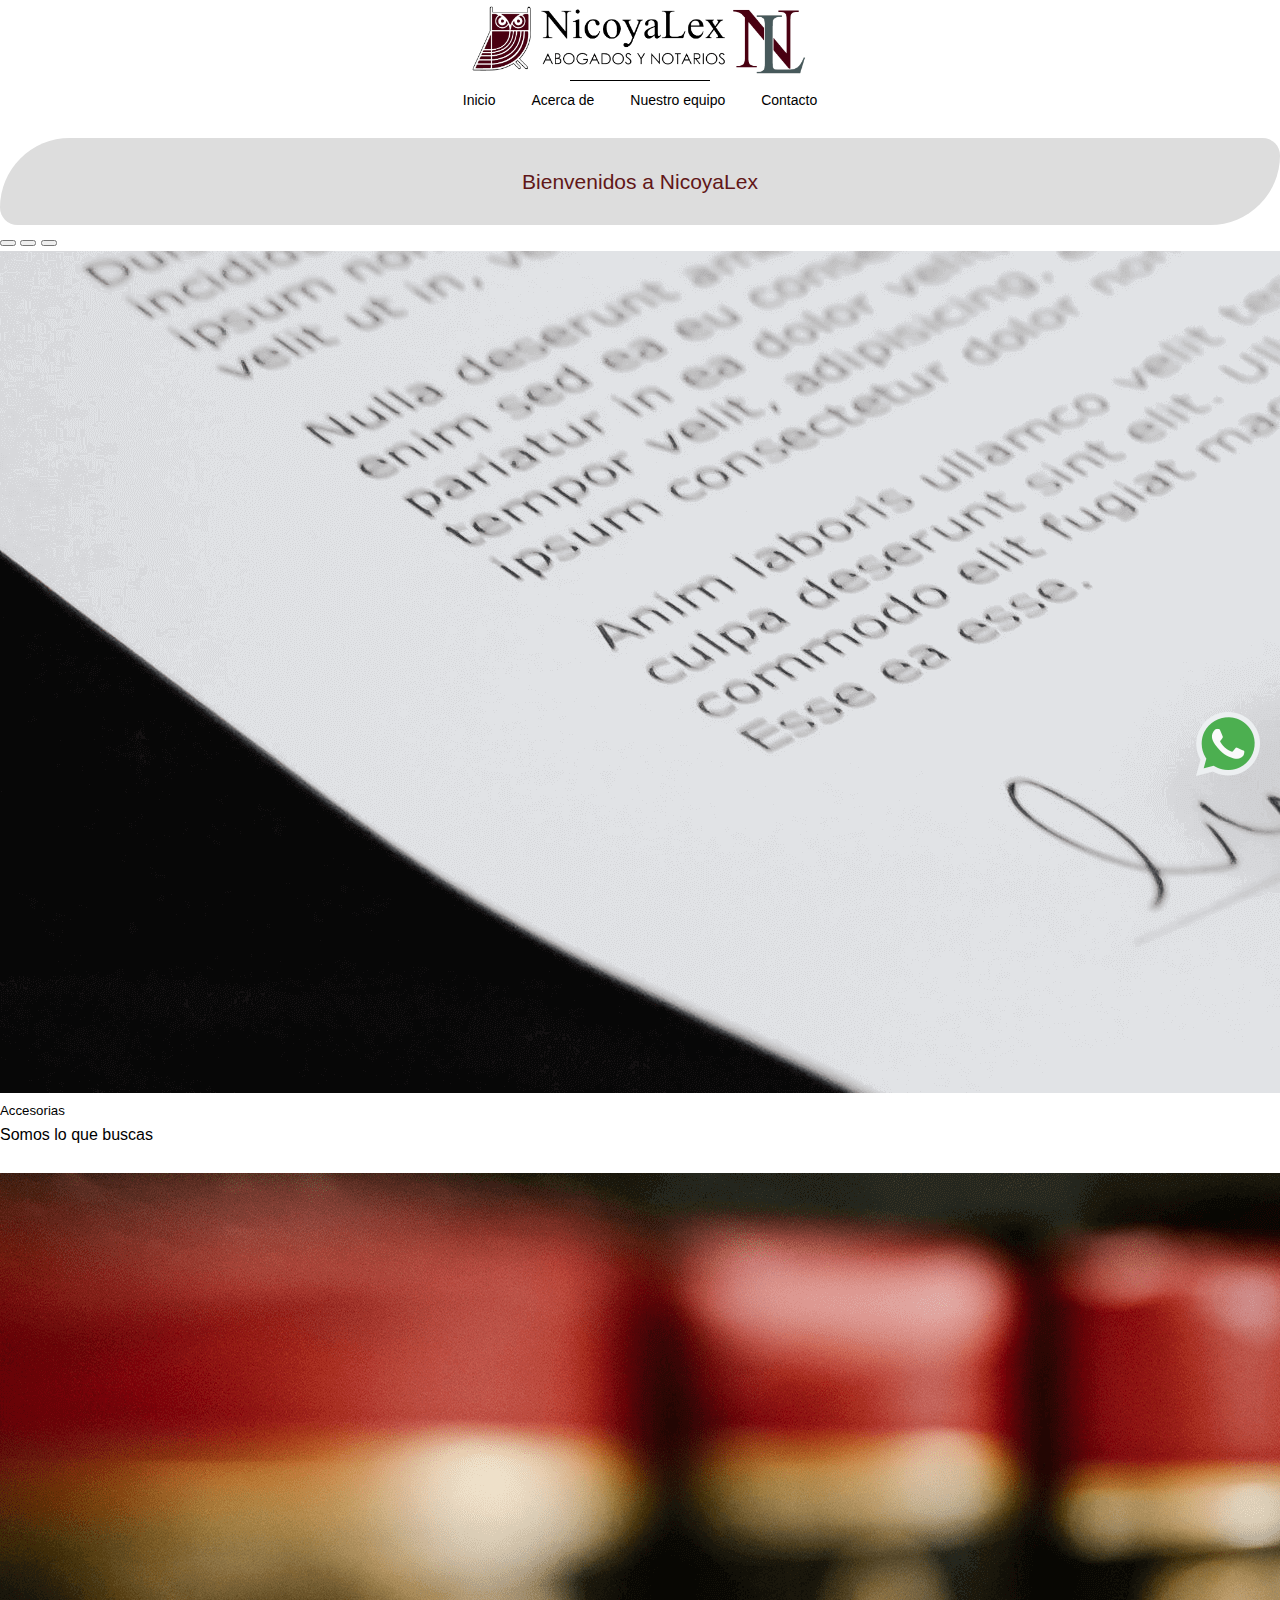
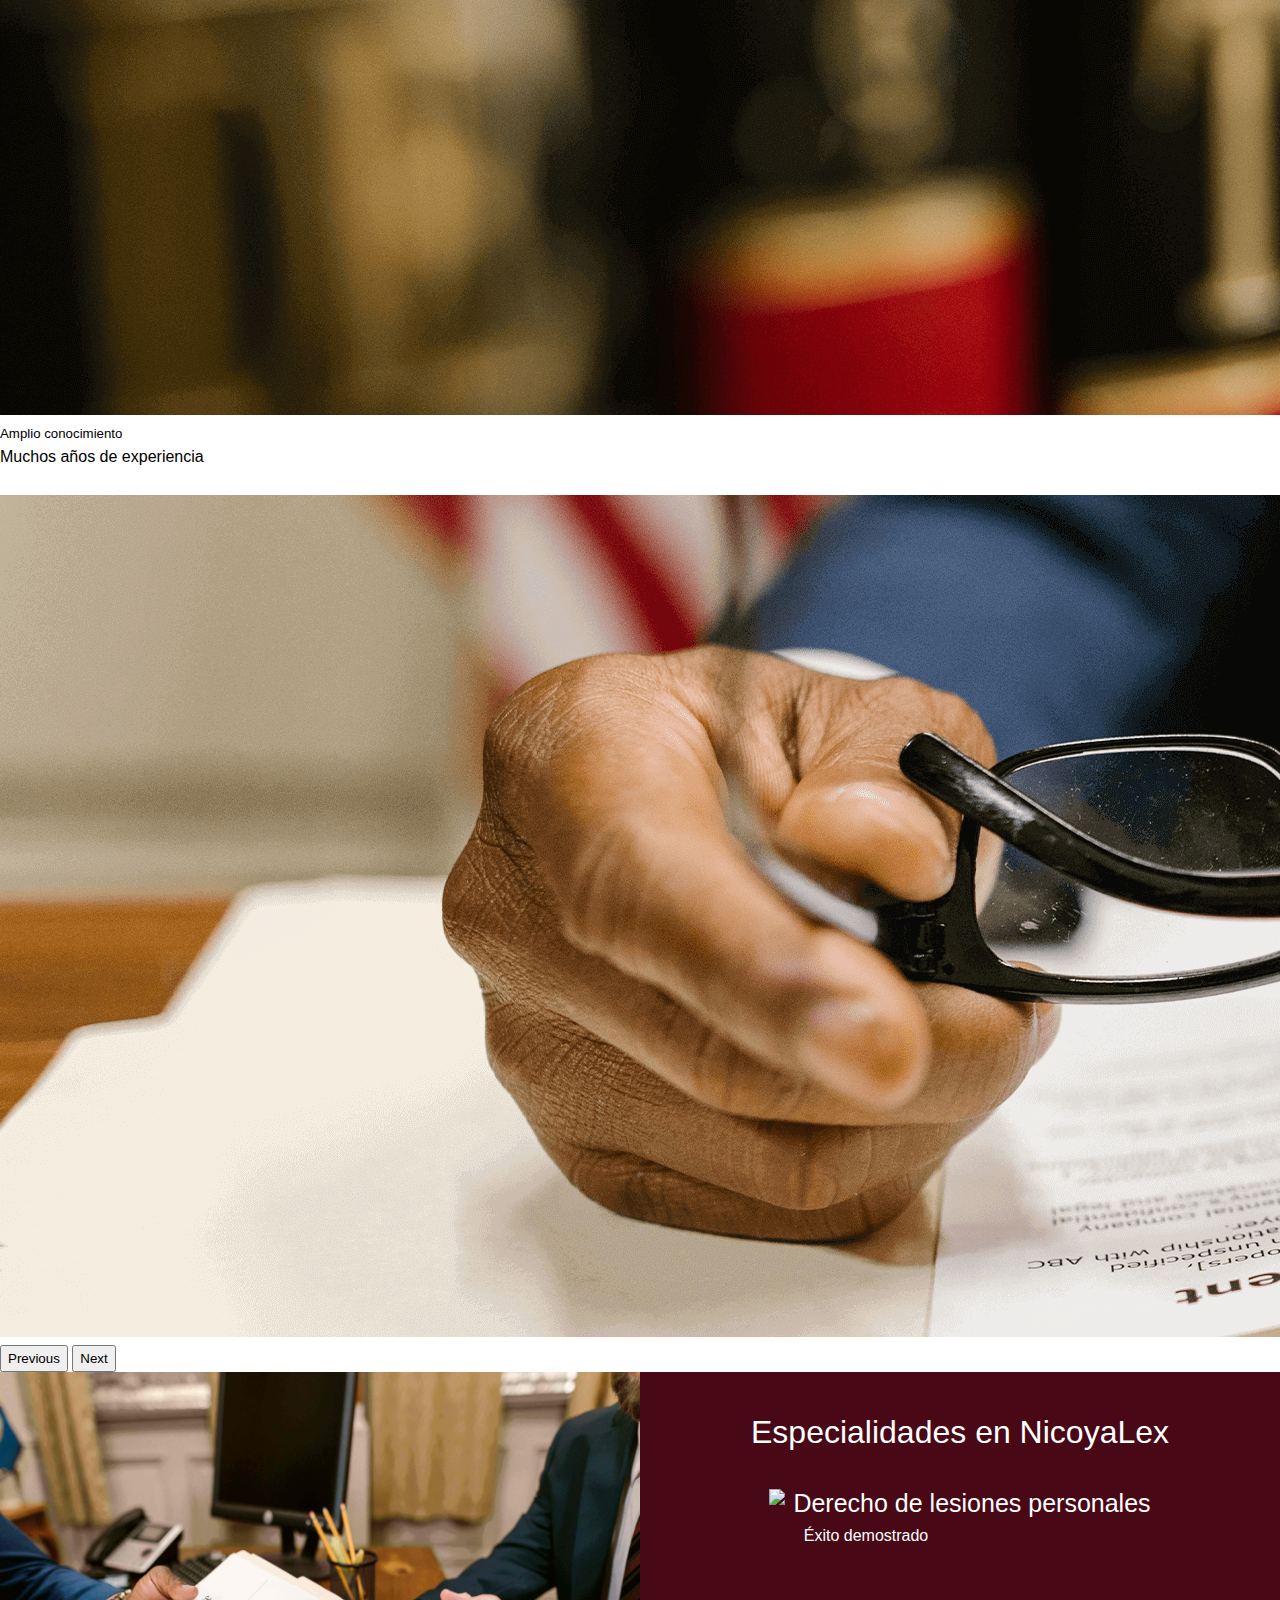
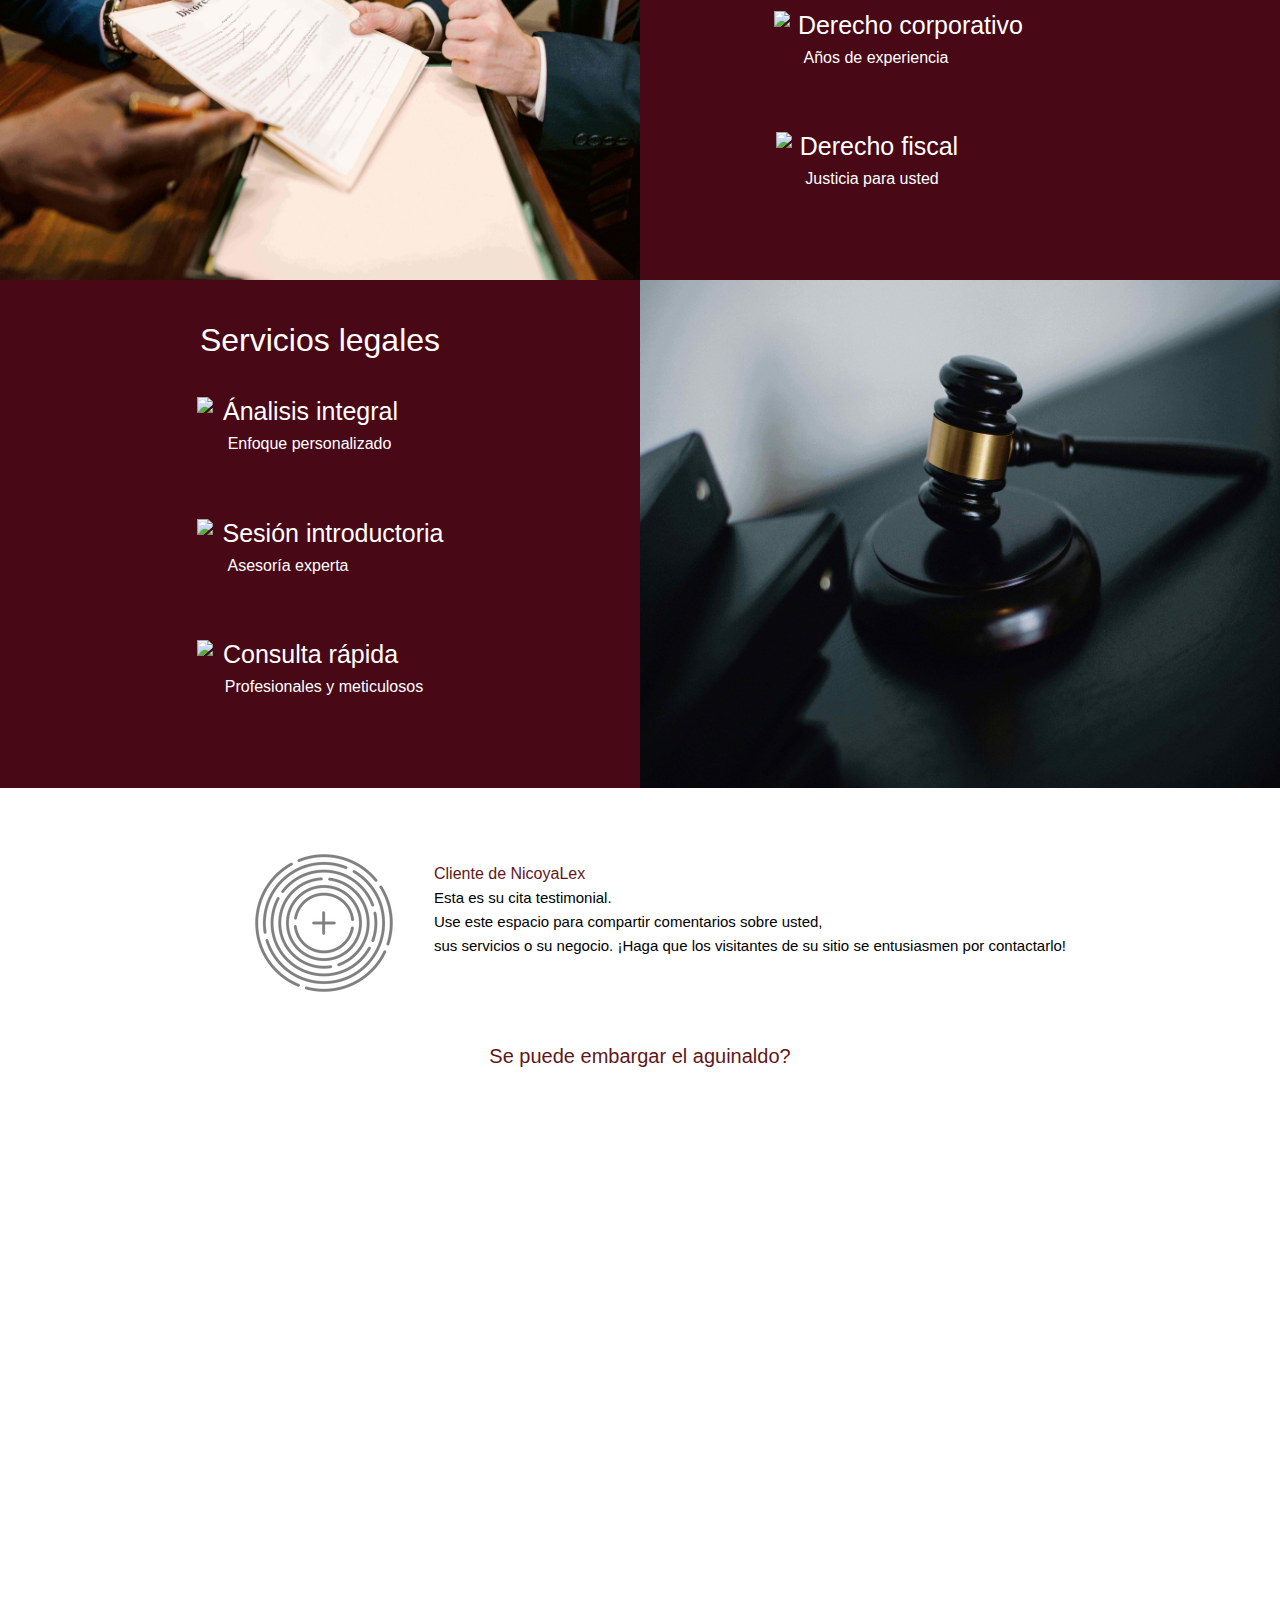
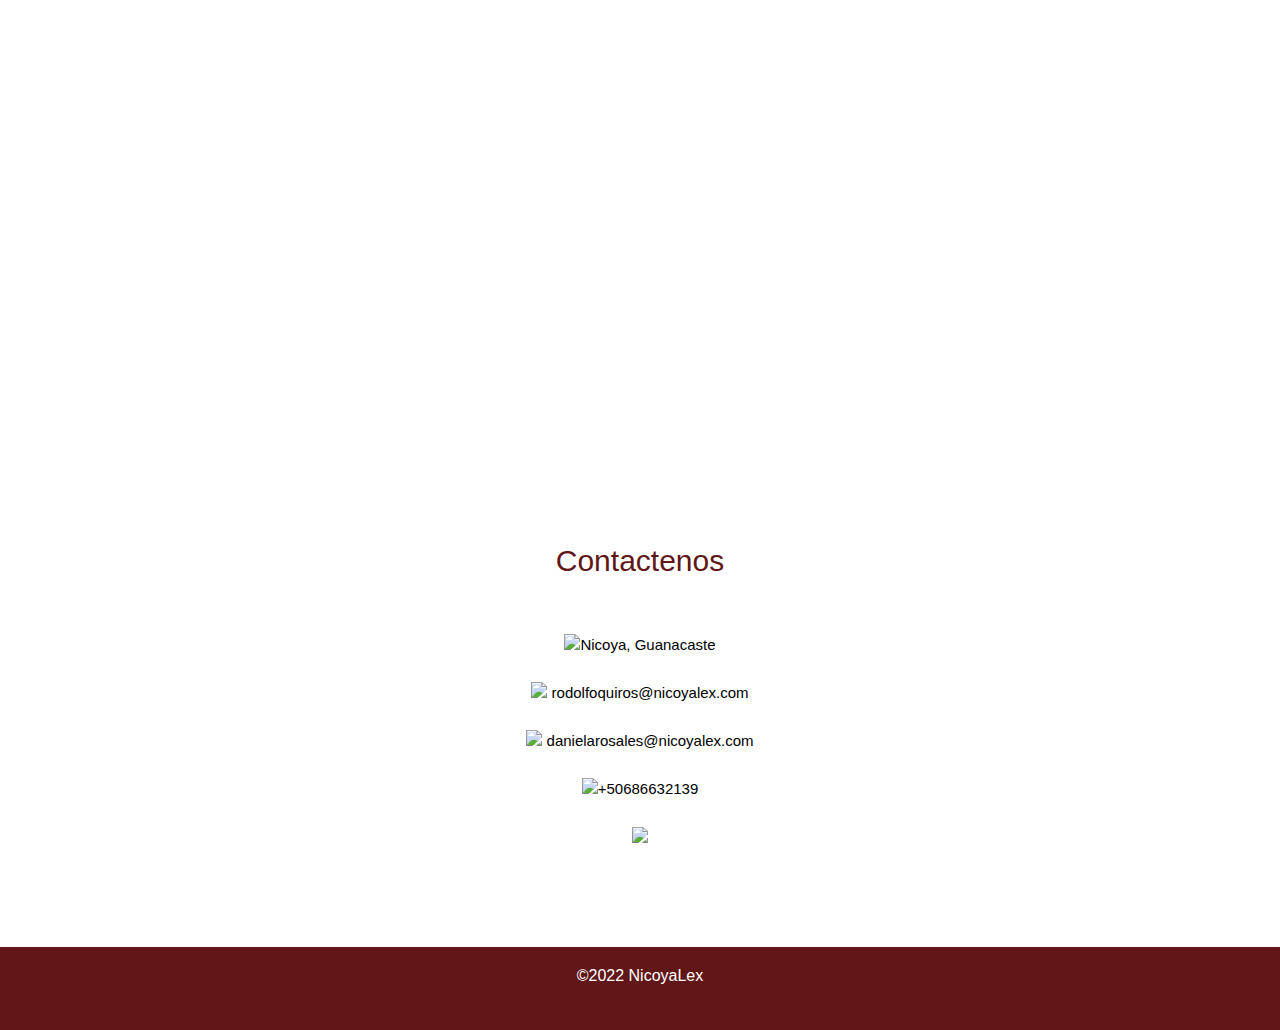
==== commit 00a066a3: "Optimizacion" ====
--- a/index.html
+++ b/index.html
@@ -1,41 +1,21 @@
 <!DOCTYPE html>
-<html lang="en">
+<html lang="es">
 <head>
-    <meta charset="UTF-8">
-    <meta http-equiv="X-UA-Compatible" content="IE=edge">
-    <meta name="viewport" content="width=device-width, initial-scale=1.0">
-    <!----- CSS ------>
-    <link href="https://cdn.jsdelivr.net/npm/bootstrap@5.1.3/dist/css/bootstrap.min.css" rel="stylesheet" integrity="sha384-1BmE4kWBq78iYhFldvKuhfTAU6auU8tT94WrHftjDbrCEXSU1oBoqyl2QvZ6jIW3" crossorigin="anonymous">
-    <link rel="stylesheet" href="css/master.css">
-    <link rel="stylesheet" href="css/hamburgers.css">
-    <!------Ico ------>
-    <link rel="shorcut icon" type="image/x-icon" href="assets/logo.jpg">
-    <!----- Fuente 1 ------>
-    <link rel="preconnect" href="https://fonts.googleapis.com">
-    <link rel="preconnect" href="https://fonts.gstatic.com" crossorigin>
-    <link href="https://fonts.googleapis.com/css2?family=Open+Sans&family=Roboto:wght@100;300&display=swap" rel="stylesheet"> 
-    <!------ Fuente 2 ----->
-    <link rel="preconnect" href="https://fonts.googleapis.com">
-    <link rel="preconnect" href="https://fonts.gstatic.com" crossorigin>
-    <link href="https://fonts.googleapis.com/css2?family=Nunito:wght@200&family=Open+Sans&family=Roboto:wght@100;300&display=swap" rel="stylesheet">
-    <link rel="preconnect" href="https://fonts.googleapis.com">
-    <!-----  Fuente 3 ------>
-    <link rel="preconnect" href="https://fonts.googleapis.com">
-    <link rel="preconnect" href="https://fonts.gstatic.com" crossorigin>
-    <link href="https://fonts.googleapis.com/css2?family=Roboto:ital,wght@0,100;0,300;0,400;0,500;1,100;1,300;1,400;1,500&display=swap" rel="stylesheet">
-    <link rel="preconnect" href="https://fonts.gstatic.com" crossorigin>
-    <link href="https://fonts.googleapis.com/css2?family=Roboto:wght@300&display=swap" rel="stylesheet"> 
-    <!---- Animaciones ---->
-    <link
-    rel="stylesheet"
-    href="https://cdnjs.cloudflare.com/ajax/libs/animate.css/4.1.1/animate.min.css"
-    />
-
-    <title>NicoyaLex │ Inicio</title>
+  <meta charset="UTF-8">
+  <meta http-equiv="X-UA-Compatible" content="IE=edge">
+  <meta name="viewport" content="width=device-width, initial-scale=1.0">
+  <!------ICO ------>
+  <link rel="shorcut icon" type="image/x-icon" href="assets/ico.jpg">
+  <!----- CSS ------>
+  <link href="https://cdn.jsdelivr.net/npm/bootstrap@5.1.3/dist/css/bootstrap.min.css" rel="stylesheet" integrity="sha384-1BmE4kWBq78iYhFldvKuhfTAU6auU8tT94WrHftjDbrCEXSU1oBoqyl2QvZ6jIW3" crossorigin="anonymous">
+  <link rel="stylesheet" href="css/master.css">
+  <link rel="stylesheet" href="css/hamburgers.css">
+  <!----- GOOGLE FONTS ------>
+  <title>NicoyaLex │ Inicio</title>
 </head>
 
 <body>
-        <!------- Header ------>
+        <!-- ============ HEADER ============ -->
         <header class="header">
             <div class="header_color">
                 <span class="menu__">
@@ -47,24 +27,28 @@
             </div>
             <div class="container logo-nav-container">
                 <div class="header_logo">
-                    <img class="logo" src="img/logo.png" alt="NicoyaLex">
+                  <img class="logo" src="assets/img/logo.png" alt="NicoyaLex">
                 </div>
             </div>
             <div class="header_raya"></div>
             <nav class="navigation">
                 <ul class="show_">
                     <li><a href="index.html">Inicio</a></li>
-                    <li><a href="acercade.html">Acerca de</a></li>
-                    <li><a href="nuestro_equipo.html">Nuestro equipo</a></li>
-                    <li><a href="contacto.php">Contacto</a></li>
+                    <li><a href="./routes/acercade.html">Acerca de</a></li>
+                    <li><a href="./routes/nuestro_equipo.html">Nuestro equipo</a></li>
+                    <li><a href="./routes/contacto.php">Contacto</a></li>
                 </ul>
             </nav>
         </header>
-        <!------ Main ----->
+        <!-- ============ END HEADER ============ -->
+
+        <!-- ============ MAIN ============ -->
         <main class="main">
             <div class="nicoyalex">
                 <h1 class="h1_nicoya animate__animated animate__backInDown">Bienvenidos a NicoyaLex</h1>
             </div>
+
+            <!-- ============ CAROUSEL ============ -->
             <div id="carouselExampleCaptions" class="carousel slide" data-bs-ride="carousel">
                 <div class="carousel-indicators">
                   <button type="button" data-bs-target="#carouselExampleCaptions" data-bs-slide-to="0" class="active" aria-current="true" aria-label="Slide 1"></button>
@@ -73,21 +57,21 @@
                 </div>
                 <div class="carousel-inner">
                   <div class="carousel-item active">
-                    <img loading="lazy" src="img/img12.jpg.png" class="d-block w-100" alt="...">
+                    <img loading="lazy" src="./assets/img/img1.png" class="d-block w-100" alt="Abogados">
                     <div class="carousel-caption d-none d-md-block">
                       <h5 style="color: black;">Accesorias</h5>
                       <p style="color: black;">Somos lo que buscas</p>
                     </div>
                   </div>
                   <div class="carousel-item">
-                    <img loading="lazy" src="img/rote2.png" class="d-block w-100" alt="...">
+                    <img loading="lazy" src="./assets/img/img2.png" class="d-block w-100" alt="Abogados">
                     <div class="carousel-caption d-none d-md-block">
                       <h5>Amplio conocimiento</h5>
                       <p>Muchos años de experiencia</p>
                     </div>
                   </div>
                   <div class="carousel-item">
-                    <img loading="lazy" src="img/rote3.jpg.png" class="d-block w-100" alt="...">
+                    <img loading="lazy" src="./assets/img/img3.png" class="d-block w-100" alt="Abogados">
                     <div class="carousel-caption d-none d-md-block">
                     </div>
                   </div>
@@ -101,34 +85,40 @@
                   <span class="visually-hidden">Next</span>
                 </button>
               </div>
+              <!-- ============ END CAROUSEL ============ -->
+
         </main>
+        <!-- ============ END MAIN ============ -->
         
-        <!--- Contenedor 1 --->
+        <!-- ============ SERVICES 1 ============ -->
         <div class="container_servicios">
           <div class="ser1">
-            <img loading="lazy" class="ser1_img" src="img/esp2.jpg" alt="">
-          </div>
+            <img loading="lazy" class="ser1_img" src="assets/img/servicio1.jpg" alt="Servicios">
+          </div>
+
           <div class="ser2">
             <h1 class="espe_h1">Especialidades en NicoyaLex</h1>
             <div class="espe_h4">
               <h2 class="espe_2"><span><img loading="lazy" class="espe_start" src="https://img.icons8.com/windows/32/ffffff/star--v1.png"/></span> Derecho de lesiones personales</h2>
               <p class="espe_p" id="espe_ex">Éxito demostrado</p>
             </div>
+
             <div class="espe_h4">
               <h2 class="espe_2" id="espe2"><span><img loading="lazy" class="espe_start" src="https://img.icons8.com/windows/32/ffffff/star--v1.png"/></span> Derecho corporativo</h2>
               <p class="espe_p" id="espe_an">Años de experiencia</p>
             </div>
+
             <div class="espe_h4">
               <h2 class="espe_2" id="espe2_"><span><img loading="lazy" class="espe_start" src="https://img.icons8.com/windows/32/ffffff/star--v1.png"/></span> Derecho fiscal</h2>
               <p class="espe_p" id="espeju">Justicia para usted</p>
             </div>
           </div>
         </div>
-
-        <!--- Contenedor 2 --->
+        <!-- ============ END SERVICES 1 ============ -->
+
+        <!-- ============ SERVICES 2 ============ -->
         <div class="container_servicios">
           <div class="ser2">
-
             <h1 class="espe_h1">Servicios legales</h1>
             <div class="espe_h4">
               <h2 class="espe_2_" id="espe_2__"><span><img loading="lazy" class="span_segu" src="https://img.icons8.com/windows/32/ffffff/star--v1.png"/></span>Ánalisis integral</h2>
@@ -147,23 +137,22 @@
           </div>
 
           <div class="ser1" id="serw">
-            <img loading="lazy" class="ser1_img" src="img/esp3.jpg" alt="">
-          </div>
-
-        </div>
-
-
-
-        <!----- Ocultado ------>
+            <img loading="lazy" class="ser1_img" src="assets/img/servicio2.jpg" alt="Servicios">
+          </div>
+
+        </div>
+        <!-- ============ END SERVICES 2 ============ -->
+
+        <!-- ============ HIDDEN ============ -->
         <div class="ser1" id="ser1ocul">
-          <img loading="lazy" class="ser1_img" src="img/esp3.jpg" alt="">
-        </div>
-
-
-        <!--- Comentario ---->
+          <img loading="lazy" class="ser1_img" src="assets/img/servicio2.jpg" alt="Servicios">
+        </div>
+        <!-- ============ END HIDDEN ============ -->
+
+        <!-- ============ COMMENTS ============ -->
         <div class="comentarios">
           <div class="img_usu">
-            <img loading="lazy" class="img_comentario" src="assets/cliente.webp" alt="">
+            <img loading="lazy" class="img_comentario" src="assets/cliente.webp" alt="Comentario">
           </div>
           <div class="comenariosp">
             <h4 class="cliente_">Cliente de NicoyaLex</h4>
@@ -171,9 +160,9 @@
               ¡Haga que los visitantes de su sitio se entusiasmen por contactarlo!</p>
           </div>
         </div>
-
-
-      <!------ Session de videos ------>
+        <!-- ============ END COMMENTS ============ -->
+
+      <!-- ============ VIDEOS ============ -->
       <section class="container_videos">
         <p class="videos_p">Se puede embargar el aguinaldo?</p>
         <div class="cont_videos">
@@ -187,47 +176,48 @@
           allowfullscreen></iframe>
         </div>
       </section>
-
-
-      <!---- Contactos ---->
-      <div class="contacto_">
-        <div>
-          <p class="contacto_p">Contactenos</p>
-        </div>
-        <div>
-          <p class="contacto_n"><span><img src="https://img.icons8.com/ios-filled/20/fa314a/google-maps-new.png"/></span>Nicoya, Guanacaste</p>
-        </div>
-        <div>
-          <p class="contacto_r"><span><img src="https://img.icons8.com/ios-glyphs/20/fa314a/mail-contact.png"/></span> rquiroz@nicoyalex.com</p>
-        </div>
-        <div>
-          <p class="contacto_num"><span><img src="https://img.icons8.com/material-rounded/20/fa314a/phone-not-being-used.png"/></span>2685-5859</p>
-        </div>
-        <div>
-          <a href="https://m.facebook.com/NicoyaLex-2065719336788628/"><img src="https://img.icons8.com/ios-glyphs/30/fa314a/facebook.png"/></a>
-        </div>
-      </div>
-
-
-      <!---- Mapa Ubicacion ----->
+      <!-- ============ END VIDEOS ============ -->
+
+      <!-- ============ LOCATION ============ -->
       <div id="map"></div>
-
-      <!----- Whatsapp ---->
+      <!-- ============ END LOCATION ============ -->
+
+      <!-- ============ WHATSAPP ============ -->
       <a id="app-whatsapp" target="_blanck" href="https://api.whatsapp.com/send?phone=50671263513&amp;text=Hola!&nbsp;me&nbsp;podes&nbsp;ayudar?">
           <i> <img src="assets/whatsapp.png" alt=""></i>
       </a>
-
-
-        <!----- Footer del Sitio ----->
+      <!-- ============ END WHATSAPP ============ -->
+
+      <!-- ============ CONTACT INFORMATION ============ -->
+      <div class="contacto_">
+        <div>
+          <p class="contacto_p">Contactenos</p>
+        </div>
+        <div>
+          <p class="contacto_n"><span><img src="https://img.icons8.com/ios-filled/20/fa314a/google-maps-new.png"/></span>Nicoya, Guanacaste</p>
+        </div>
+        <div class="contact__social">
+          <p class="contacto_r"><span><img src="https://img.icons8.com/ios-glyphs/20/fa314a/mail-contact.png"/></span> <a target="_blank" href="mailto:rodolfoquiros@nicoyalex.com">rodolfoquiros@nicoyalex.com</a></p>
+          <p class="contacto_r"><span><img src="https://img.icons8.com/ios-glyphs/20/fa314a/mail-contact.png"/></span> <a target="_blank" href="mailto:danielarosales@nicoyalex.com">danielarosales@nicoyalex.com</a></p>
+        </div>
+        <div>
+          <p class="contacto_num"><span><img src="https://img.icons8.com/material-rounded/20/fa314a/phone-not-being-used.png"/></span><a  class="number-phone" href="tel:+50626855859">+50686632139</a></p>
+        </div>
+        <div>
+          <a href="https://m.facebook.com/NicoyaLex-2065719336788628/"><img src="https://img.icons8.com/ios-glyphs/30/fa314a/facebook.png"/></a>
+        </div>
+      </div>
+      <!-- ============ END CONTACT INFORMATION ============ -->
+
+      <!-- ============ FOOTER ============ -->
         <footer class="footer">
             <div class="container">
-                <p class="derechos">&copy2021 NicoyaLex</p>
+                <p class="derechos">&copy2022 NicoyaLex</p>
             </div>
         </footer>
-
-
-
-        <!---- JS ---->
+      <!-- ============ END FOOTER ============ -->
+
+      <!-- ============ JS ============ -->
         <script>
           // Look for .hamburger
           var hamburger = document.querySelector(".hamburger");
@@ -238,15 +228,10 @@
             // Do something else, like open/close menu
           });
         </script>
-
         <script src="js/mapas.js"></script>
         <script src="https://maps.googleapis.com/maps/api/js?key=AIzaSyBnInWAxY1G6X2NubLdlPofyPRzghF7EWA&callback=iniciarMap"></script>
-
         <script src="https://cdn.jsdelivr.net/npm/bootstrap@5.1.3/dist/js/bootstrap.bundle.min.js" integrity="sha384-ka7Sk0Gln4gmtz2MlQnikT1wXgYsOg+OMhuP+IlRH9sENBO0LRn5q+8nbTov4+1p" crossorigin="anonymous"></script>
-        <script src="https://cdn.jsdelivr.net/npm/@popperjs/core@2.10.2/dist/umd/popper.min.js" integrity="sha384-7+zCNj/IqJ95wo16oMtfsKbZ9ccEh31eOz1HGyDuCQ6wgnyJNSYdrPa03rtR1zdB" crossorigin="anonymous"></script>
-        <script src="https://cdn.jsdelivr.net/npm/bootstrap@5.1.3/dist/js/bootstrap.min.js" integrity="sha384-QJHtvGhmr9XOIpI6YVutG+2QOK9T+ZnN4kzFN1RtK3zEFEIsxhlmWl5/YESvpZ13" crossorigin="anonymous"></script>
         <script src="https://code.jquery.com/jquery-3.6.0.min.js"></script>
         <script src="js/scripts.js"></script>
-        
 </body>
 </html>--- a/css/master.css
+++ b/css/master.css
@@ -1,11 +1,12 @@
 /* Herencia General */
-body{
+*{
     font-family: 'Roboto', sans-serif;
     line-height: 1.6em;
     margin: 0;
     font-weight: 400;
-}
-
+    text-decoration: none;
+    list-style: none;
+}
 
 h1{
     font-size: 2rem;
@@ -294,13 +295,13 @@
     display: flex;
     flex-direction: column;
     text-align: center;
-    padding-top: 60px;
+    padding-top: 0px;
 }
 
 /* Formulario */
 
 #contact{
-    padding-top: 35px;
+    padding-top: 165px;
 }
 
 .btn-enviar{
@@ -468,6 +469,16 @@
 
 /* whatsapp *****************************************************************************************************************************/
 
+/*-- =========== CONTACT ============= --*/
+.contact__social p a{
+    text-decoration: none;
+    color: black;
+}
+
+.contacto_num  a{
+    text-decoration: none;
+    color: black;
+}
 
 /* Footer */
 .footer{
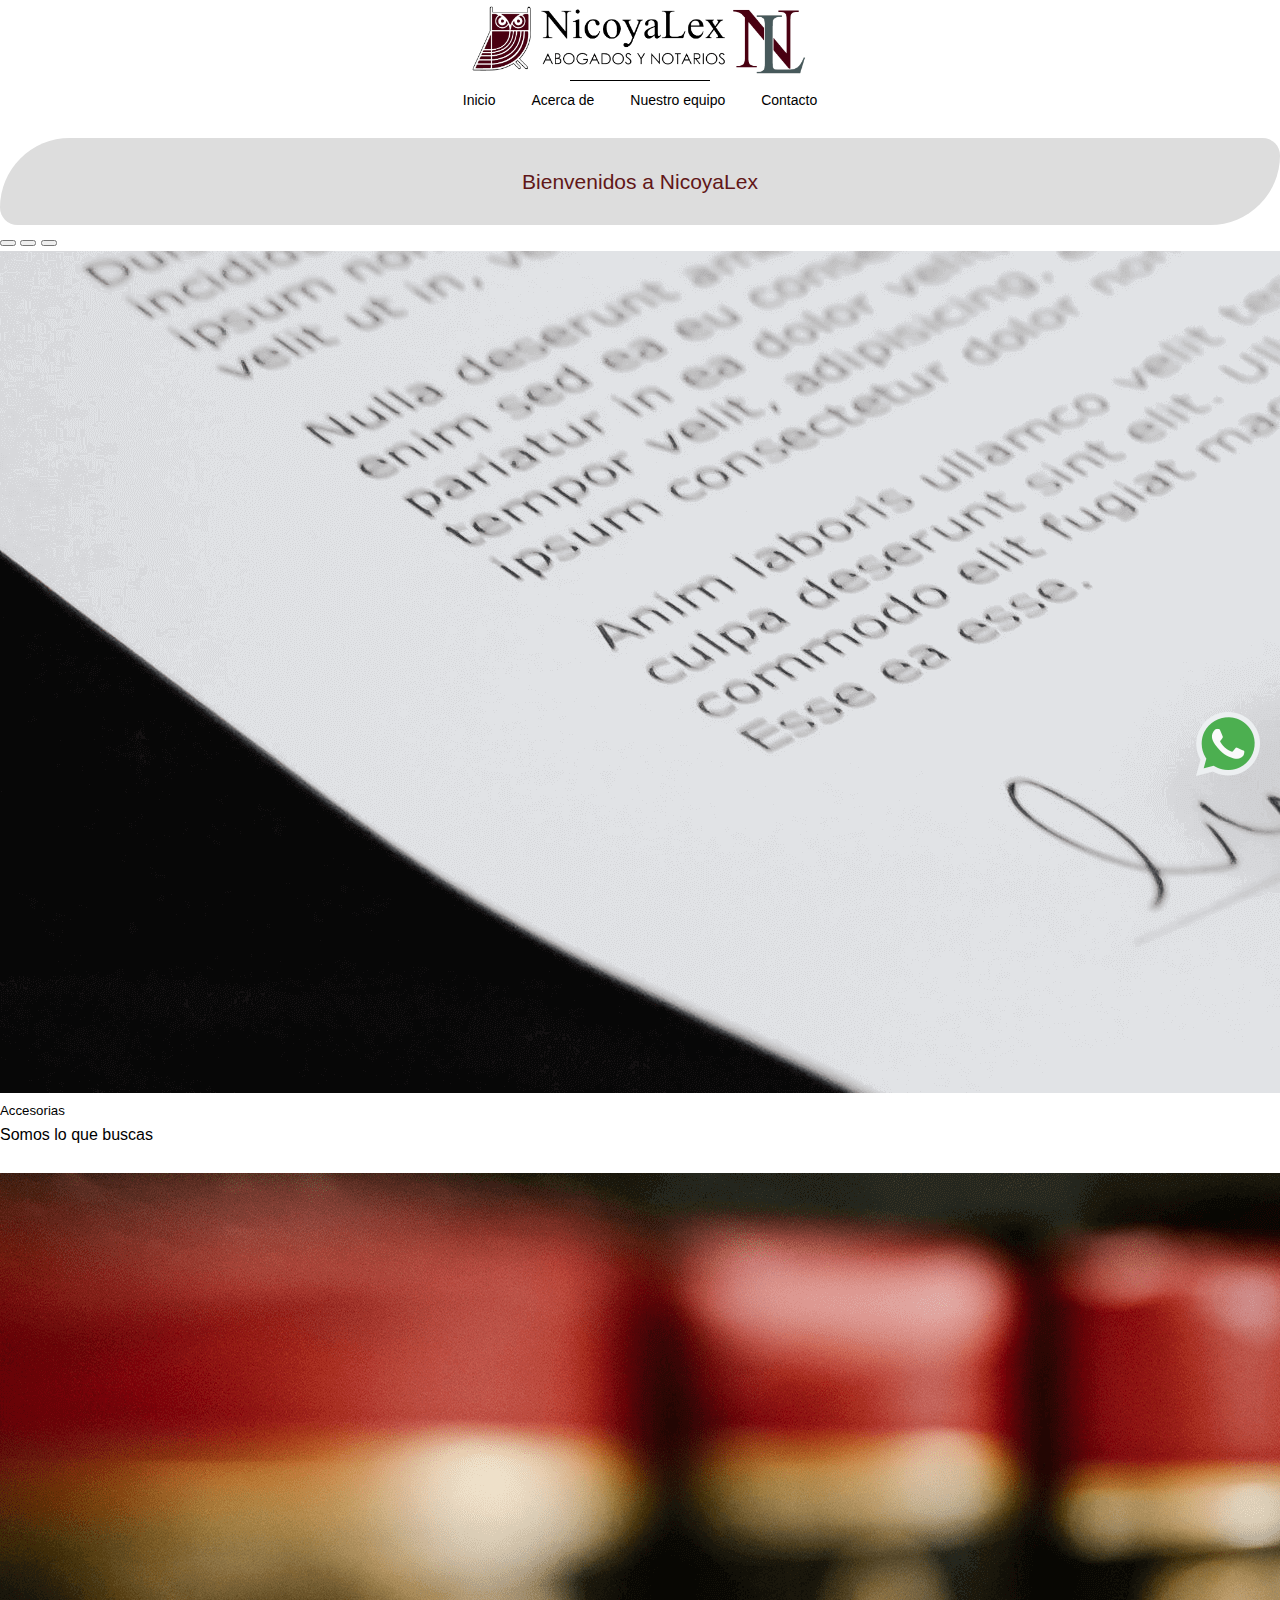
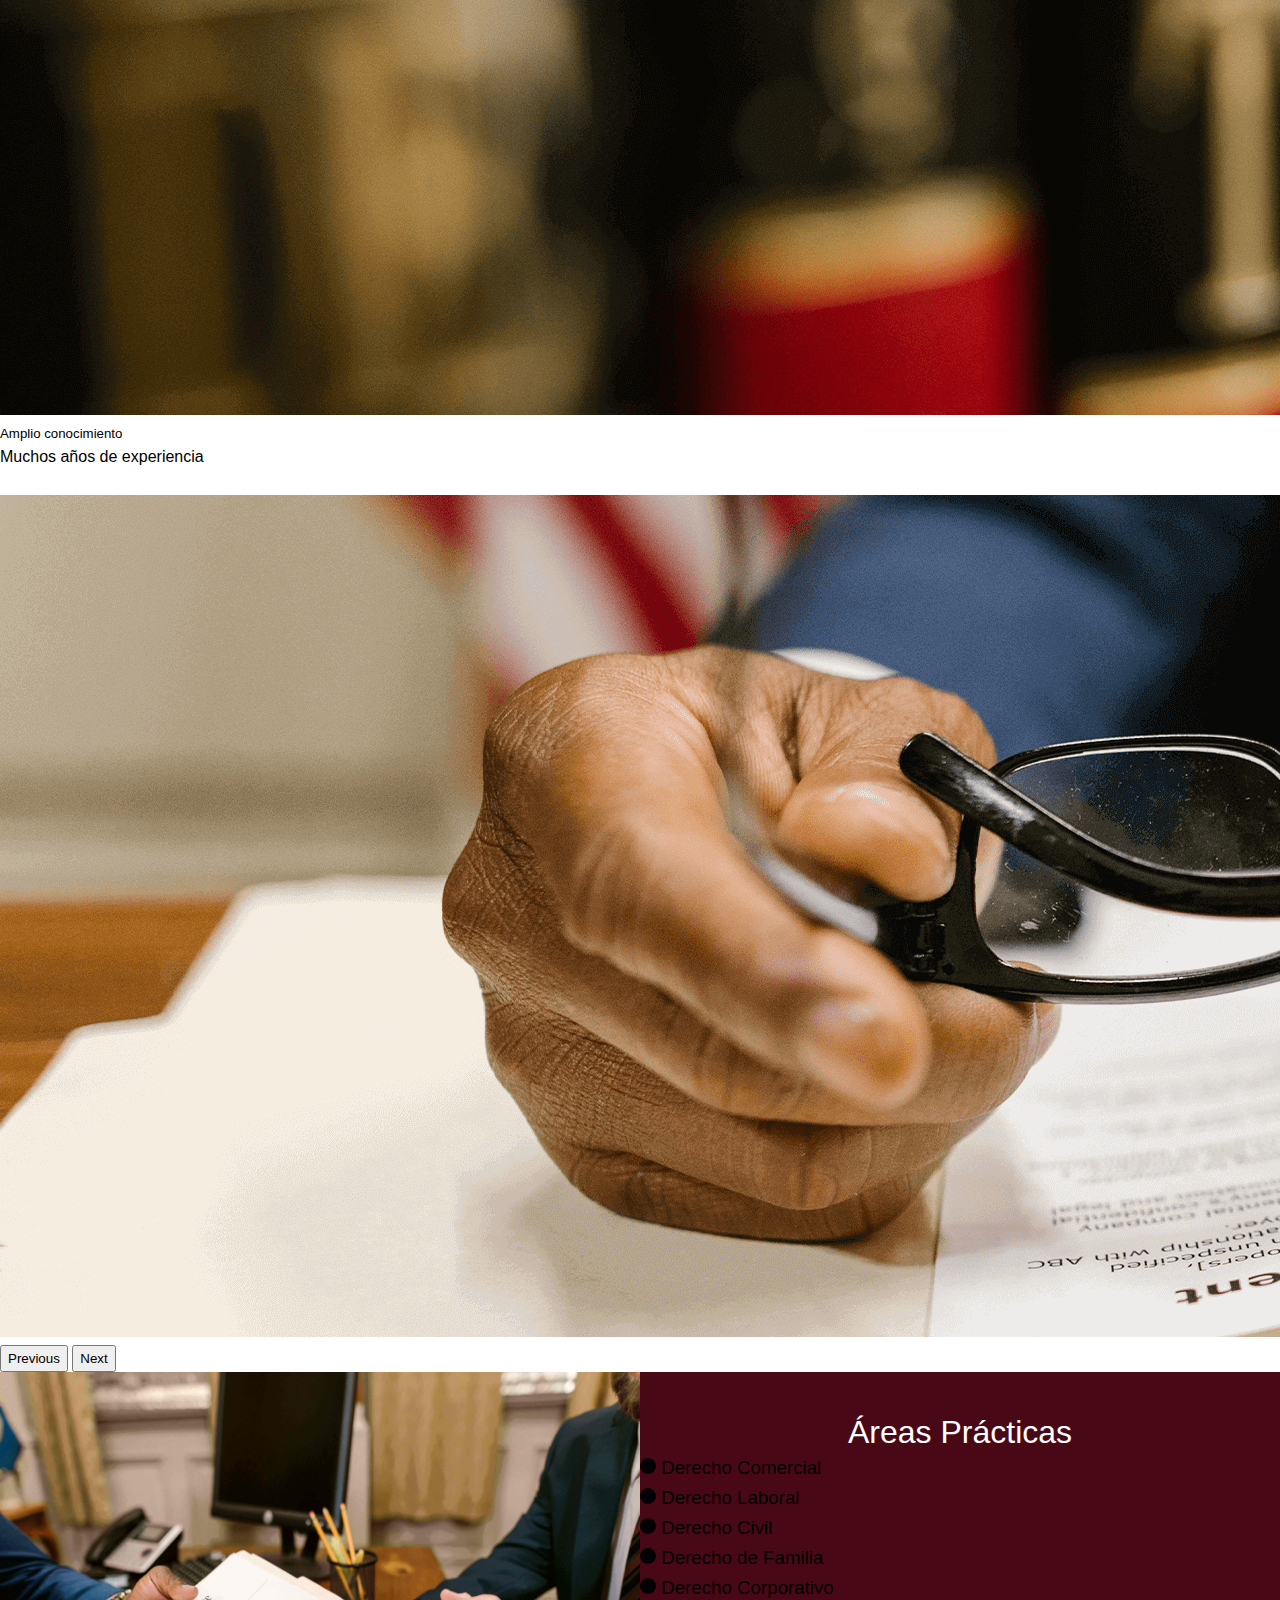
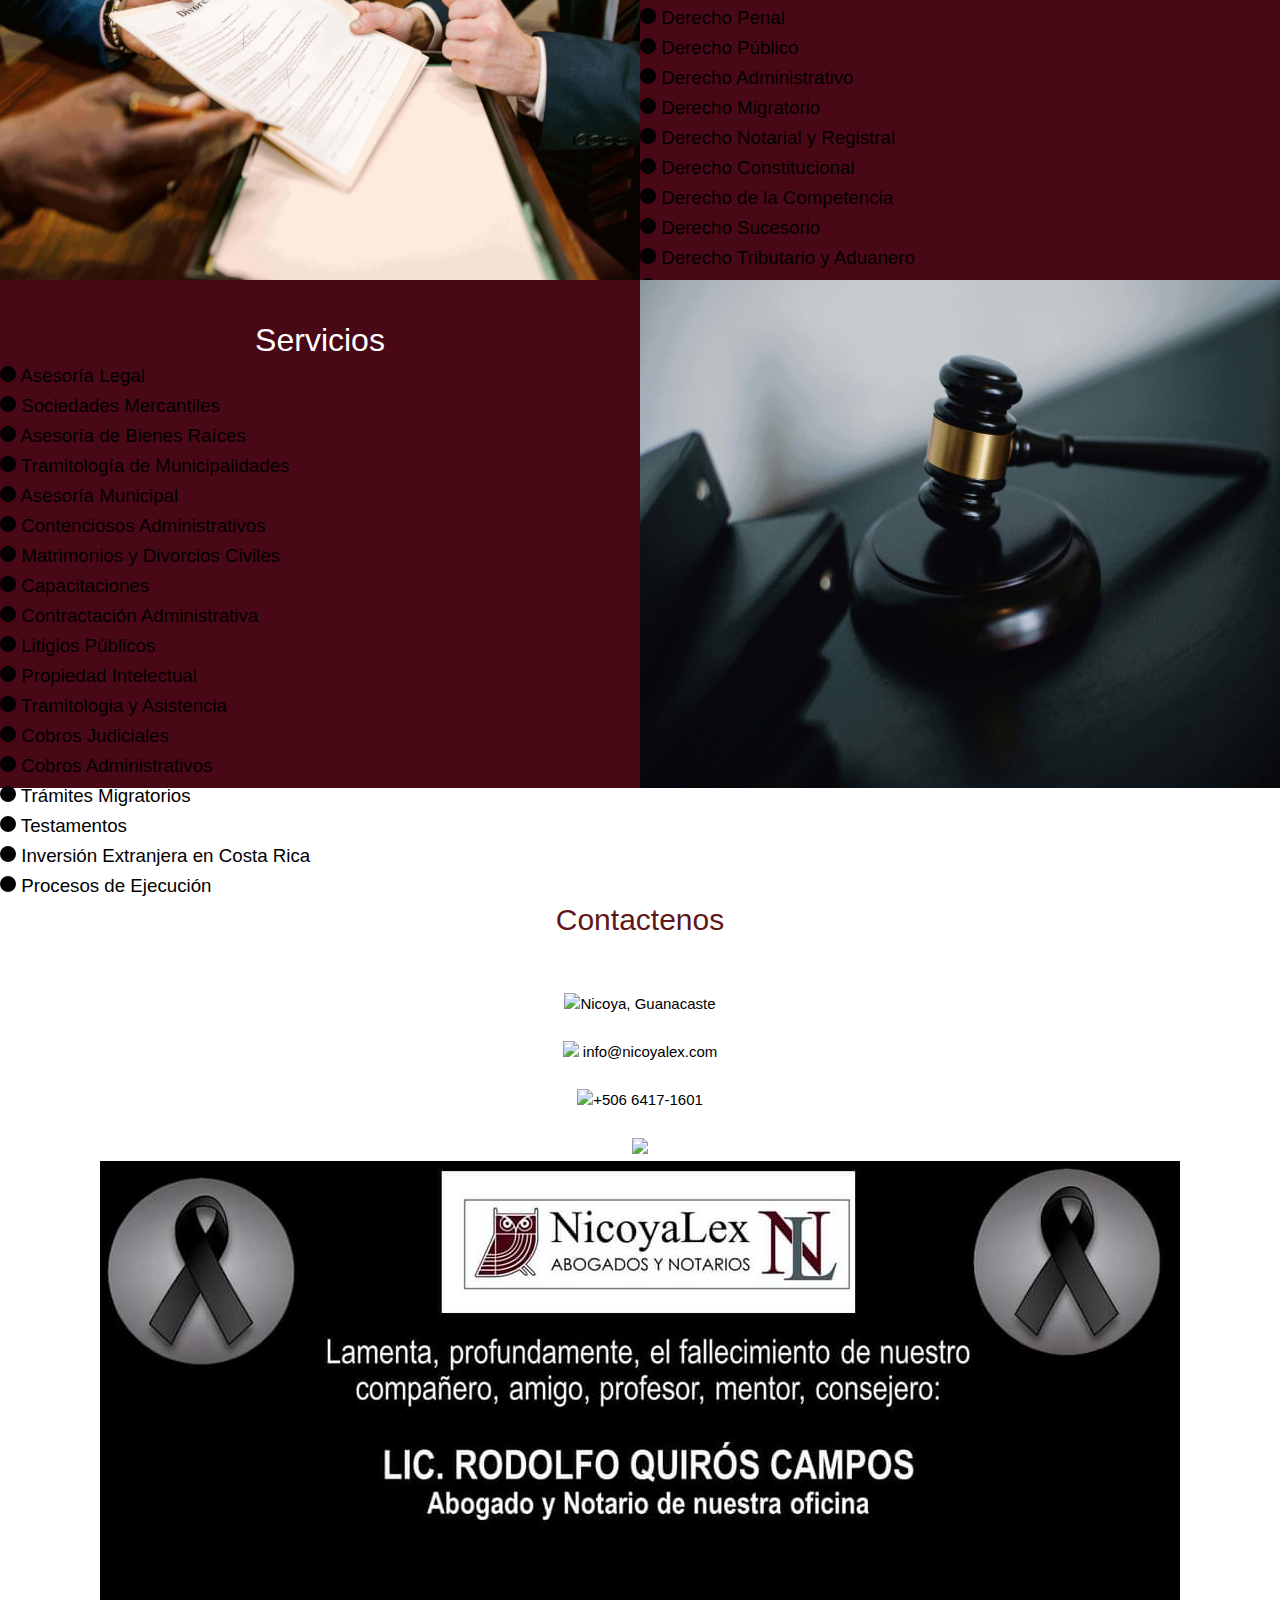
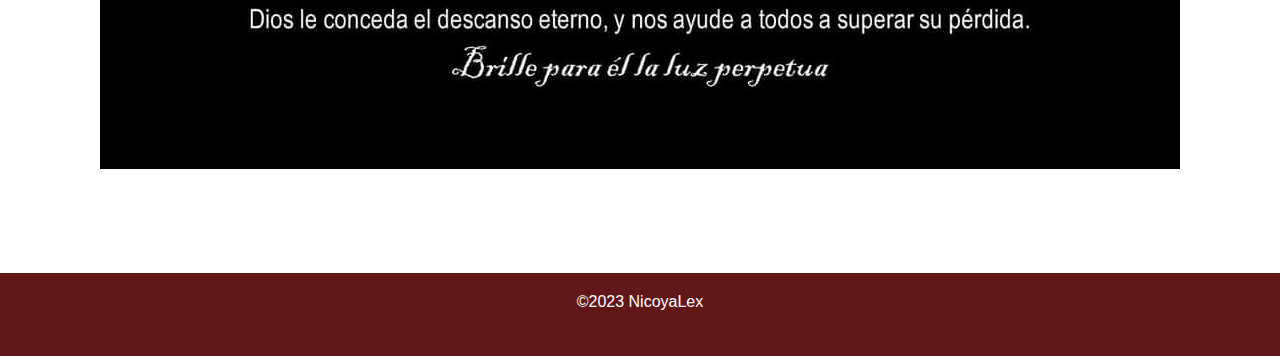
==== commit ffe16735: "Actualizacion" ====
--- a/index.html
+++ b/index.html
@@ -11,7 +11,7 @@
   <link rel="stylesheet" href="css/master.css">
   <link rel="stylesheet" href="css/hamburgers.css">
   <!----- GOOGLE FONTS ------>
-  <title>NicoyaLex │ Inicio</title>
+  <title>NicoyaLex │ Inicio.</title>
 </head>
 
 <body>
@@ -95,45 +95,132 @@
           <div class="ser1">
             <img loading="lazy" class="ser1_img" src="assets/img/servicio1.jpg" alt="Servicios">
           </div>
-
           <div class="ser2">
-            <h1 class="espe_h1">Especialidades en NicoyaLex</h1>
-            <div class="espe_h4">
-              <h2 class="espe_2"><span><img loading="lazy" class="espe_start" src="https://img.icons8.com/windows/32/ffffff/star--v1.png"/></span> Derecho de lesiones personales</h2>
-              <p class="espe_p" id="espe_ex">Éxito demostrado</p>
-            </div>
-
-            <div class="espe_h4">
-              <h2 class="espe_2" id="espe2"><span><img loading="lazy" class="espe_start" src="https://img.icons8.com/windows/32/ffffff/star--v1.png"/></span> Derecho corporativo</h2>
-              <p class="espe_p" id="espe_an">Años de experiencia</p>
-            </div>
-
-            <div class="espe_h4">
-              <h2 class="espe_2" id="espe2_"><span><img loading="lazy" class="espe_start" src="https://img.icons8.com/windows/32/ffffff/star--v1.png"/></span> Derecho fiscal</h2>
-              <p class="espe_p" id="espeju">Justicia para usted</p>
-            </div>
+            <h1 class="espe_h1">Áreas Prácticas</h1>
+            <div class="areas_">
+              <div class="areas_1">
+                <h3 class="visual">
+                  <span><img src="assets/punto.png" alt="viñetas" class="viñetas"></span> Derecho Comercial
+                </h3>
+                <h3 class="visual">
+                  <span><img src="assets/punto.png" alt="viñetas" class="viñetas"></span> Derecho Laboral
+                </h3>
+                <h3 class="visual">
+                  <span><img src="assets/punto.png" alt="viñetas" class="viñetas"></span> Derecho Civil
+                </h3>
+                <h3 class="visual">
+                  <span><img src="assets/punto.png" alt="viñetas" class="viñetas"></span> Derecho de Familia
+                </h3>
+                <h3 class="visual">
+                  <span><img src="assets/punto.png" alt="viñetas" class="viñetas"></span> Derecho Corporativo
+                </h3>
+                <h3 class="visual">
+                  <span><img src="assets/punto.png" alt="viñetas" class="viñetas"></span> Derecho Penal
+                </h3>
+                <h3 class="visual">
+                  <span><img src="assets/punto.png" alt="viñetas" class="viñetas"></span> Derecho Público
+                </h3>
+                <h3 class="visual">
+                  <span><img src="assets/punto.png" alt="viñetas" class="viñetas"></span> Derecho Administrativo
+                </h3>
+              </div>
+              <div class="areas_2">
+                <h3 class="visual"> 
+                  <span><img src="assets/punto.png" alt="viñetas" class="viñetas"></span> Derecho Migratorio
+                </h3>
+                <h3 class="visual">
+                  <span><img src="assets/punto.png" alt="viñetas" class="viñetas"></span> Derecho Notarial y Registral
+                </h3>
+                <h3 class="visual">
+                  <span><img src="assets/punto.png" alt="viñetas" class="viñetas"></span> Derecho Constitucional
+                </h3>
+                <h3 class="visual">
+                  <span><img src="assets/punto.png" alt="viñetas" class="viñetas"></span> Derecho de la Competencia
+                </h3>
+                <h3 class="visual">
+                  <span><img src="assets/punto.png" alt="viñetas" class="viñetas"></span> Derecho Sucesorio
+                </h3>
+                <h3 class="visual">
+                  <span><img src="assets/punto.png" alt="viñetas" class="viñetas"></span> Derecho Tributario y Aduanero
+                </h3>
+                <h3 class="visual">
+                  <span><img src="assets/punto.png" alt="viñetas" class="viñetas"></span> Derecho Municipal
+                </h3>
+                <h3 class="visual">
+                  <span><img src="assets/punto.png" alt="viñetas" class="viñetas"></span> Contratación Administrativa
+                </h3>
+              </div>
+            </div>
+
           </div>
         </div>
         <!-- ============ END SERVICES 1 ============ -->
 
-        <!-- ============ SERVICES 2 ============ -->
+        <!-- ============ SERVICES 2 ============ --> 
         <div class="container_servicios">
           <div class="ser2">
-            <h1 class="espe_h1">Servicios legales</h1>
-            <div class="espe_h4">
-              <h2 class="espe_2_" id="espe_2__"><span><img loading="lazy" class="span_segu" src="https://img.icons8.com/windows/32/ffffff/star--v1.png"/></span>Ánalisis integral</h2>
-              <p class="espe_p_" id="espe_p__">Enfoque personalizado</p>
-            </div>
-
-            <div class="espe_h4">
-              <h2 class="espe_2_" id="espse"><span><img loading="lazy" class="span_segu" src="https://img.icons8.com/windows/32/ffffff/star--v1.png"/></span>Sesión introductoria</h2>
-              <p class="espe_p" id="espe_p_">Asesoría experta</p>
-            </div>
-
-            <div class="espe_h4">
-              <h2 class="espe_2_" id="espe_2___"><span><img loading="lazy" class="span_segu" src="https://img.icons8.com/windows/32/ffffff/star--v1.png"/></span>Consulta rápida</h2>
-              <p class="espe_p" id="espe_pro">Profesionales y meticulosos</p>
-            </div>
+            <h1 class="espe_h1">Servicios</h1>
+            <div class="areas__">
+              <div class="areas_3">
+                <h3 class="visual">
+                  <span><img src="assets/punto.png" alt="viñetas" class="viñetas"></span> Asesoría Legal 
+                </h3>
+                <h3 class="visual">
+                  <span><img src="assets/punto.png" alt="viñetas" class="viñetas"></span> Sociedades Mercantiles
+                </h3>
+                <h3 class="visual">
+                  <span><img src="assets/punto.png" alt="viñetas" class="viñetas"></span> Asesoría de Bienes Raíces
+                </h3>
+                <h3 class="visual">
+                  <span><img src="assets/punto.png" alt="viñetas" class="viñetas"></span> Tramitología de Municipalidades
+                </h3>
+                <h3 class="visual">
+                  <span><img src="assets/punto.png" alt="viñetas" class="viñetas"></span> Asesoría Municipal
+                </h3>
+                <h3 class="visual">
+                  <span><img src="assets/punto.png" alt="viñetas" class="viñetas"></span> Contenciosos Administrativos
+                </h3>
+                <h3 class="visual">
+                  <span><img src="assets/punto.png" alt="viñetas" class="viñetas"></span> Matrimonios y Divorcios Civiles
+                </h3>
+                <h3 class="visual">
+                  <span><img src="assets/punto.png" alt="viñetas" class="viñetas"></span> Capacitaciones
+                </h3>
+                <h3 class="visual">
+                  <span><img src="assets/punto.png" alt="viñetas" class="viñetas"></span> Contractación Administrativa 
+                </h3>
+              </div>
+              <div class="area_4">
+                <h3 class="visual">
+                  <span><img src="assets/punto.png" alt="viñetas" class="viñetas"></span> Litigios Públicos
+                </h3>
+                <h3 class="visual">
+                  <span><img src="assets/punto.png" alt="viñetas" class="viñetas"></span> Propiedad Intelectual
+                </h3>
+                <h3 class="visual">
+                  <span><img src="assets/punto.png" alt="viñetas" class="viñetas"></span> Tramitologia y Asistencia
+                </h3>
+                <h3 class="visual">
+                  <span><img src="assets/punto.png" alt="viñetas" class="viñetas"></span> Cobros Judiciales
+                </h3>
+                <h3 class="visual">
+                  <span><img src="assets/punto.png" alt="viñetas" class="viñetas"></span> Cobros Administrativos
+                </h3>
+                <h3 class="visual">
+                  <span><img src="assets/punto.png" alt="viñetas" class="viñetas"></span> Trámites Migratorios
+                </h3>
+                <h3 class="visual">
+                  <span><img src="assets/punto.png" alt="viñetas" class="viñetas"></span> Testamentos
+                </h3>
+                <h3 class="visual">
+                  <span><img src="assets/punto.png" alt="viñetas" class="viñetas"></span> Inversión Extranjera en Costa Rica
+                </h3>
+                <h3 class="visual">
+                  <span><img src="assets/punto.png" alt="viñetas" class="viñetas"></span> Procesos de Ejecución
+                </h3>
+              </div>
+            </div>
+
           </div>
 
           <div class="ser1" id="serw">
@@ -149,41 +236,12 @@
         </div>
         <!-- ============ END HIDDEN ============ -->
 
-        <!-- ============ COMMENTS ============ -->
-        <div class="comentarios">
-          <div class="img_usu">
-            <img loading="lazy" class="img_comentario" src="assets/cliente.webp" alt="Comentario">
-          </div>
-          <div class="comenariosp">
-            <h4 class="cliente_">Cliente de NicoyaLex</h4>
-            <p class="comentarios_p">Esta es su cita testimonial. <br> Use este espacio para compartir comentarios sobre usted, <br >sus servicios o su negocio. 
-              ¡Haga que los visitantes de su sitio se entusiasmen por contactarlo!</p>
-          </div>
-        </div>
-        <!-- ============ END COMMENTS ============ -->
-
-      <!-- ============ VIDEOS ============ -->
-      <section class="container_videos">
-        <p class="videos_p">Se puede embargar el aguinaldo?</p>
-        <div class="cont_videos">
-          <!--- Video 1 --->
-          <iframe width="560" height="315" class="you" src="https://www.youtube.com/embed/cxeEZwI3H0c" 
-          title="YouTube video player" frameborder="0" allow="accelerometer; autoplay; clipboard-write; encrypted-media; gyroscope; picture-in-picture" 
-          allowfullscreen></iframe>
-          <!---- Video 2 --->
-          <iframe width="560" height="315" class="you" src="https://www.youtube.com/embed/YcjBZLavTbw" title="YouTube video player" 
-          frameborder="0" allow="accelerometer; autoplay; clipboard-write; encrypted-media; gyroscope; picture-in-picture" 
-          allowfullscreen></iframe>
-        </div>
-      </section>
-      <!-- ============ END VIDEOS ============ -->
-
       <!-- ============ LOCATION ============ -->
-      <div id="map"></div>
-      <!-- ============ END LOCATION ============ -->
+      <!--<div id="map"></div>
+      ============ END LOCATION ============ -->
 
       <!-- ============ WHATSAPP ============ -->
-      <a id="app-whatsapp" target="_blanck" href="https://api.whatsapp.com/send?phone=50671263513&amp;text=Hola!&nbsp;me&nbsp;podes&nbsp;ayudar?">
+      <a id="app-whatsapp" target="_blanck" href="https://api.whatsapp.com/send?phone=5064171601&amp;text=Hola!&nbsp;me&nbsp;podes&nbsp;ayudar?">
           <i> <img src="assets/whatsapp.png" alt=""></i>
       </a>
       <!-- ============ END WHATSAPP ============ -->
@@ -197,22 +255,28 @@
           <p class="contacto_n"><span><img src="https://img.icons8.com/ios-filled/20/fa314a/google-maps-new.png"/></span>Nicoya, Guanacaste</p>
         </div>
         <div class="contact__social">
-          <p class="contacto_r"><span><img src="https://img.icons8.com/ios-glyphs/20/fa314a/mail-contact.png"/></span> <a target="_blank" href="mailto:rodolfoquiros@nicoyalex.com">rodolfoquiros@nicoyalex.com</a></p>
-          <p class="contacto_r"><span><img src="https://img.icons8.com/ios-glyphs/20/fa314a/mail-contact.png"/></span> <a target="_blank" href="mailto:danielarosales@nicoyalex.com">danielarosales@nicoyalex.com</a></p>
+          <p class="contacto_r"><span><img src="https://img.icons8.com/ios-glyphs/20/fa314a/mail-contact.png"/></span> <a target="_blank" href="mailto:info@nicoyalex.com ">info@nicoyalex.com </a></p>
         </div>
         <div>
-          <p class="contacto_num"><span><img src="https://img.icons8.com/material-rounded/20/fa314a/phone-not-being-used.png"/></span><a  class="number-phone" href="tel:+50626855859">+50686632139</a></p>
+          <p class="contacto_num"><span><img src="https://img.icons8.com/material-rounded/20/fa314a/phone-not-being-used.png"/></span><a  class="number-phone" href="tel:+50664171601">+506 6417-1601</a></p>
         </div>
         <div>
           <a href="https://m.facebook.com/NicoyaLex-2065719336788628/"><img src="https://img.icons8.com/ios-glyphs/30/fa314a/facebook.png"/></a>
         </div>
+
+        <div class="img_luto">
+          <img class="img_luto_img" src="assets/img/img_luto.jpeg" alt="">
+        </div>
+
+
+
       </div>
       <!-- ============ END CONTACT INFORMATION ============ -->
 
       <!-- ============ FOOTER ============ -->
         <footer class="footer">
             <div class="container">
-                <p class="derechos">&copy2022 NicoyaLex</p>
+                <p class="derechos">&copy2023 NicoyaLex</p>
             </div>
         </footer>
       <!-- ============ END FOOTER ============ -->
@@ -228,8 +292,8 @@
             // Do something else, like open/close menu
           });
         </script>
-        <script src="js/mapas.js"></script>
-        <script src="https://maps.googleapis.com/maps/api/js?key=AIzaSyBnInWAxY1G6X2NubLdlPofyPRzghF7EWA&callback=iniciarMap"></script>
+        <script src="js/mapas.js"></script>  
+        <script src="https://maps.googleapis.com/maps/api/js?key=AIzaSyBnInWAxY1G6X2NubLdlPofyPRzghF7EWA"></script>
         <script src="https://cdn.jsdelivr.net/npm/bootstrap@5.1.3/dist/js/bootstrap.bundle.min.js" integrity="sha384-ka7Sk0Gln4gmtz2MlQnikT1wXgYsOg+OMhuP+IlRH9sENBO0LRn5q+8nbTov4+1p" crossorigin="anonymous"></script>
         <script src="https://code.jquery.com/jquery-3.6.0.min.js"></script>
         <script src="js/scripts.js"></script>
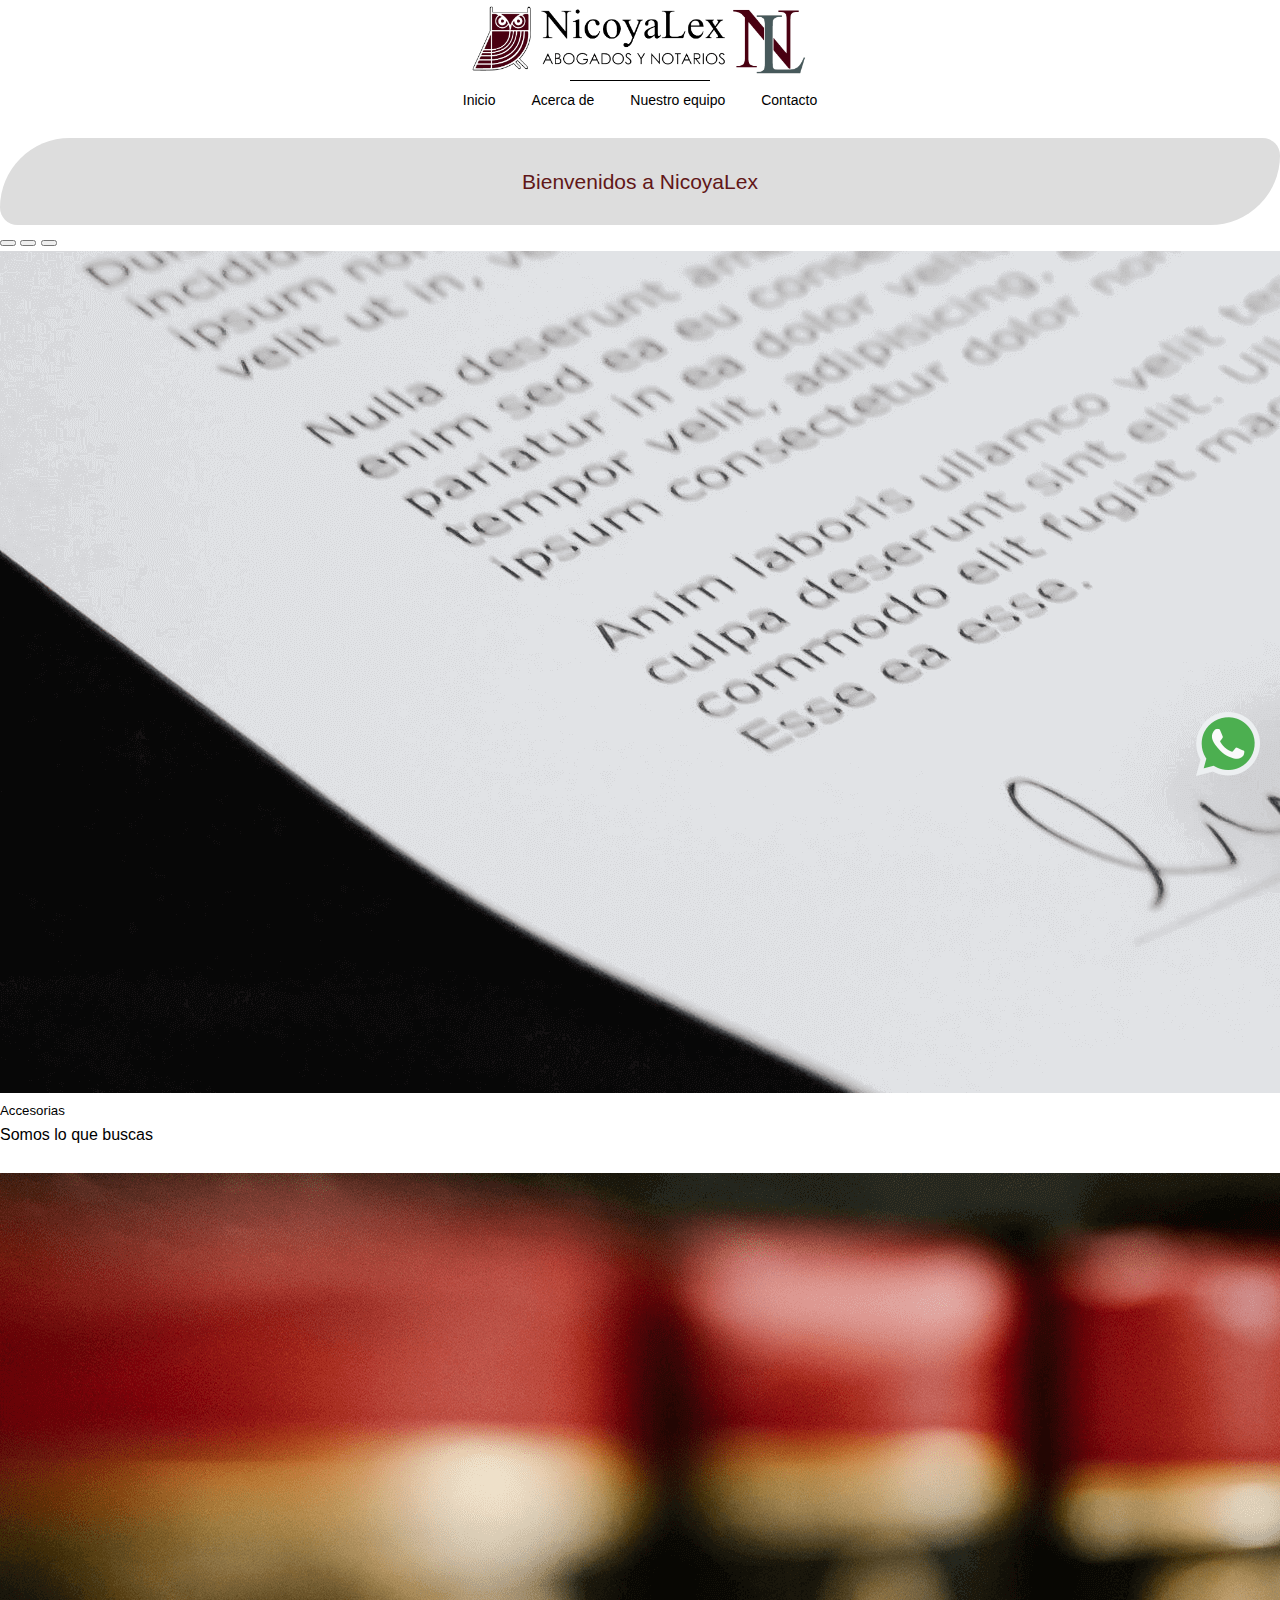
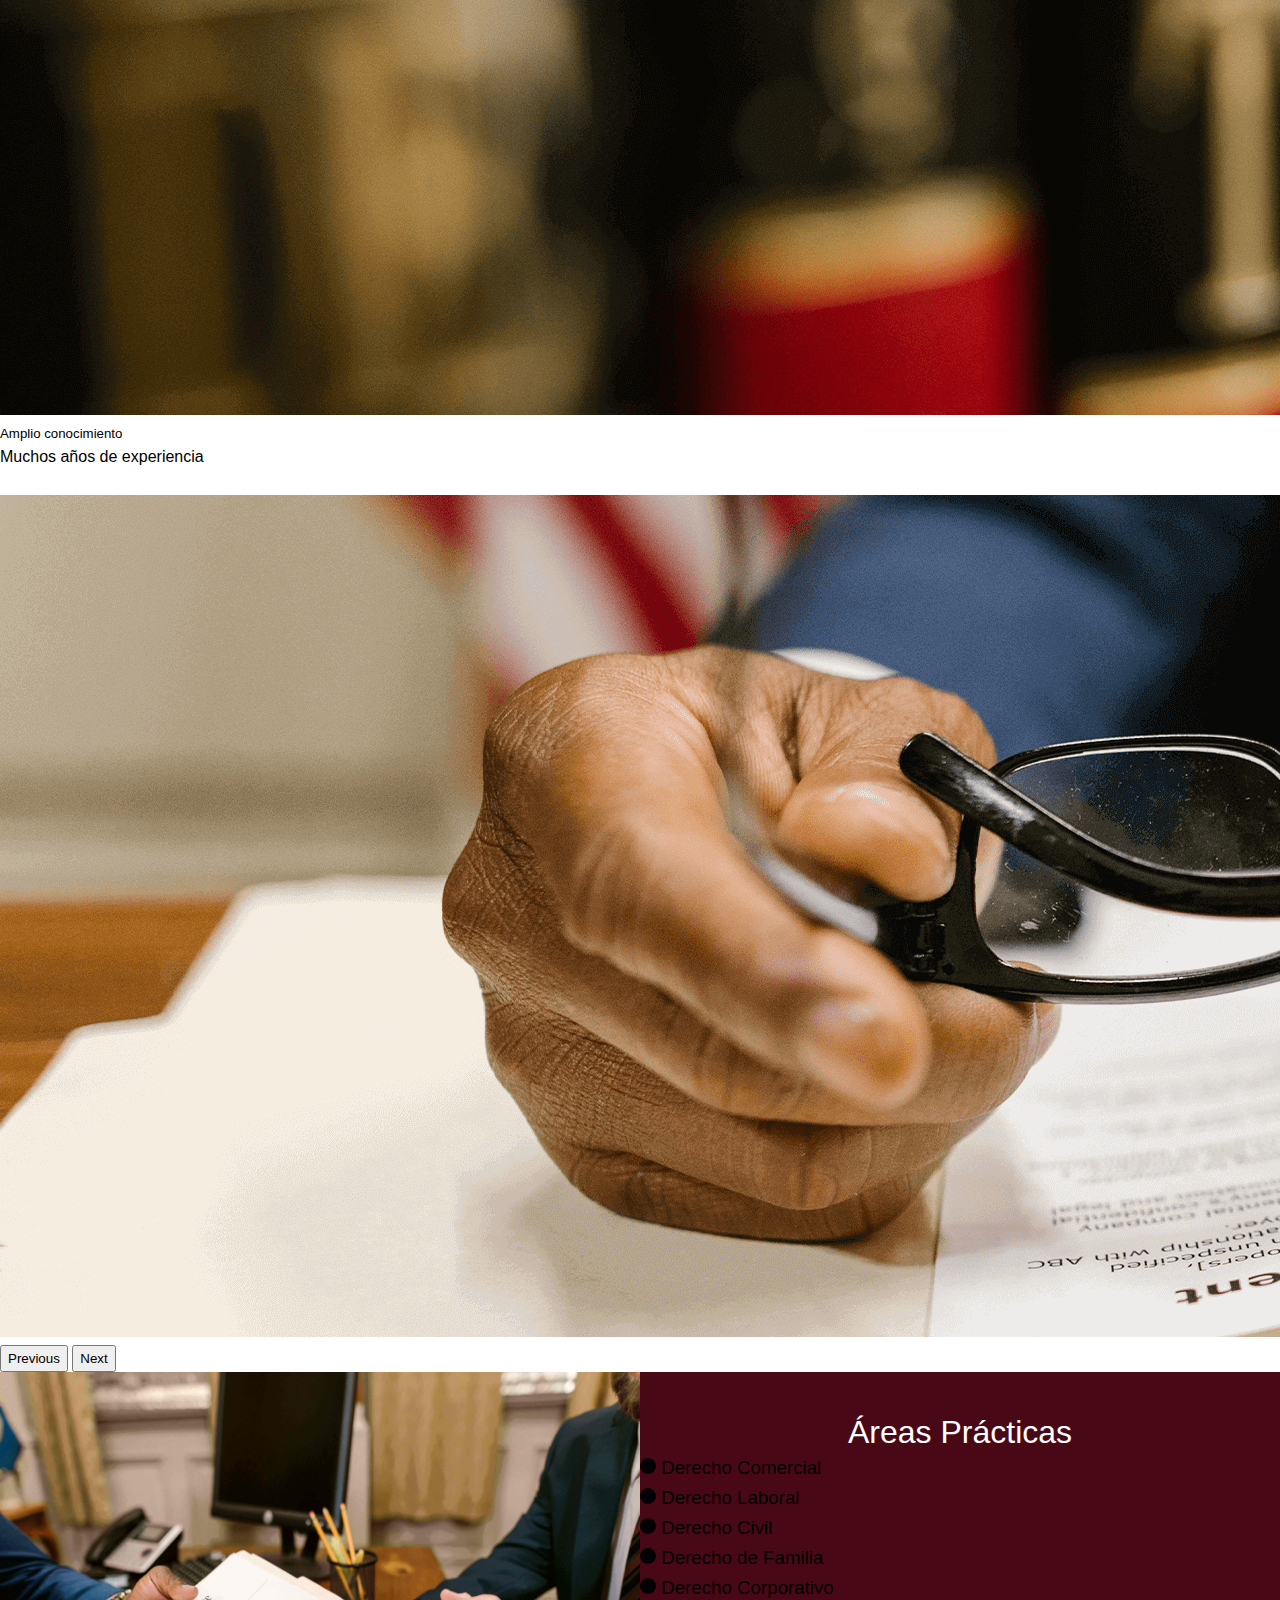
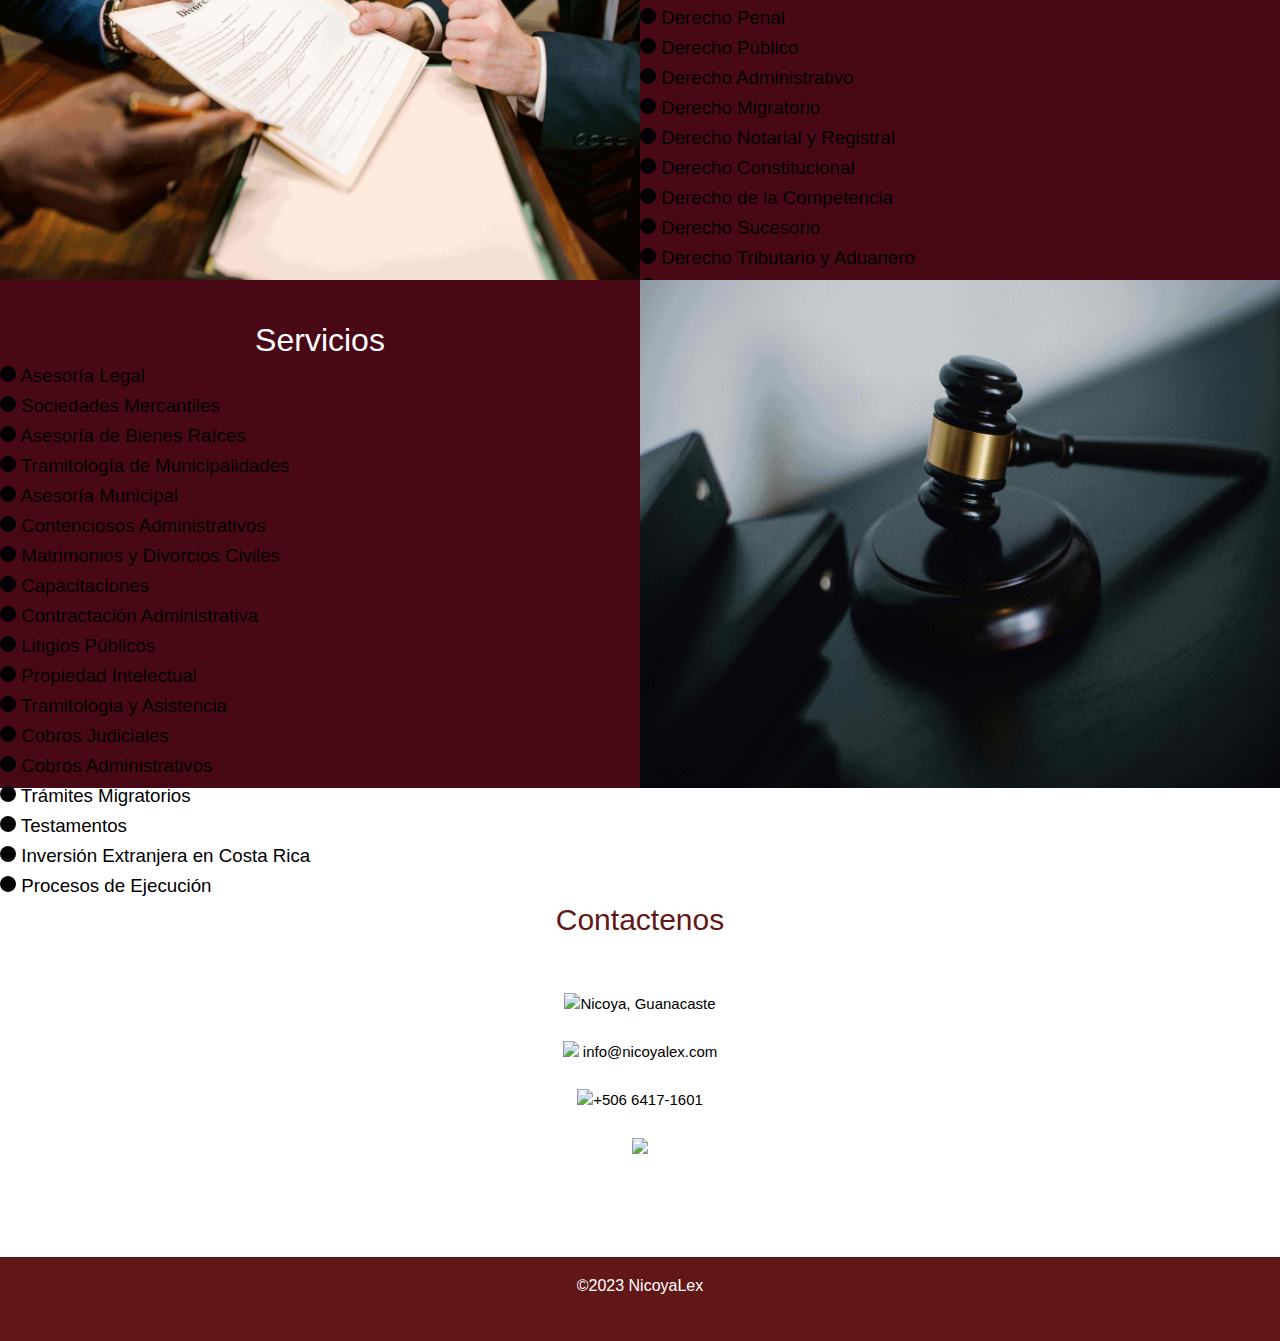
==== commit 2d51b46f: "Se elimina la img luto" ====
--- a/index.html
+++ b/index.html
@@ -264,11 +264,6 @@
           <a href="https://m.facebook.com/NicoyaLex-2065719336788628/"><img src="https://img.icons8.com/ios-glyphs/30/fa314a/facebook.png"/></a>
         </div>
 
-        <div class="img_luto">
-          <img class="img_luto_img" src="assets/img/img_luto.jpeg" alt="">
-        </div>
-
-
 
       </div>
       <!-- ============ END CONTACT INFORMATION ============ -->
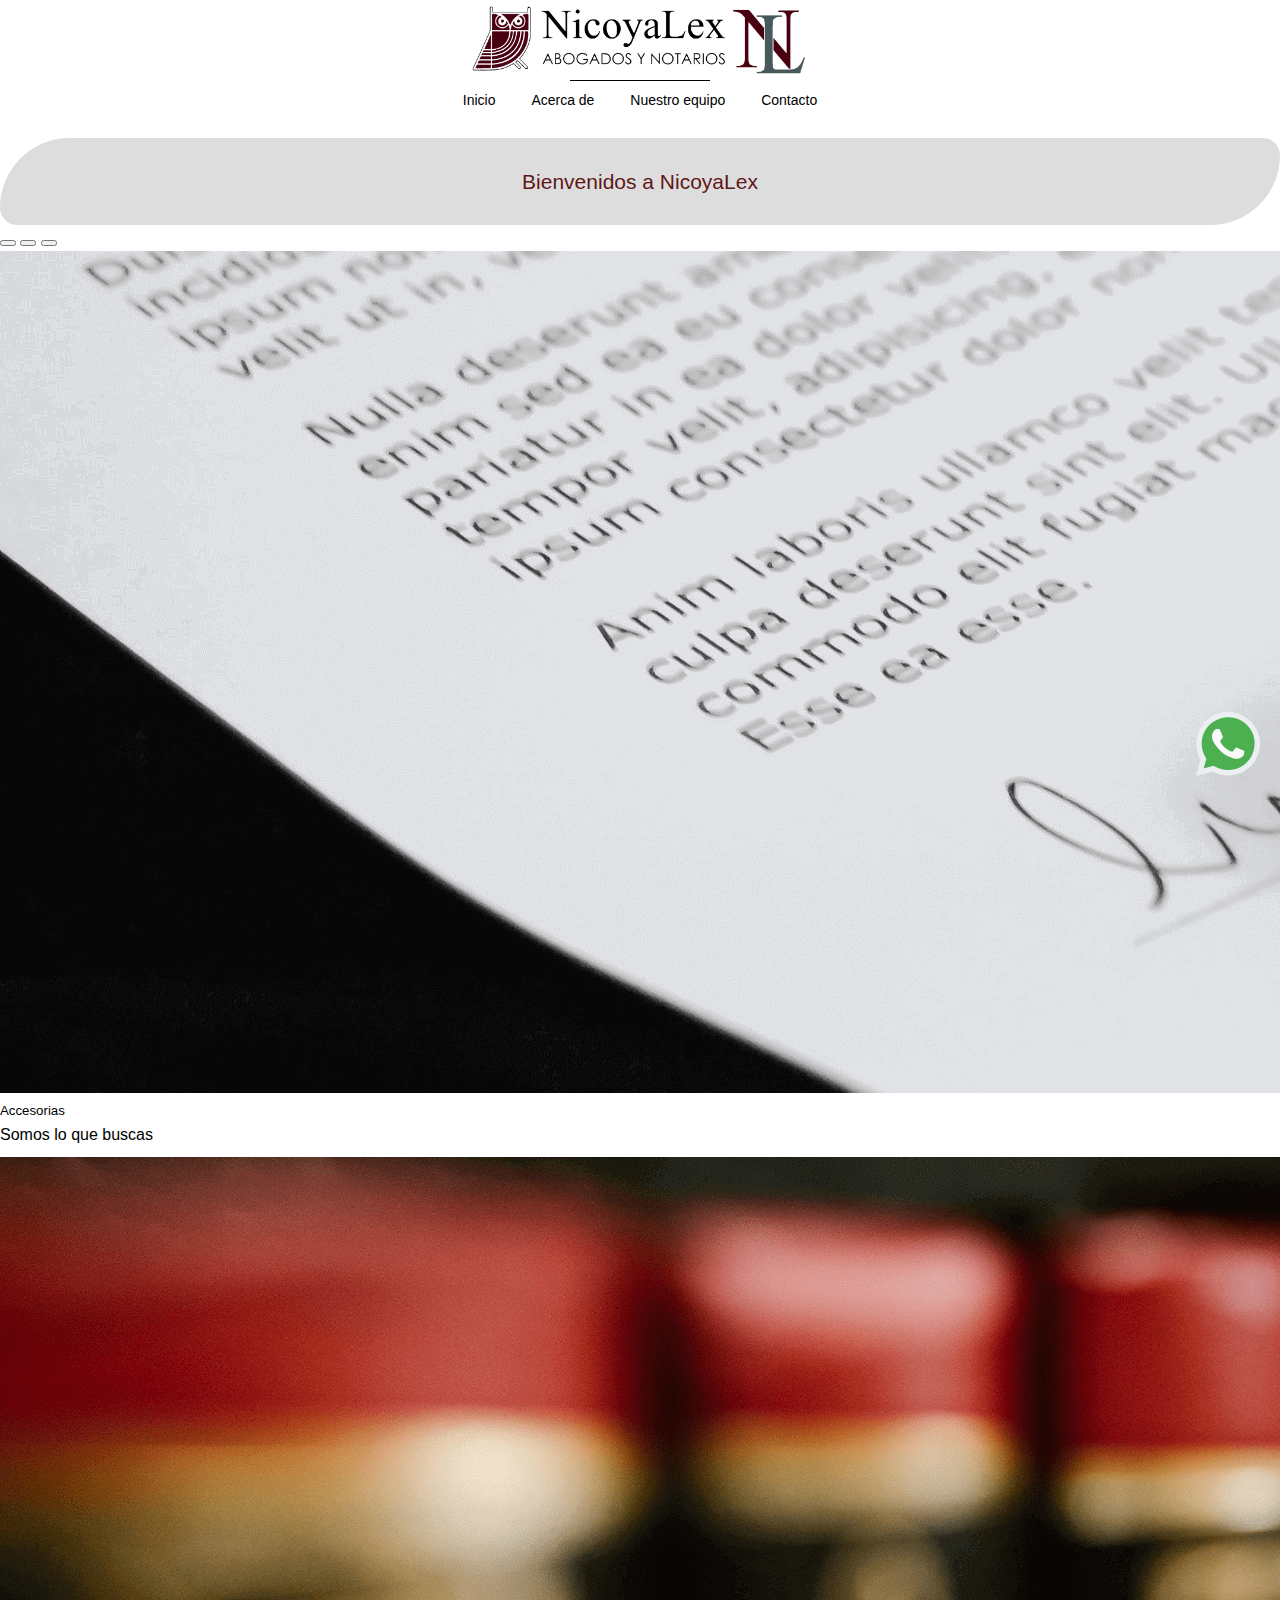
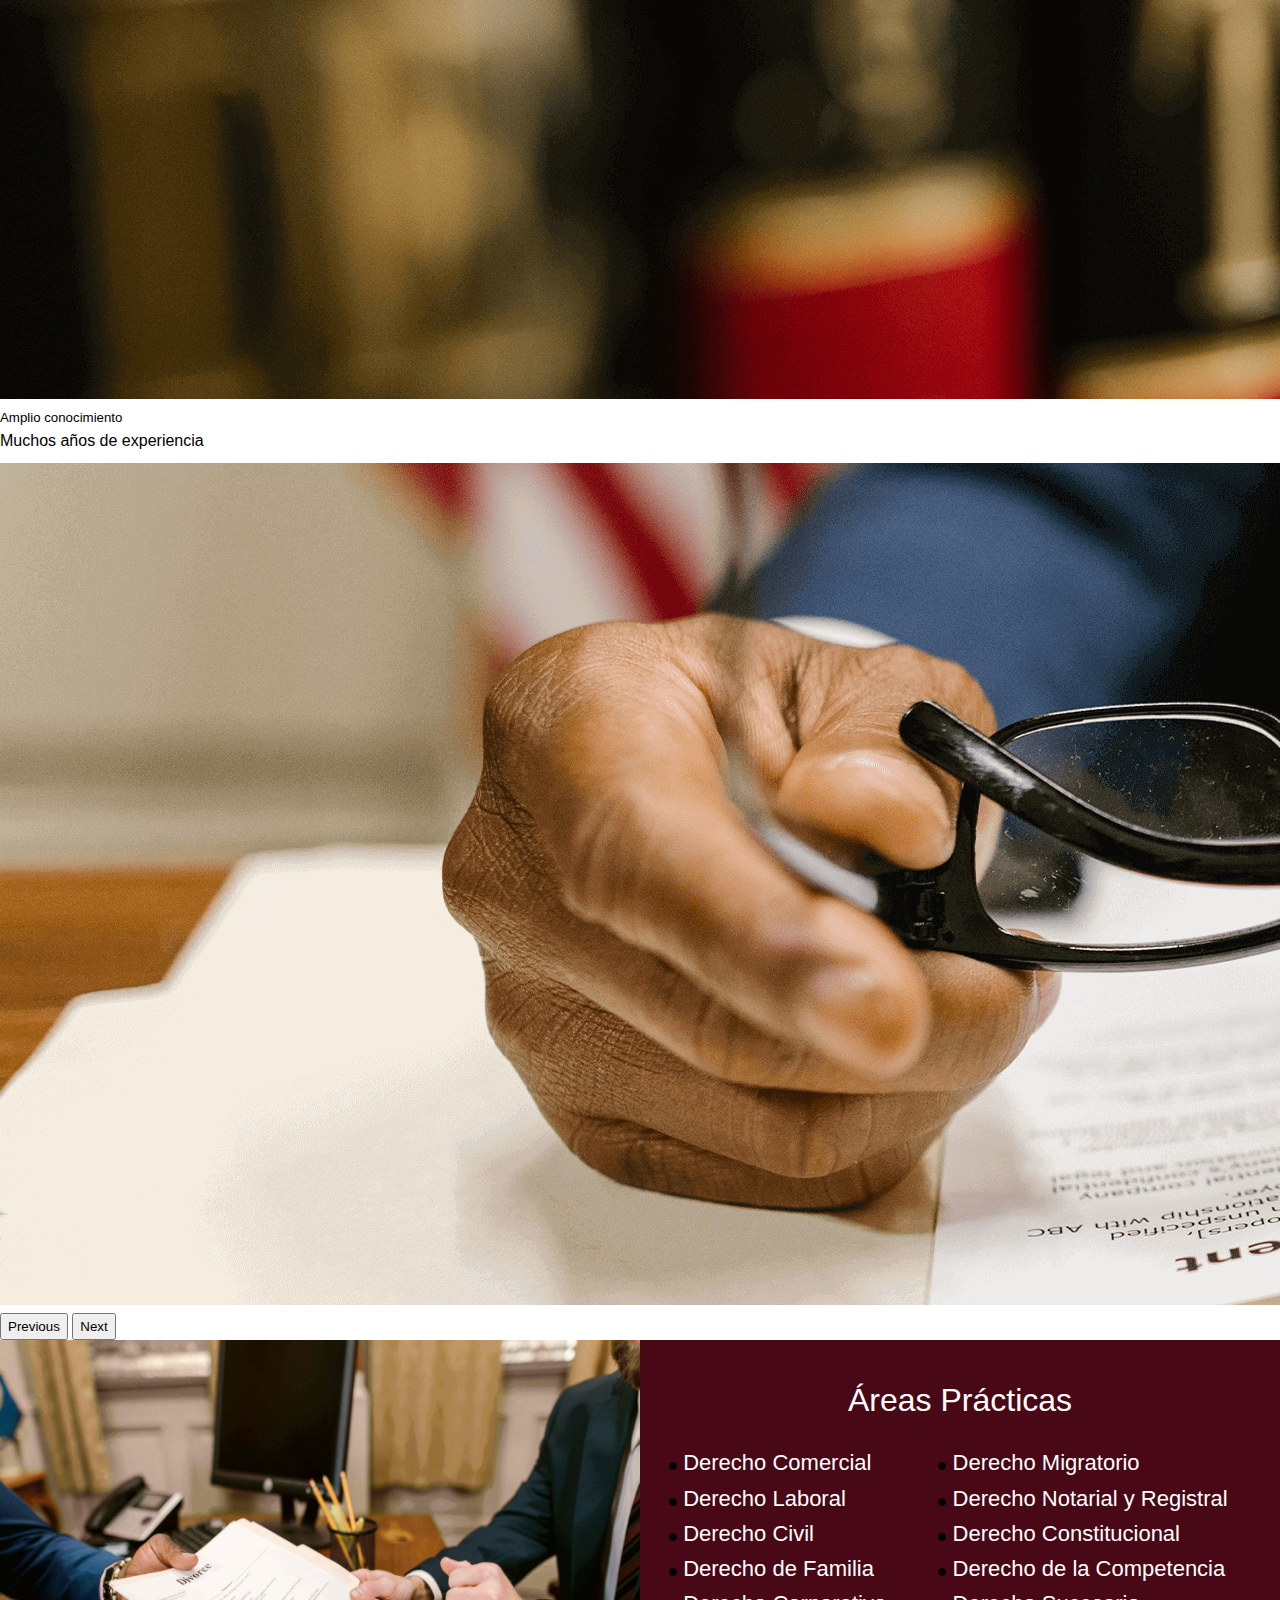
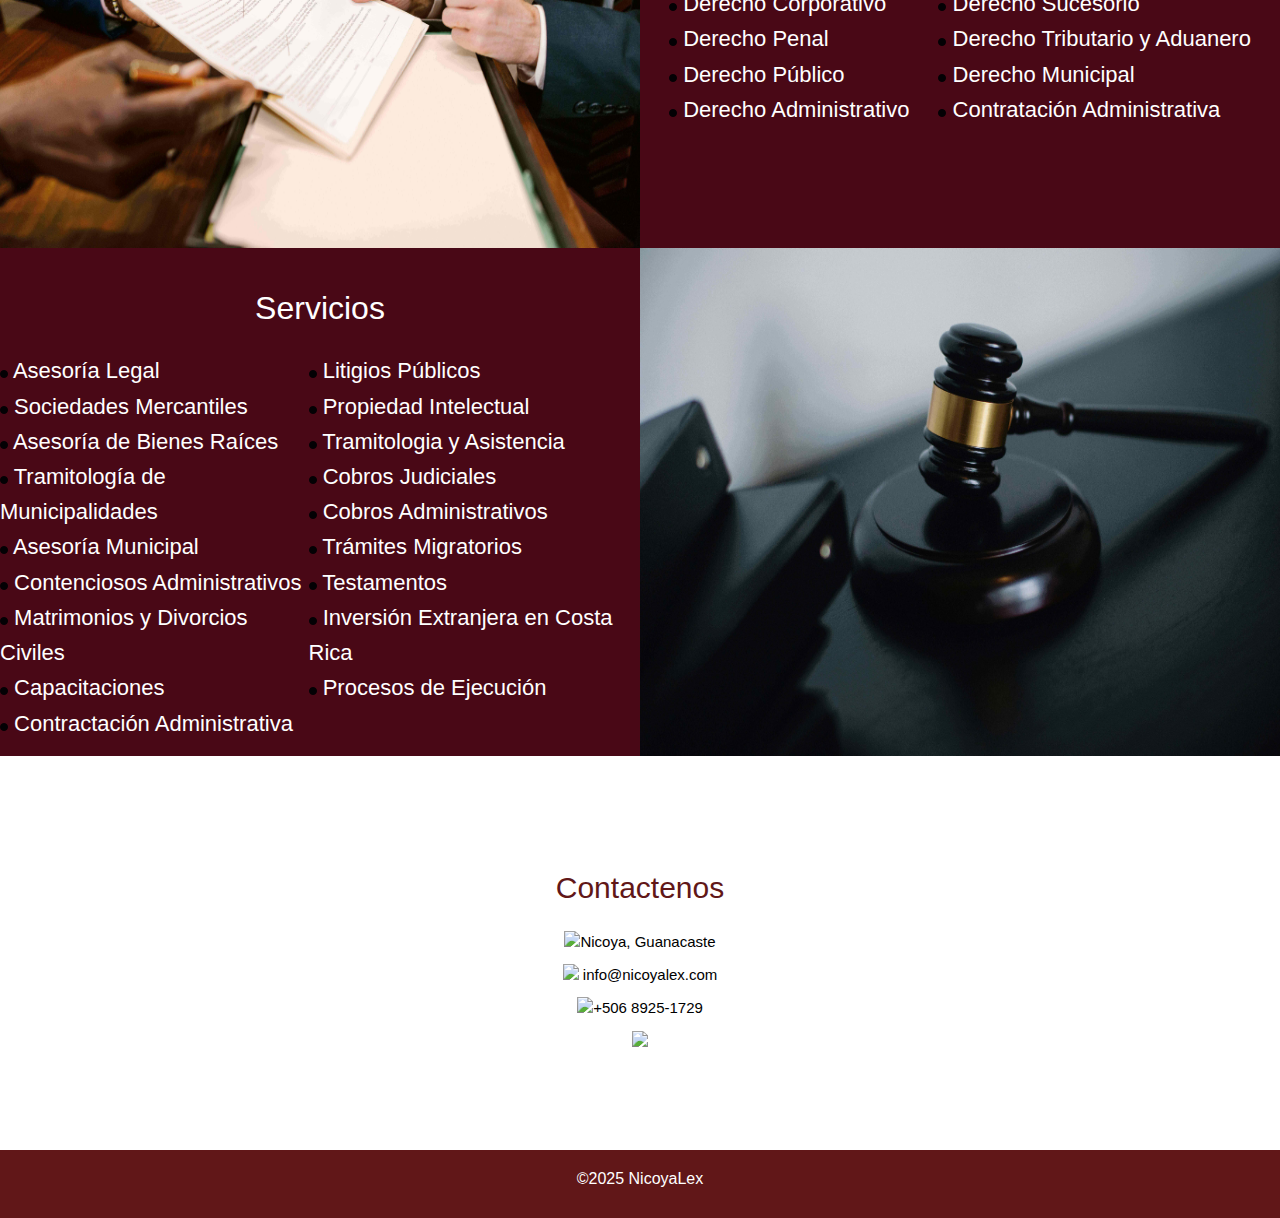
==== commit 19080434: "Actualizacion de correos" ====
--- a/index.html
+++ b/index.html
@@ -258,7 +258,7 @@
           <p class="contacto_r"><span><img src="https://img.icons8.com/ios-glyphs/20/fa314a/mail-contact.png"/></span> <a target="_blank" href="mailto:info@nicoyalex.com ">info@nicoyalex.com </a></p>
         </div>
         <div>
-          <p class="contacto_num"><span><img src="https://img.icons8.com/material-rounded/20/fa314a/phone-not-being-used.png"/></span><a  class="number-phone" href="tel:+50664171601">+506 6417-1601</a></p>
+          <p class="contacto_num"><span><img src="https://img.icons8.com/material-rounded/20/fa314a/phone-not-being-used.png"/></span><a  class="number-phone" href="tel:+50689251729">+506 8925-1729</a></p>
         </div>
         <div>
           <a href="https://m.facebook.com/NicoyaLex-2065719336788628/"><img src="https://img.icons8.com/ios-glyphs/30/fa314a/facebook.png"/></a>
@@ -271,7 +271,7 @@
       <!-- ============ FOOTER ============ -->
         <footer class="footer">
             <div class="container">
-                <p class="derechos">&copy2023 NicoyaLex</p>
+                <p class="derechos">&copy2025 NicoyaLex</p>
             </div>
         </footer>
       <!-- ============ END FOOTER ============ -->
--- a/css/master.css
+++ b/css/master.css
@@ -14,7 +14,7 @@
 }
 
 p{
-    margin-bottom:  1.6em;
+    margin-bottom:  0.6em;
 }
 
 .container {
@@ -150,12 +150,22 @@
 }
 
 /* Parrafos */
+.areas_{
+    display: flex;
+    justify-content: space-evenly;
+}
+.areas__{
+    display: flex;
+    justify-content: space-evenly;
+}
 .espe_h1{
     text-align: center;
     padding-top: 40px;
     color: white;
     font-weight: 300;
-}
+    margin-bottom: 1.5rem;
+}
+
 
 .espe_start{
     height: 23px;
@@ -198,7 +208,26 @@
     padding-right: 176px;
 }
 
+.areas_1{
+    display: flex;
+    flex-direction: column;
+}
+
+.visual{
+    font-weight:100;
+    color: white;
+    font-size: 22px;
+}
+.areas_2{
+    display: flex;
+    flex-direction: column;
+}
+
 /* Parrafos 2*/
+
+.viñetas{
+    height: 8px;
+}
 
 .espe_2_{
     text-align: center;
@@ -315,12 +344,6 @@
 
 .form-floating > label{
     color: #611718;
-}
-/* Mapa */
-#map{
-    height: 500px;
-    width: 100%;
-    margin-top: 110px;
 }
 
 /* Acerca de *****************************************************************************************************************************/
@@ -440,10 +463,54 @@
     width: 100%;
 }
 
+.team_abogados_{
+    display: flex;
+    justify-content: center;
+}
+
+.abo1_team{
+    height: 200px;
+}
+
+.img_container{
+    padding-left: 10px;
+    padding-right: 10px;
+}
+
+.linea_1{
+    font-size: 16px;
+    font-weight: bold;
+    padding-top: 15px;
+    margin-bottom: 2px;
+}
+
 /* Nuestro Equipo *****************************************************************************************************************************/
-.p_abogados{
-    padding-left: 300px;
-    padding-right: 300px;
+
+
+
+.container_person{
+    display: flex;
+    justify-content: center;
+}
+
+.expe{
+    margin-top: 25px;
+}
+
+.persona_abo_{
+    height: 200px;
+}
+
+.img_luto{
+    display: flex;
+    justify-content: center; /* Centra la imagen horizontalmente */
+    align-items: center; /* Centra la imagen verticalmente */
+    height: 100vh; /* Altura del contenedor igual a la altura de la ventana */
+    padding-top: 40px;
+}
+.img_luto_img{
+    max-width: 100%; /* La imagen no puede exceder el ancho del contenedor */
+    height: auto; /* La altura se ajusta automáticamente */
 }
 
 /* whatsapp *****************************************************************************************************************************/
@@ -497,6 +564,27 @@
 /*Media queery para responsive*/
 @media only screen and (max-width: 767px) {
 
+
+    .img_luto{
+        display: flex;
+        justify-content: center;
+        align-items: center;
+        height: 26vh;
+        padding-top: 40px;
+    }
+
+    .ser1{
+        padding-top: 260px;
+    }
+
+    .areas__{
+        flex-direction: column;
+    }
+
+    .areas_{
+        flex-direction: column;
+    }
+
     .p_abogados{
         padding-left: 0px;
         padding-right: 0px;
@@ -692,11 +780,12 @@
     .ser1{
         width: 100%;
         height: 344px;
+        padding-top: 0px;
     }
 
     .ser2{
         width: 100%;
-        height: 445px;
+        height: 786px;
     }
 
     .container_servicios{
